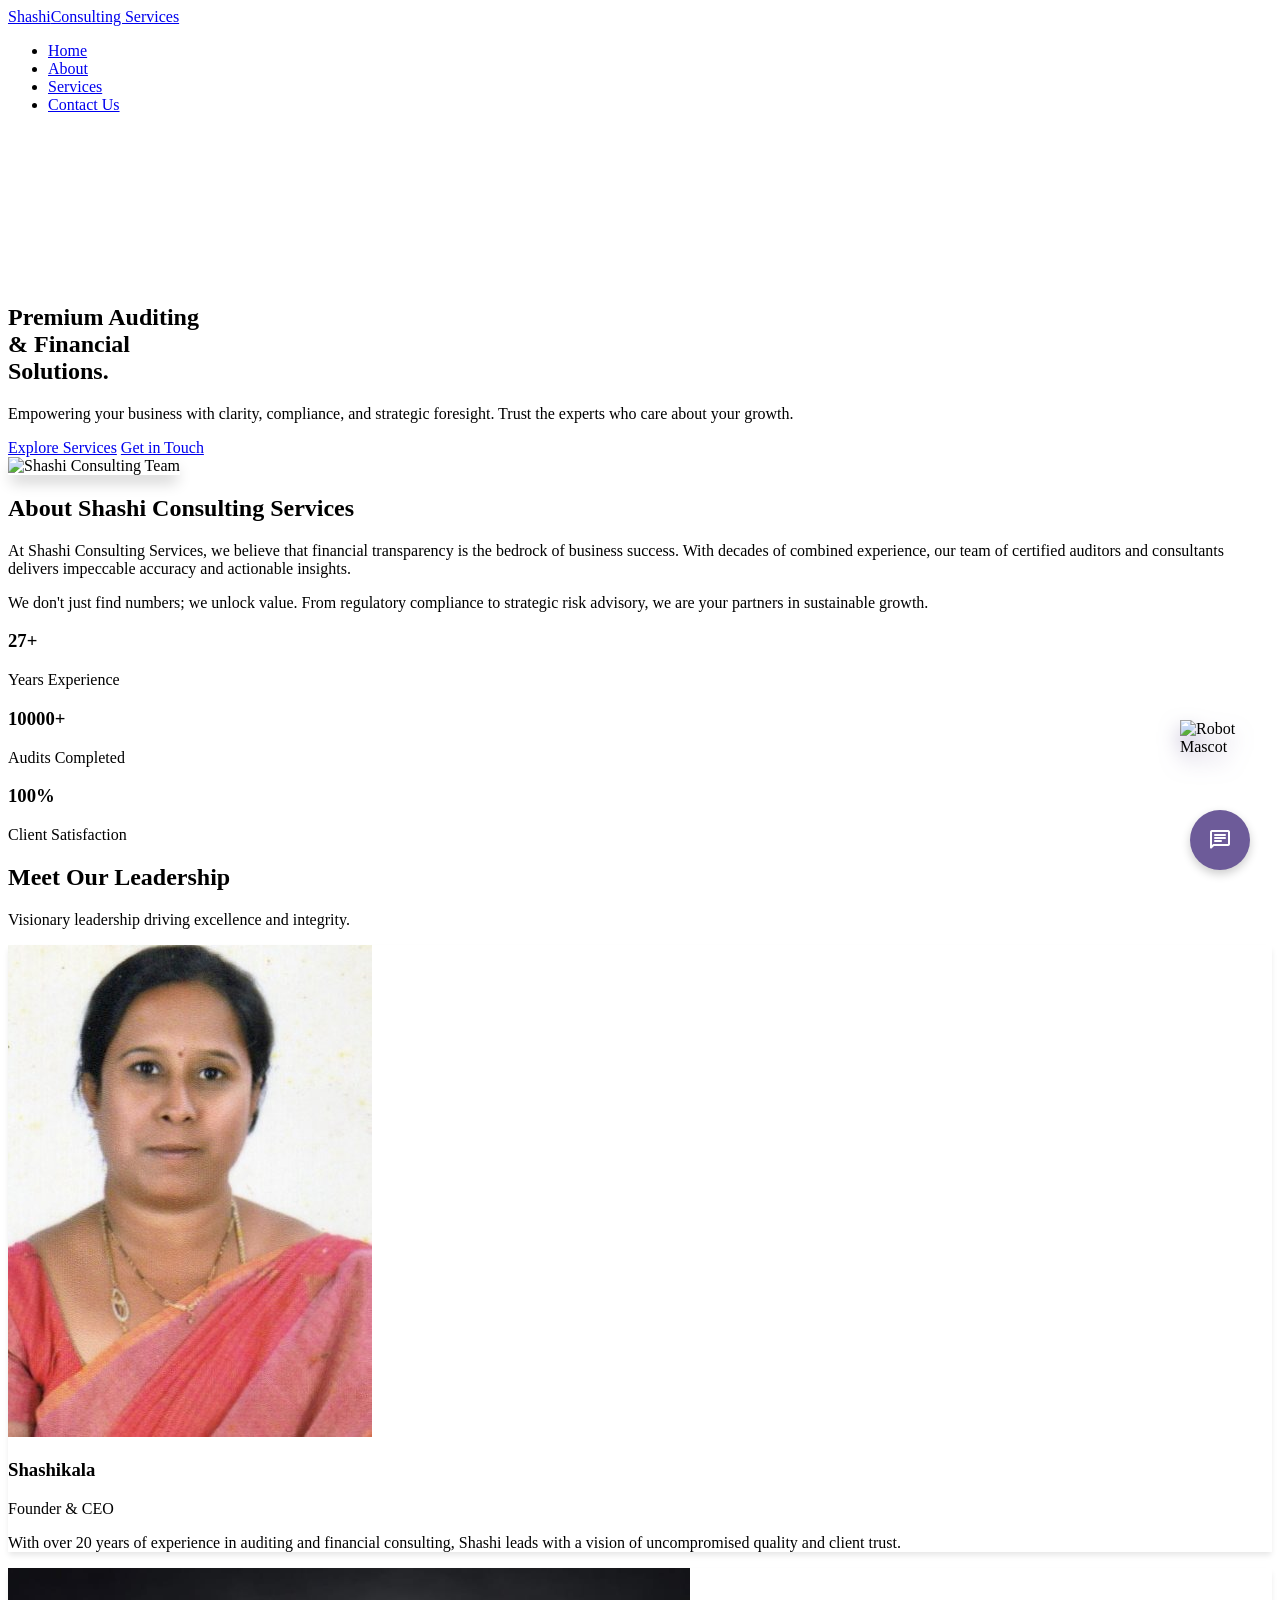
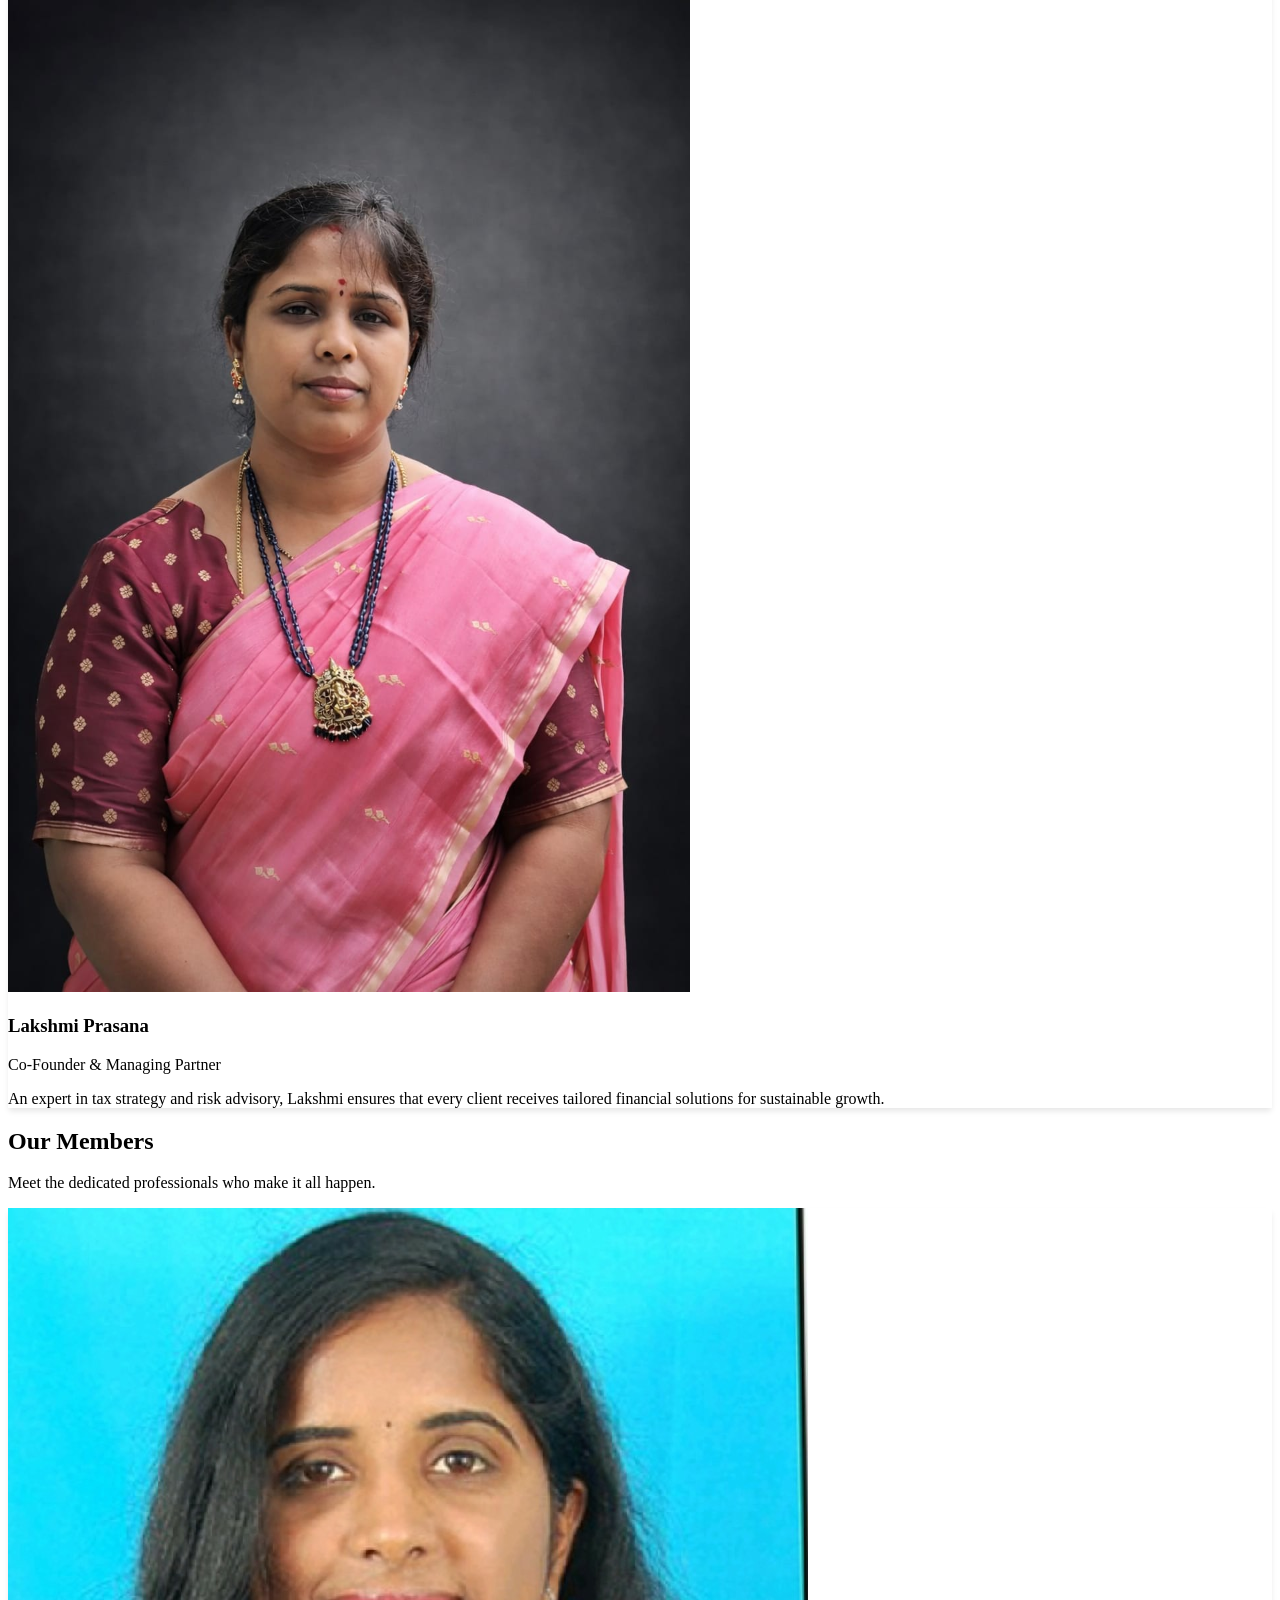
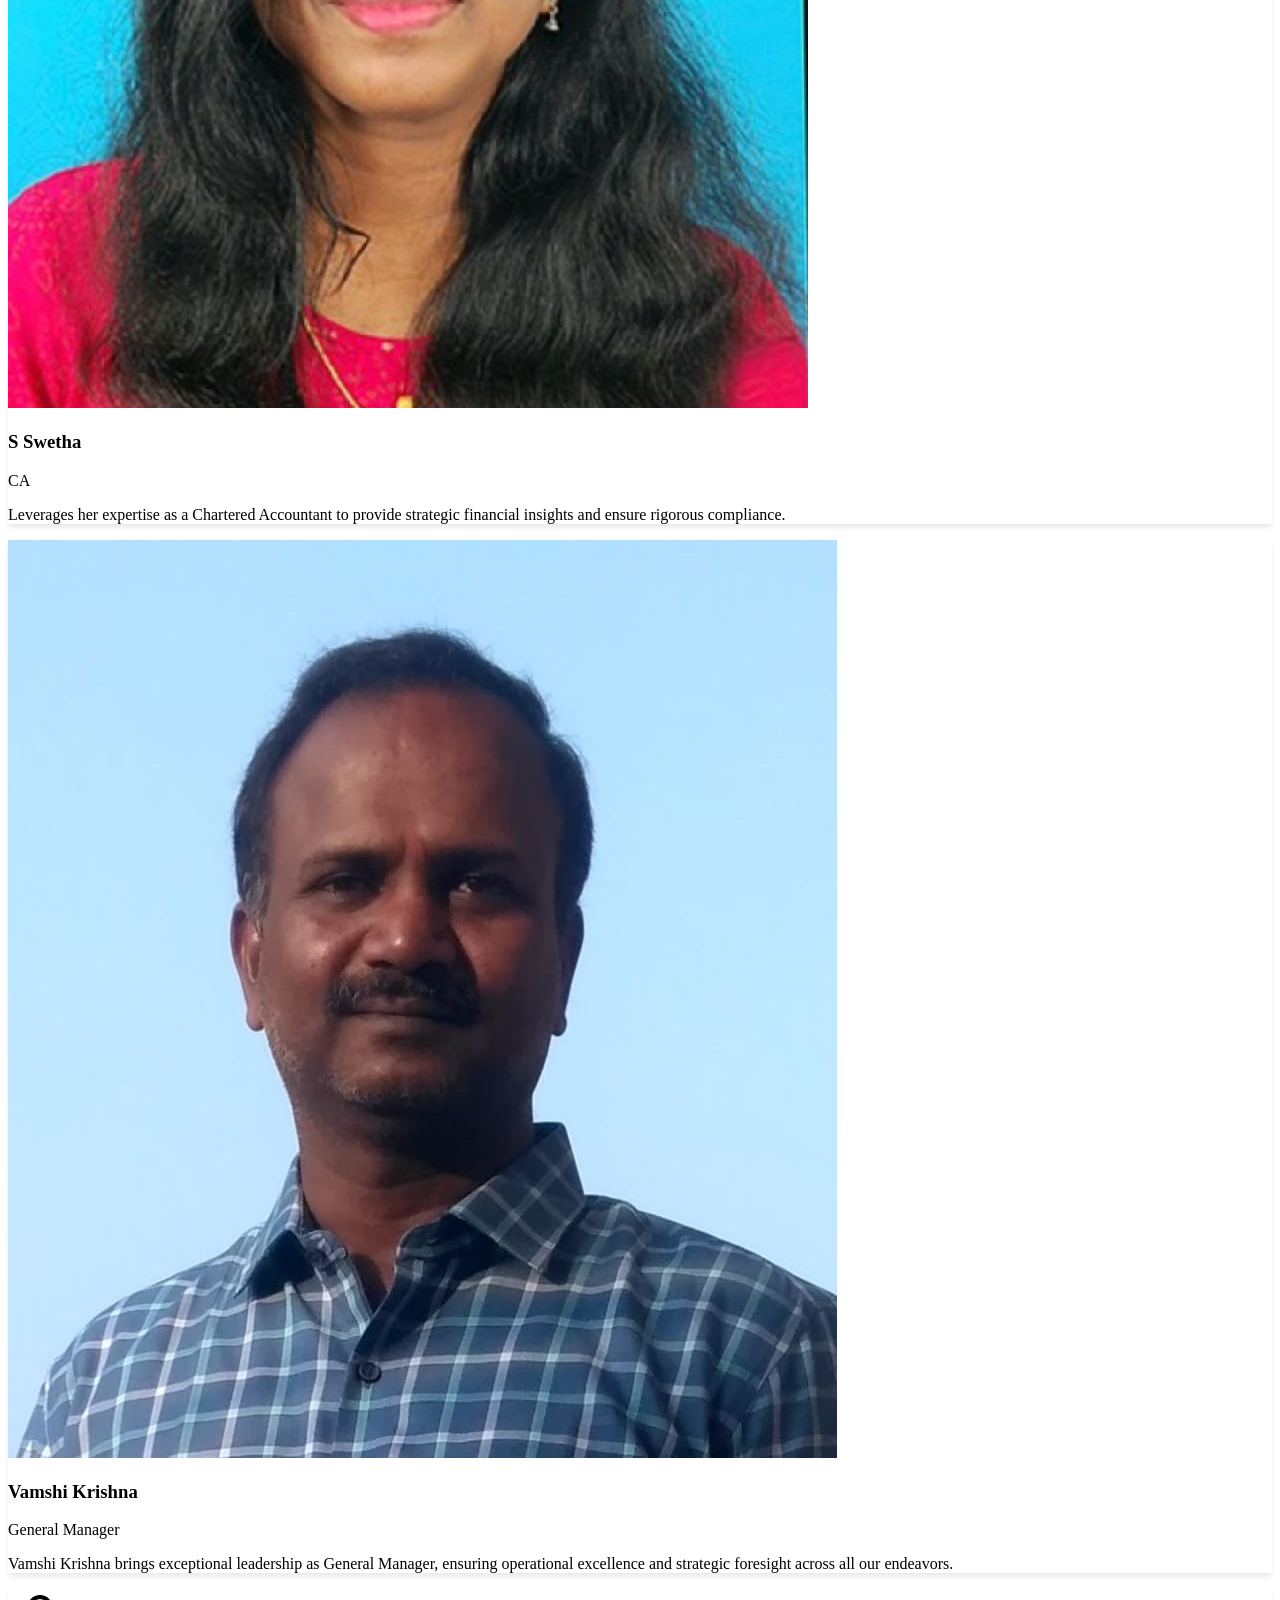
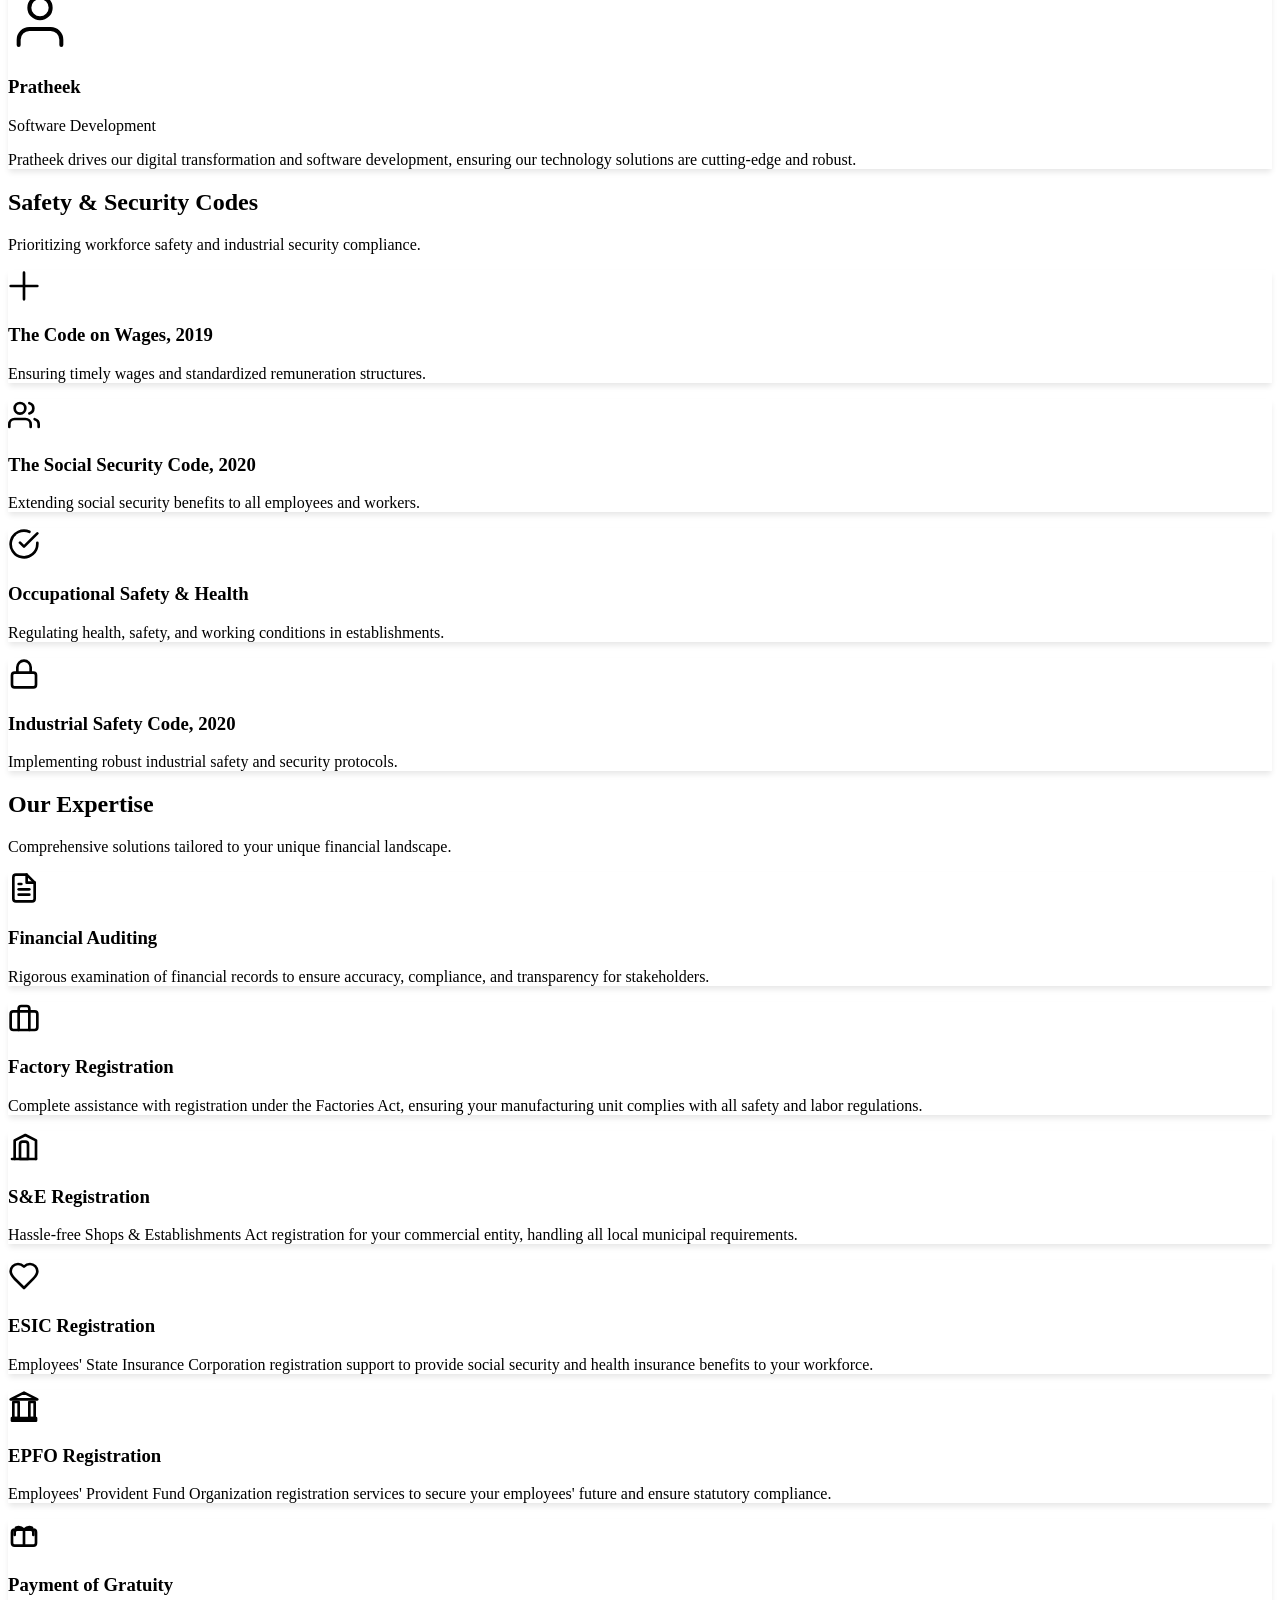
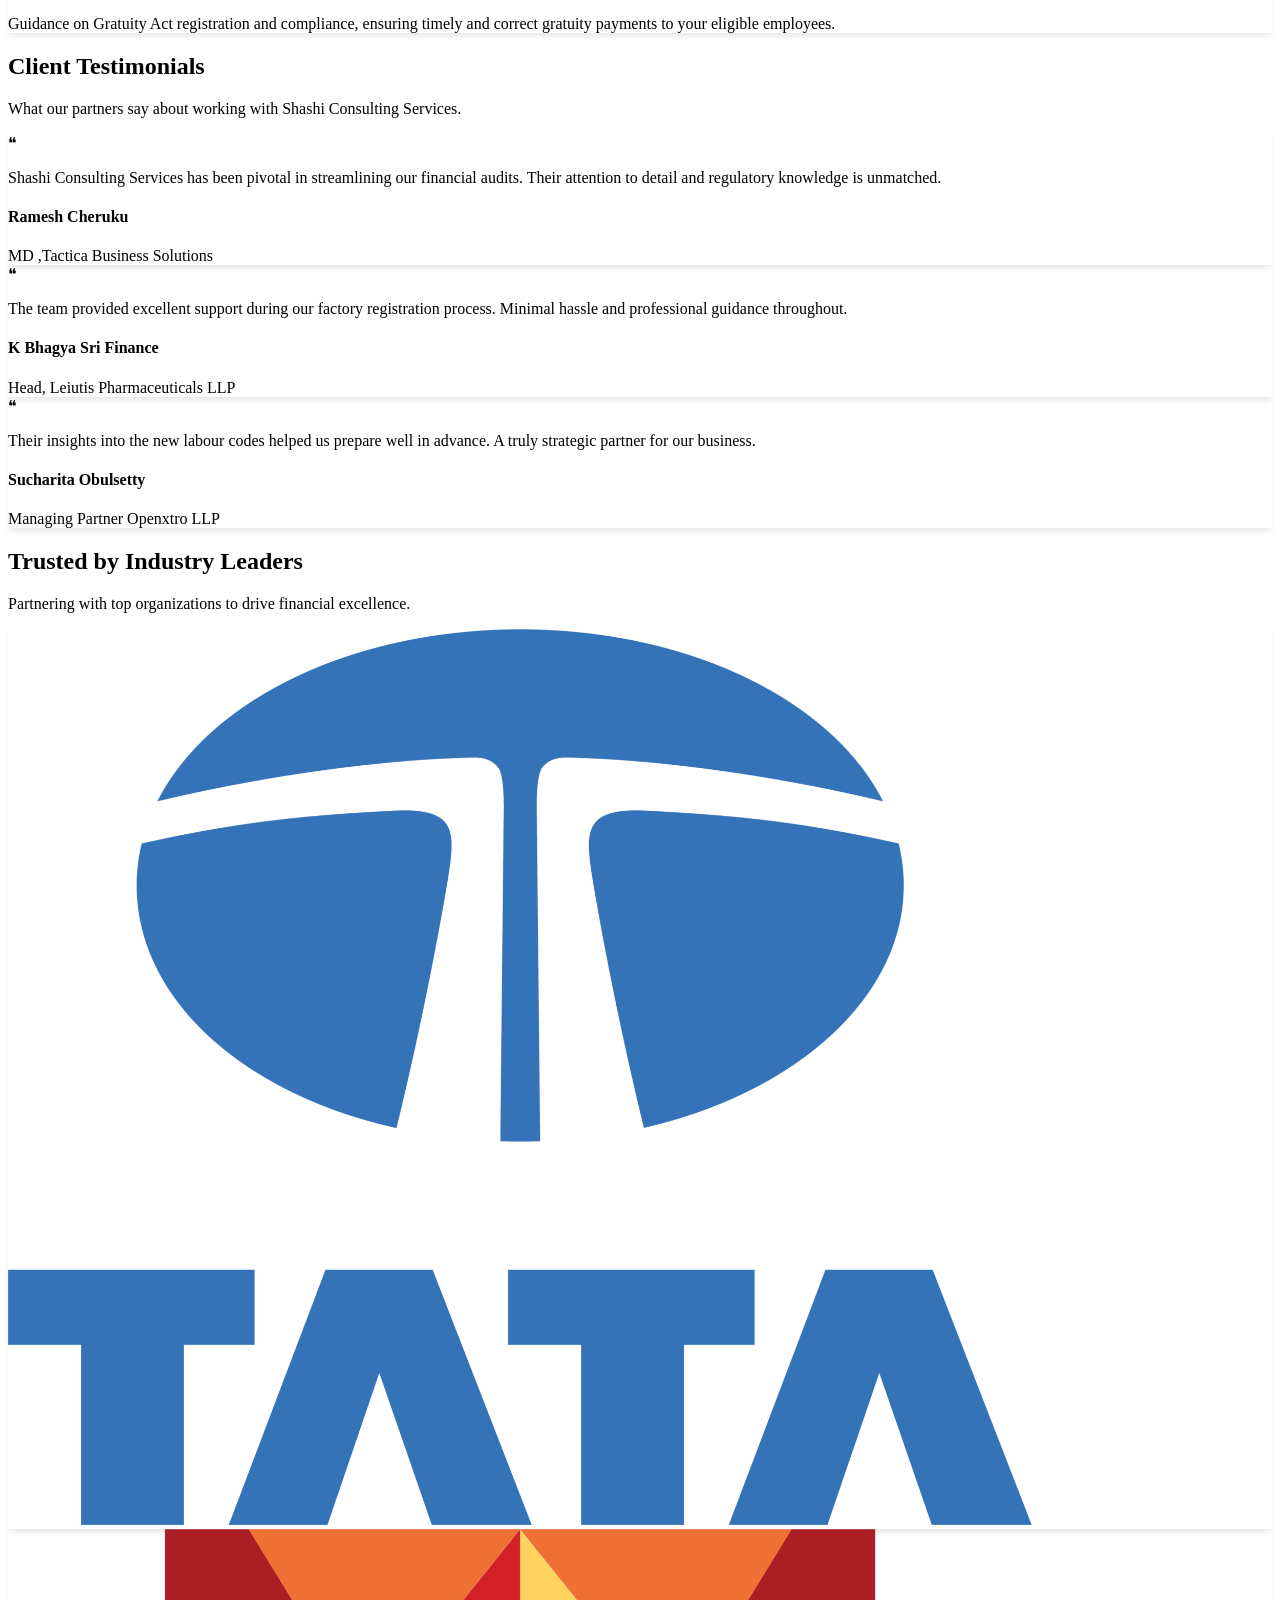
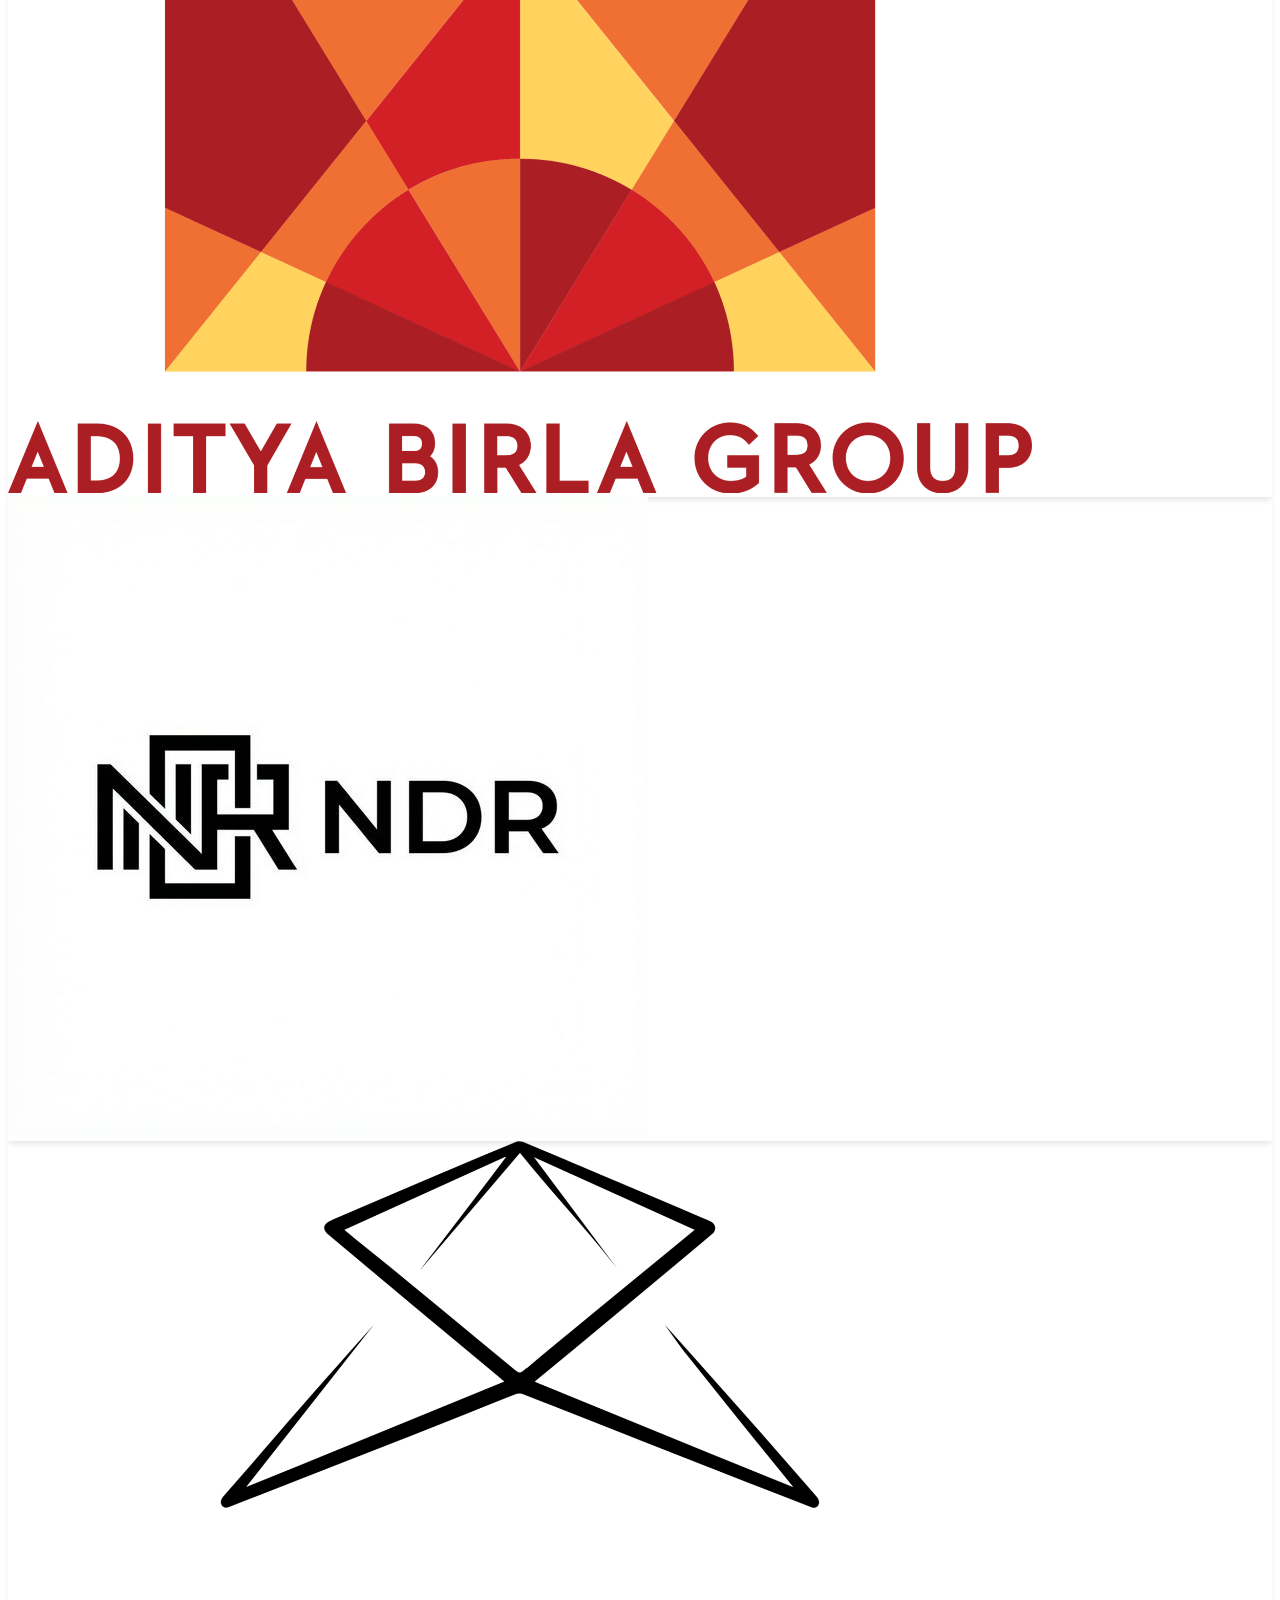
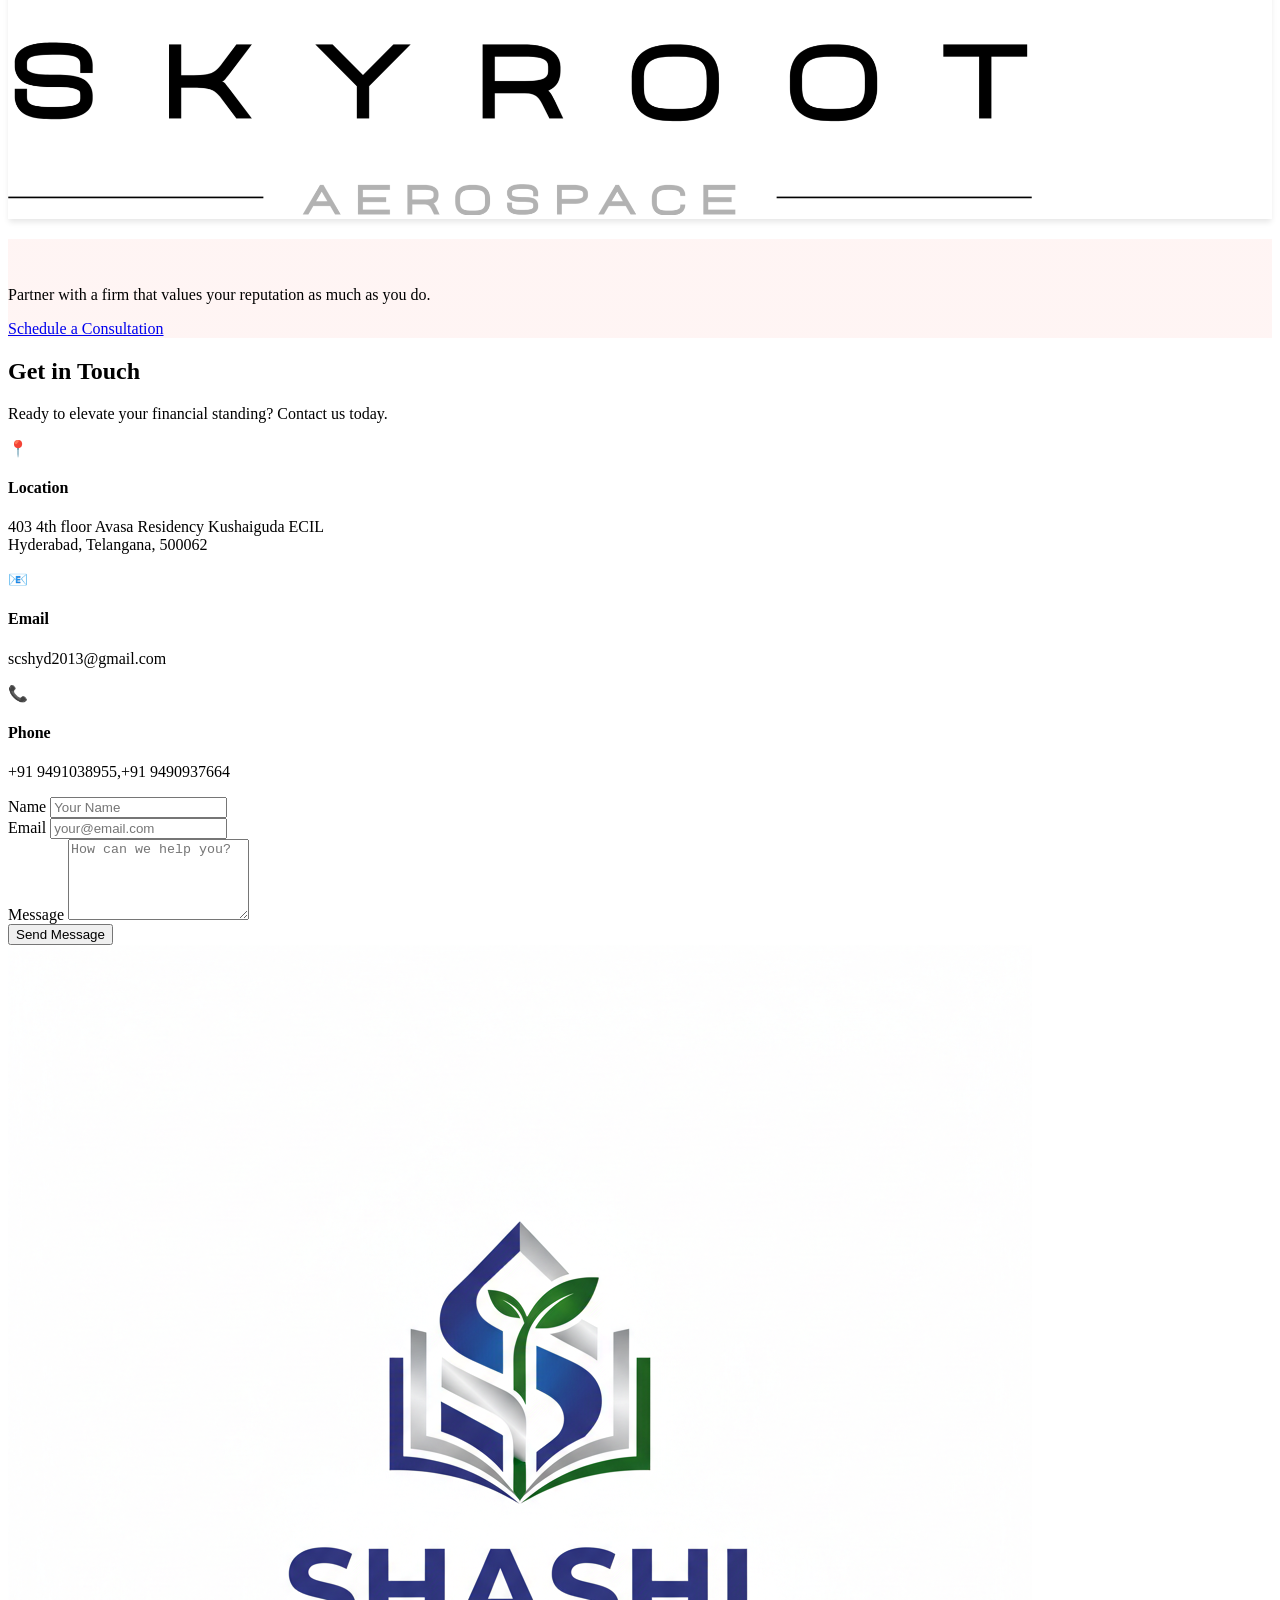
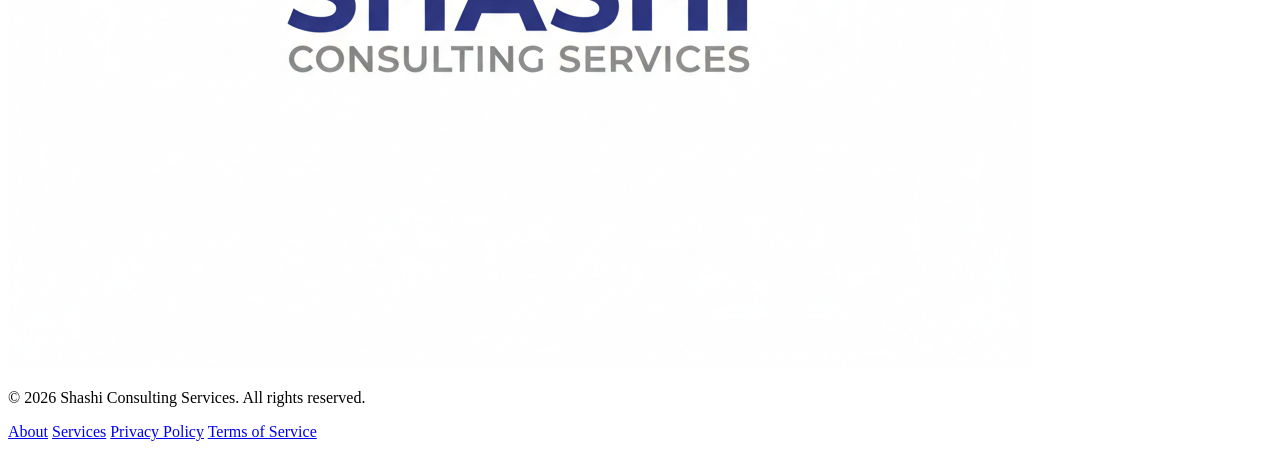
==== scs_final/index.html @ 48c7e406 "Replace Pratheek photo with default person avatar icon" ====
<!DOCTYPE html>
<html lang="en" class="scroll-smooth">

<head>
    <meta charset="UTF-8" />
    <meta name="google-site-verification" content="Rz_WsMTd1E-a7WMwHf61BI8sznam_wnW87gdrdBbGb8" />
    <meta name="viewport" content="width=device-width, initial-scale=1.0" />
    <title>Shashi Consulting Services | Labour Codes, Financial Auditing & Compliance in Hyderabad</title>
    <meta name="description"
        content="Shashi Consulting Services in Hyderabad offers expert financial auditing, labour code compliance, factory registration, ESIC, EPFO, S&E registration, and gratuity consulting. 27+ years of trusted service.">
    <meta name="keywords" content="Shashi Consulting Services, financial auditing Hyderabad, labour code compliance, factory registration India, ESIC registration, EPFO registration, S&E registration, payment of gratuity, tax consulting Hyderabad, risk advisory, occupational safety compliance, social security code, industrial safety, auditing firm Hyderabad, Kushaiguda">
    <meta name="author" content="Shashi Consulting Services">
    <meta name="robots" content="index, follow">
    <link rel="canonical" href="https://www.shashiconsultingservices.in/" />
    <link rel="icon" type="image/png" href="images/logo.png" />

    <!-- Open Graph / Facebook -->
    <meta property="og:type" content="website" />
    <meta property="og:url" content="https://www.shashiconsultingservices.in/" />
    <meta property="og:title" content="Shashi Consulting Services | Labour Codes, Auditing & Compliance" />
    <meta property="og:description" content="Expert financial auditing, labour code compliance, factory registration, ESIC, EPFO & more in Hyderabad. 27+ years of trusted service." />
    <meta property="og:image" content="https://www.shashiconsultingservices.in/images/logo.png" />
    <meta property="og:site_name" content="Shashi Consulting Services" />
    <meta property="og:locale" content="en_IN" />

    <!-- Twitter Card -->
    <meta name="twitter:card" content="summary_large_image" />
    <meta name="twitter:title" content="Shashi Consulting Services | Labour Codes, Auditing & Compliance" />
    <meta name="twitter:description" content="Expert financial auditing, labour code compliance, factory registration, ESIC, EPFO & more in Hyderabad." />
    <meta name="twitter:image" content="https://www.shashiconsultingservices.in/images/logo.png" />

    <!-- Geo Tags for Local SEO -->
    <meta name="geo.region" content="IN-TG" />
    <meta name="geo.placename" content="Hyderabad" />
    <meta name="geo.position" content="17.4611;78.5678" />
    <meta name="ICBM" content="17.4611, 78.5678" />

    <!-- Structured Data - Local Business -->
    <script type="application/ld+json">
    {
        "@context": "https://schema.org",
        "@type": "ProfessionalService",
        "name": "Shashi Consulting Services",
        "description": "Expert financial auditing, labour code compliance, factory registration, ESIC, EPFO, S&E registration, and gratuity consulting services in Hyderabad, India.",
        "url": "https://www.shashiconsultingservices.in",
        "logo": "https://www.shashiconsultingservices.in/images/logo.png",
        "image": "https://www.shashiconsultingservices.in/images/logo.png",
        "telephone": ["+91-9491038955", "+91-9490937664"],
        "email": "scshyd2013@gmail.com",
        "address": {
            "@type": "PostalAddress",
            "streetAddress": "403 4th floor Avasa Residency, Kushaiguda, ECIL",
            "addressLocality": "Hyderabad",
            "addressRegion": "Telangana",
            "postalCode": "500062",
            "addressCountry": "IN"
        },
        "geo": {
            "@type": "GeoCoordinates",
            "latitude": 17.4611,
            "longitude": 78.5678
        },
        "founder": [
            {
                "@type": "Person",
                "name": "Shashikala",
                "jobTitle": "Founder & CEO"
            },
            {
                "@type": "Person",
                "name": "Lakshmi Prasana",
                "jobTitle": "Co-Founder & Managing Partner"
            }
        ],
        "foundingDate": "1999",
        "numberOfEmployees": {
            "@type": "QuantitativeValue",
            "minValue": 5,
            "maxValue": 20
        },
        "areaServed": {
            "@type": "Place",
            "name": "Hyderabad, Telangana, India"
        },
        "serviceType": [
            "Financial Auditing",
            "Factory Registration",
            "S&E Registration",
            "ESIC Registration",
            "EPFO Registration",
            "Payment of Gratuity",
            "Labour Code Compliance",
            "Tax Consulting",
            "Risk Advisory"
        ],
        "priceRange": "$$",
        "sameAs": []
    }
    </script>

    <!-- Google Fonts -->
    <link rel="preconnect" href="https://fonts.googleapis.com">
    <link rel="preconnect" href="https://fonts.gstatic.com" crossorigin>
    <link
        href="https://fonts.googleapis.com/css2?family=Inter:wght@300;400;500;600&family=Playfair+Display:ital,wght@0,400;0,600;0,700;1,400&display=swap"
        rel="stylesheet">

    <!-- Material Symbols -->
    <link rel="stylesheet"
        href="https://fonts.googleapis.com/css2?family=Material+Symbols+Outlined:opsz,wght,FILL,GRAD@48,400,0,0" />
    <link rel="stylesheet"
        href="https://fonts.googleapis.com/css2?family=Material+Symbols+Rounded:opsz,wght,FILL,GRAD@48,400,1,0" />

    <!-- Tailwind CSS -->
    <script src="https://cdn.tailwindcss.com"></script>
    <script>
        tailwind.config = {
            theme: {
                extend: {
                    colors: {
                        primary: '#FFF2F1',
                        secondary: '#f1edff',
                        accent: '#6d5b99',
                        accentHover: '#50427a',
                        accentLight: 'rgba(109, 91, 153, 0.1)',
                        textLight: '#2d3748',
                        textDim: '#4a5568',
                        headingColor: '#1a202c',
                    },
                    fontFamily: {
                        heading: ['Playfair Display', 'serif'],
                        body: ['Inter', 'sans-serif'],
                    },
                    boxShadow: {
                        'glass': '0 4px 6px -1px rgba(0, 0, 0, 0.1)',
                        'glass-md': '0 10px 15px -3px rgba(0, 0, 0, 0.2)',
                        'glow': '0 0 15px rgba(109, 91, 153, 0.3)',
                    }
                }
            }
        }
    </script>

    <!-- Custom CSS -->
    <link rel="stylesheet" href="styles.css" />
</head>

<body class="font-body bg-primary text-textLight leading-relaxed overflow-x-hidden">

    <!-- Navbar -->
    <nav id="navbar" class="fixed top-0 left-0 w-full z-50 transition-all duration-300 py-5 bg-transparent">
        <div class="container mx-auto px-4 w-[90%] max-w-[1200px] flex justify-between items-center">
            <a href="#" class="font-heading text-2xl font-bold text-headingColor transition-colors">
                Shashi<span class="text-accent">Consulting Services</span>
            </a>

            <!-- Mobile Menu Toggle -->
            <div id="mobile-menu" class="hidden md:hidden cursor-pointer flex-col gap-[5px] z-[60]">
                <span class="block w-[25px] h-[3px] bg-accent transition-transform duration-300"></span>
                <span class="block w-[25px] h-[3px] bg-accent transition-transform duration-300"></span>
                <span class="block w-[25px] h-[3px] bg-accent transition-transform duration-300"></span>
            </div>

            <!-- Nav Links -->
            <ul id="nav-links" class="hidden md:flex items-center gap-8 font-medium text-[0.95rem] text-headingColor">
                <li><a href="#home" class="hover:text-accent transition-colors nav-link">Home</a></li>
                <li><a href="#about" class="hover:text-accent transition-colors nav-link">About</a></li>
                <li><a href="#services" class="hover:text-accent transition-colors nav-link">Services</a></li>
                <li><a href="#contact"
                        class="border border-accent px-5 py-2 rounded text-accent hover:bg-accentLight transition-colors nav-link">Contact
                        Us</a></li>
            </ul>
        </div>
    </nav>

    <!-- Hero Section -->
    <section id="home" class="relative h-screen flex items-center bg-primary overflow-hidden">
        <canvas id="hero-canvas" class="absolute top-0 left-0 w-full h-full z-0 pointer-events-none"></canvas>
        <div class="container mx-auto px-4 w-[90%] max-w-[1200px] relative z-10">
            <div class="max-w-[600px] fade-in-up appear">
                <h1 class="font-heading text-5xl md:text-6xl font-bold text-headingColor leading-[1.1] mb-5">
                    Premium <span class="text-accent">Auditing</span><br />& Financial<br />Solutions.
                </h1>
                <p class="text-xl text-textDim mb-10 max-w-[600px]">
                    Empowering your business with clarity, compliance, and strategic foresight. Trust the experts who
                    care about your growth.
                </p>
                <div class="flex flex-wrap gap-4">
                    <a href="#about"
                        class="px-8 py-3 bg-accent text-primary border-2 border-accent rounded font-medium hover:bg-transparent hover:text-accent transition-all">Explore
                        Services</a>
                    <a href="#contact"
                        class="px-8 py-3 bg-transparent text-accent border-2 border-accent rounded font-medium hover:bg-accentLight hover:text-headingColor transition-all">Get
                        in Touch</a>
                </div>
            </div>
        </div>
    </section>

    <!-- About Section -->
    <section id="about" class="py-[150px] relative">
        <div class="container mx-auto px-4 w-[90%] max-w-[1200px]">
            <div class="flex flex-col md:flex-row items-center gap-12">
                <div class="flex-1 w-full fade-in-left">
                    <div class="relative animate-float">
                        <img src="https://images.unsplash.com/photo-1542744173-8e7e53415bb0?auto=format&fit=crop&w=800&q=80"
                            alt="Shashi Consulting Team"
                            class="w-full rounded-[20px] shadow-glass-md border-2 border-white/50" />
                    </div>
                </div>
                <div class="flex-1 w-full fade-in-right">
                    <h2
                        class="font-heading text-4xl font-bold text-headingColor mb-5 inline-block relative after:content-[''] after:absolute after:-bottom-2.5 after:left-0 after:w-[60px] after:h-[3px] after:bg-accent">
                        About <span class="text-accent">Shashi Consulting Services</span>
                    </h2>
                    <p class="mt-8 mb-4 text-textDim text-lg">
                        At Shashi Consulting Services, we believe that financial transparency is the bedrock of business
                        success. With decades of combined experience, our team of certified auditors and consultants
                        delivers impeccable accuracy and actionable insights.
                    </p>
                    <p class="mb-8 text-textDim text-lg">
                        We don't just find numbers; we unlock value. From regulatory compliance to strategic risk
                        advisory, we are your partners in sustainable growth.
                    </p>
                    <div class="flex gap-10 mt-8 pt-8 border-t border-accentLight">
                        <div>
                            <h3 class="font-heading text-3xl font-bold text-accent">27+</h3>
                            <p class="text-sm">Years Experience</p>
                        </div>
                        <div>
                            <h3 class="font-heading text-3xl font-bold text-accent">10000+</h3>
                            <p class="text-sm">Audits Completed</p>
                        </div>
                        <div>
                            <h3 class="font-heading text-3xl font-bold text-accent">100%</h3>
                            <p class="text-sm">Client Satisfaction</p>
                        </div>
                    </div>
                </div>
            </div>
        </div>
    </section>

    <!-- Founders Section -->
    <section id="founders" class="py-[150px] bg-primary">
        <div class="container mx-auto px-4 w-[90%] max-w-[1200px]">
            <div class="text-center mb-16 fade-in-up">
                <h2
                    class="font-heading text-4xl font-bold text-headingColor mb-5 inline-block relative after:content-[''] after:absolute after:-bottom-2.5 after:left-1/2 after:-translate-x-1/2 after:w-[60px] after:h-[3px] after:bg-accent">
                    Meet Our <span class="text-accent">Leadership</span>
                </h2>
                <p class="text-textDim max-w-[600px] mx-auto mt-6 text-lg">Visionary leadership driving excellence and
                    integrity.</p>
            </div>
            <div class="flex flex-wrap justify-center gap-10 mt-10">
                <!-- Shashikala -->
                <div
                    class="flex-1 min-w-[300px] max-w-[400px] bg-white/60 backdrop-blur-md p-10 rounded-2xl text-center shadow-glass border border-accent/20 hover:-translate-y-4 hover:shadow-glow hover:border-accent transition-all duration-300 fade-in-up delay-100">
                    <div class="w-[120px] h-[120px] mx-auto mb-5 rounded-full overflow-hidden border-4 border-accent">
                        <img src="images/shashikala.jpg" alt="Shashikala"
                            class="w-full h-full object-cover object-top" />
                    </div>
                    <h3 class="font-heading text-2xl font-bold text-headingColor mb-1">Shashikala</h3>
                    <span class="block text-accent font-medium text-sm tracking-wide uppercase mb-4">Founder &
                        CEO</span>
                    <p class="text-textDim">With over 20 years of experience in auditing and financial consulting,
                        Shashi leads with a vision of uncompromised quality and client trust.</p>
                </div>
                <!-- Lakshmi Prasana -->
                <div
                    class="flex-1 min-w-[300px] max-w-[400px] bg-white/60 backdrop-blur-md p-10 rounded-2xl text-center shadow-glass border border-accent/20 hover:-translate-y-4 hover:shadow-glow hover:border-accent transition-all duration-300 fade-in-up delay-200">
                    <div class="w-[120px] h-[120px] mx-auto mb-5 rounded-full overflow-hidden border-4 border-accent">
                        <img src="images/lakshmi-prasana.png" alt="Lakshmi Prasana"
                            class="w-full h-full object-cover" />
                    </div>
                    <h3 class="font-heading text-2xl font-bold text-headingColor mb-1">Lakshmi Prasana</h3>
                    <span class="block text-accent font-medium text-sm tracking-wide uppercase mb-4">Co-Founder &
                        Managing Partner</span>
                    <p class="text-textDim">An expert in tax strategy and risk advisory, Lakshmi ensures that every
                        client receives tailored financial solutions for sustainable growth.</p>
                </div>
            </div>
        </div>
    </section>

    <!-- Our Members Section -->
    <section id="our-members" class="py-[150px] bg-primary">
        <div class="container mx-auto px-4 w-[90%] max-w-[1200px]">
            <div class="text-center mb-16 fade-in-up">
                <h2
                    class="font-heading text-4xl font-bold text-headingColor mb-5 inline-block relative after:content-[''] after:absolute after:-bottom-2.5 after:left-1/2 after:-translate-x-1/2 after:w-[60px] after:h-[3px] after:bg-accent">
                    Our <span class="text-accent">Members</span>
                </h2>
                <p class="text-textDim max-w-[600px] mx-auto mt-6 text-lg">Meet the dedicated professionals who make it
                    all happen.</p>
            </div>
            <div class="grid grid-cols-1 md:grid-cols-2 lg:grid-cols-3 gap-8 mt-10">
                <!-- Member 1 -->
                <div
                    class="bg-white/60 backdrop-blur-md p-8 md:p-10 rounded-2xl text-center shadow-glass border border-accent/20 hover:-translate-y-4 hover:shadow-glow hover:border-accent transition-all duration-300 fade-in-up delay-100">
                    <div class="w-[120px] h-[120px] mx-auto mb-5 rounded-full overflow-hidden border-4 border-accent">
                        <img src="images/swetha.jpg" alt="S Swetha" class="w-full h-full object-cover object-top" />
                    </div>
                    <h3 class="font-heading text-xl font-bold text-headingColor mb-1">S Swetha</h3>
                    <span class="block text-accent font-medium text-[0.85rem] tracking-wide uppercase mb-4">CA</span>
                    <p class="text-textDim text-sm">Leverages her expertise as a Chartered Accountant to
                        provide strategic financial insights and ensure rigorous compliance.</p>
                </div>
                <!-- Member 2 -->
                <div
                    class="bg-white/60 backdrop-blur-md p-8 md:p-10 rounded-2xl text-center shadow-glass border border-accent/20 hover:-translate-y-4 hover:shadow-glow hover:border-accent transition-all duration-300 fade-in-up delay-200">
                    <div class="w-[120px] h-[120px] mx-auto mb-5 rounded-full overflow-hidden border-4 border-accent">
                        <img src="images/vamshi.jpg" alt="Vamshi Krishna"
                            class="w-full h-full object-cover object-top brightness-[1.3] contrast-[1.1]" />
                    </div>
                    <h3 class="font-heading text-xl font-bold text-headingColor mb-1">Vamshi Krishna</h3>
                    <span class="block text-accent font-medium text-[0.85rem] tracking-wide uppercase mb-4">General
                        Manager</span>
                    <p class="text-textDim text-sm">Vamshi Krishna brings exceptional leadership as General Manager,
                        ensuring operational excellence and strategic foresight across all our endeavors.</p>
                </div>
                <!-- Member 3 -->
                <div
                    class="bg-white/60 backdrop-blur-md p-8 md:p-10 rounded-2xl text-center shadow-glass border border-accent/20 hover:-translate-y-4 hover:shadow-glow hover:border-accent transition-all duration-300 fade-in-up delay-300">
                    <div class="w-[120px] h-[120px] mx-auto mb-5 rounded-full overflow-hidden border-4 border-accent bg-accentLight flex items-center justify-center">
                        <svg xmlns="http://www.w3.org/2000/svg" width="64" height="64" viewBox="0 0 24 24" fill="none"
                            stroke="currentColor" stroke-width="1.5" stroke-linecap="round" stroke-linejoin="round"
                            class="text-accent">
                            <path d="M20 21v-2a4 4 0 0 0-4-4H8a4 4 0 0 0-4 4v2"></path>
                            <circle cx="12" cy="7" r="4"></circle>
                        </svg>
                    </div>
                    <h3 class="font-heading text-xl font-bold text-headingColor mb-1">Pratheek</h3>
                    <span class="block text-accent font-medium text-[0.85rem] tracking-wide uppercase mb-4">Software
                        Development</span>
                    <p class="text-textDim text-sm">Pratheek drives our digital transformation and software development,
                        ensuring our technology solutions are cutting-edge and robust.</p>
                </div>
            </div>
        </div>
    </section>

    <!-- Safety Codes Section -->
    <section id="safety-security-codes" class="py-[150px] bg-secondary">
        <div class="container mx-auto px-4 w-[90%] max-w-[1200px]">
            <div class="text-center mb-16 fade-in-up">
                <h2
                    class="font-heading text-4xl font-bold text-headingColor mb-5 inline-block relative after:content-[''] after:absolute after:-bottom-2.5 after:left-1/2 after:-translate-x-1/2 after:w-[60px] after:h-[3px] after:bg-accent">
                    Safety & <span class="text-accent">Security Codes</span>
                </h2>
                <p class="text-textDim max-w-[600px] mx-auto mt-6 text-lg">Prioritizing workforce safety and industrial
                    security compliance.</p>
            </div>
            <div class="grid grid-cols-1 md:grid-cols-2 lg:grid-cols-4 gap-8">
                <!-- Code 1 -->
                <div
                    class="bg-white/60 backdrop-blur-md p-8 md:p-10 rounded-2xl shadow-glass border border-accent/20 hover:-translate-y-4 hover:shadow-glow hover:border-accent transition-all duration-300 cursor-pointer fade-in-up">
                    <div class="text-accent mb-5">
                        <svg xmlns="http://www.w3.org/2000/svg" width="32" height="32" viewBox="0 0 24 24" fill="none"
                            stroke="currentColor" stroke-width="2" stroke-linecap="round" stroke-linejoin="round">
                            <path d="M12 2v20M2 12h20" />
                        </svg>
                    </div>
                    <h3 class="font-heading text-xl font-bold text-headingColor mb-4">The Code on Wages, 2019</h3>
                    <p class="text-textDim text-[0.95rem]">Ensuring timely wages and standardized remuneration
                        structures.</p>
                </div>
                <!-- Code 2 -->
                <div
                    class="bg-white/60 backdrop-blur-md p-8 md:p-10 rounded-2xl shadow-glass border border-accent/20 hover:-translate-y-4 hover:shadow-glow hover:border-accent transition-all duration-300 cursor-pointer fade-in-up delay-100">
                    <div class="text-accent mb-5">
                        <svg xmlns="http://www.w3.org/2000/svg" width="32" height="32" viewBox="0 0 24 24" fill="none"
                            stroke="currentColor" stroke-width="2" stroke-linecap="round" stroke-linejoin="round">
                            <path d="M17 21v-2a4 4 0 0 0-4-4H5a4 4 0 0 0-4 4v2"></path>
                            <circle cx="9" cy="7" r="4"></circle>
                            <path d="M23 21v-2a4 4 0 0 0-3-3.87"></path>
                            <path d="M16 3.13a4 4 0 0 1 0 7.75"></path>
                        </svg>
                    </div>
                    <h3 class="font-heading text-xl font-bold text-headingColor mb-4">The Social Security Code, 2020
                    </h3>
                    <p class="text-textDim text-[0.95rem]">Extending social security benefits to all employees and
                        workers.</p>
                </div>
                <!-- Code 3 -->
                <div
                    class="bg-white/60 backdrop-blur-md p-8 md:p-10 rounded-2xl shadow-glass border border-accent/20 hover:-translate-y-4 hover:shadow-glow hover:border-accent transition-all duration-300 cursor-pointer fade-in-up delay-200">
                    <div class="text-accent mb-5">
                        <svg xmlns="http://www.w3.org/2000/svg" width="32" height="32" viewBox="0 0 24 24" fill="none"
                            stroke="currentColor" stroke-width="2" stroke-linecap="round" stroke-linejoin="round">
                            <path d="M22 11.08V12a10 10 0 1 1-5.93-9.14"></path>
                            <polyline points="22 4 12 14.01 9 11.01"></polyline>
                        </svg>
                    </div>
                    <h3 class="font-heading text-xl font-bold text-headingColor mb-4">Occupational Safety & Health</h3>
                    <p class="text-textDim text-[0.95rem]">Regulating health, safety, and working conditions in
                        establishments.</p>
                </div>
                <!-- Code 4 -->
                <div
                    class="bg-white/60 backdrop-blur-md p-8 md:p-10 rounded-2xl shadow-glass border border-accent/20 hover:-translate-y-4 hover:shadow-glow hover:border-accent transition-all duration-300 cursor-pointer fade-in-up delay-300">
                    <div class="text-accent mb-5">
                        <svg xmlns="http://www.w3.org/2000/svg" width="32" height="32" viewBox="0 0 24 24" fill="none"
                            stroke="currentColor" stroke-width="2" stroke-linecap="round" stroke-linejoin="round">
                            <rect x="3" y="11" width="18" height="11" rx="2" ry="2"></rect>
                            <path d="M7 11V7a5 5 0 0 1 10 0v4"></path>
                        </svg>
                    </div>
                    <h3 class="font-heading text-xl font-bold text-headingColor mb-4">Industrial Safety Code, 2020</h3>
                    <p class="text-textDim text-[0.95rem]">Implementing robust industrial safety and security protocols.
                    </p>
                </div>
            </div>
        </div>
    </section>

    <!-- Services Section -->
    <section id="services" class="py-[150px] bg-secondary">
        <div class="container mx-auto px-4 w-[90%] max-w-[1200px]">
            <div class="text-center mb-16 fade-in-up">
                <h2
                    class="font-heading text-4xl font-bold text-headingColor mb-5 inline-block relative after:content-[''] after:absolute after:-bottom-2.5 after:left-1/2 after:-translate-x-1/2 after:w-[60px] after:h-[3px] after:bg-accent">
                    Our Expertise
                </h2>
                <p class="text-textDim max-w-[600px] mx-auto mt-6 text-lg">Comprehensive solutions tailored to your
                    unique financial landscape.</p>
            </div>
            <div class="grid grid-cols-1 md:grid-cols-2 lg:grid-cols-3 gap-8">
                <!-- Service 1 -->
                <div
                    class="bg-white/60 backdrop-blur-md p-8 md:p-10 rounded-2xl shadow-glass border border-accent/20 hover:-translate-y-4 hover:shadow-glow hover:border-accent transition-all duration-300 cursor-pointer fade-in-up">
                    <div class="text-accent mb-5">
                        <svg xmlns="http://www.w3.org/2000/svg" width="32" height="32" viewBox="0 0 24 24" fill="none"
                            stroke="currentColor" stroke-width="2" stroke-linecap="round" stroke-linejoin="round">
                            <path d="M14 2H6a2 2 0 0 0-2 2v16a2 2 0 0 0 2 2h12a2 2 0 0 0 2-2V8z"></path>
                            <polyline points="14 2 14 8 20 8"></polyline>
                            <line x1="16" y1="13" x2="8" y2="13"></line>
                            <line x1="16" y1="17" x2="8" y2="17"></line>
                            <polyline points="10 9 9 9 8 9"></polyline>
                        </svg>
                    </div>
                    <h3 class="font-heading text-2xl font-bold text-headingColor mb-4">Financial Auditing</h3>
                    <p class="text-textDim text-[0.95rem]">Rigorous examination of financial records to ensure accuracy,
                        compliance, and transparency for stakeholders.</p>
                </div>
                <!-- Service 2 -->
                <div
                    class="bg-white/60 backdrop-blur-md p-8 md:p-10 rounded-2xl shadow-glass border border-accent/20 hover:-translate-y-4 hover:shadow-glow hover:border-accent transition-all duration-300 cursor-pointer fade-in-up delay-100">
                    <div class="text-accent mb-5">
                        <svg xmlns="http://www.w3.org/2000/svg" width="32" height="32" viewBox="0 0 24 24" fill="none"
                            stroke="currentColor" stroke-width="2" stroke-linecap="round" stroke-linejoin="round">
                            <rect x="2" y="7" width="20" height="14" rx="2" ry="2"></rect>
                            <path d="M16 21V5a2 2 0 0 0-2-2h-4a2 2 0 0 0-2 2v16"></path>
                        </svg>
                    </div>
                    <h3 class="font-heading text-2xl font-bold text-headingColor mb-4">Factory Registration</h3>
                    <p class="text-textDim text-[0.95rem]">Complete assistance with registration under the Factories
                        Act, ensuring your manufacturing unit complies with all safety and labor regulations.</p>
                </div>
                <!-- Service 3 -->
                <div
                    class="bg-white/60 backdrop-blur-md p-8 md:p-10 rounded-2xl shadow-glass border border-accent/20 hover:-translate-y-4 hover:shadow-glow hover:border-accent transition-all duration-300 cursor-pointer fade-in-up delay-200">
                    <div class="text-accent mb-5">
                        <svg xmlns="http://www.w3.org/2000/svg" width="32" height="32" viewBox="0 0 24 24" fill="none"
                            stroke="currentColor" stroke-width="2" stroke-linecap="round" stroke-linejoin="round">
                            <path d="M3 21h18"></path>
                            <path d="M5 21V7l8-4 8 4v14"></path>
                            <path d="M9 10a2 2 0 0 1 2-2h2a2 2 0 0 1 2 2v11H9z"></path>
                        </svg>
                    </div>
                    <h3 class="font-heading text-2xl font-bold text-headingColor mb-4">S&E Registration</h3>
                    <p class="text-textDim text-[0.95rem]">Hassle-free Shops & Establishments Act registration for your
                        commercial entity, handling all local municipal requirements.</p>
                </div>
                <!-- Service 4 -->
                <div
                    class="bg-white/60 backdrop-blur-md p-8 md:p-10 rounded-2xl shadow-glass border border-accent/20 hover:-translate-y-4 hover:shadow-glow hover:border-accent transition-all duration-300 cursor-pointer fade-in-up">
                    <div class="text-accent mb-5">
                        <svg xmlns="http://www.w3.org/2000/svg" width="32" height="32" viewBox="0 0 24 24" fill="none"
                            stroke="currentColor" stroke-width="2" stroke-linecap="round" stroke-linejoin="round">
                            <path
                                d="M19 14c1.49-1.46 3-3.21 3-5.5A5.5 5.5 0 0 0 16.5 3c-1.76 0-3 .5-4.5 2-1.5-1.5-2.74-2-4.5-2A5.5 5.5 0 0 0 2 8.5c0 2.3 1.5 4.05 3 5.5l7 7Z">
                            </path>
                        </svg>
                    </div>
                    <h3 class="font-heading text-2xl font-bold text-headingColor mb-4">ESIC Registration</h3>
                    <p class="text-textDim text-[0.95rem]">Employees' State Insurance Corporation registration support
                        to provide social security and health insurance benefits to your workforce.</p>
                </div>
                <!-- Service 5 -->
                <div
                    class="bg-white/60 backdrop-blur-md p-8 md:p-10 rounded-2xl shadow-glass border border-accent/20 hover:-translate-y-4 hover:shadow-glow hover:border-accent transition-all duration-300 cursor-pointer fade-in-up delay-100">
                    <div class="text-accent mb-5">
                        <svg xmlns="http://www.w3.org/2000/svg" width="32" height="32" viewBox="0 0 24 24" fill="none"
                            stroke="currentColor" stroke-width="2" stroke-linecap="round" stroke-linejoin="round">
                            <rect x="3" y="21" width="18" height="2"></rect>
                            <rect x="4" y="9" width="4" height="12"></rect>
                            <rect x="16" y="9" width="4" height="12"></rect>
                            <polygon points="12 2 2 7 22 7"></polygon>
                        </svg>
                    </div>
                    <h3 class="font-heading text-2xl font-bold text-headingColor mb-4">EPFO Registration</h3>
                    <p class="text-textDim text-[0.95rem]">Employees' Provident Fund Organization registration services
                        to secure your employees' future and ensure statutory compliance.</p>
                </div>
                <!-- Service 6 -->
                <div
                    class="bg-white/60 backdrop-blur-md p-8 md:p-10 rounded-2xl shadow-glass border border-accent/20 hover:-translate-y-4 hover:shadow-glow hover:border-accent transition-all duration-300 cursor-pointer fade-in-up delay-200">
                    <div class="text-accent mb-5">
                        <svg xmlns="http://www.w3.org/2000/svg" width="32" height="32" viewBox="0 0 24 24" fill="none"
                            stroke="currentColor" stroke-width="2" stroke-linecap="round" stroke-linejoin="round">
                            <rect x="3" y="8" width="18" height="12" rx="2"></rect>
                            <path d="M12 8v12"></path>
                            <path d="M19 12v-2c0-1.1-.9-2-2-2H7c-1.1 0-2 .9-2 2v2"></path>
                            <path d="M12 8c2-2 3.6-2.6 6-1.5"></path>
                            <path d="M12 8c-2-2-3.6-2.6-6-1.5"></path>
                        </svg>
                    </div>
                    <h3 class="font-heading text-2xl font-bold text-headingColor mb-4">Payment of Gratuity</h3>
                    <p class="text-textDim text-[0.95rem]">Guidance on Gratuity Act registration and compliance,
                        ensuring timely and correct gratuity payments to your eligible employees.</p>
                </div>
            </div>
        </div>
    </section>

    <!-- Testimonials Section -->
    <section id="testimonials" class="py-[150px] bg-primary">
        <div class="container mx-auto px-4 w-[90%] max-w-[1200px]">
            <div class="text-center mb-16 fade-in-up">
                <h2
                    class="font-heading text-4xl font-bold text-headingColor mb-5 inline-block relative after:content-[''] after:absolute after:-bottom-2.5 after:left-1/2 after:-translate-x-1/2 after:w-[60px] after:h-[3px] after:bg-accent">
                    Client <span class="text-accent">Testimonials</span>
                </h2>
                <p class="text-textDim max-w-[600px] mx-auto mt-6 text-lg">What our partners say about working with
                    Shashi Consulting Services.</p>
            </div>
            <div class="grid grid-cols-1 md:grid-cols-3 gap-8">
                <!-- Testimonial 1 -->
                <div
                    class="bg-white/60 backdrop-blur-md p-10 rounded-2xl shadow-glass border border-accent/20 hover:-translate-y-2 hover:shadow-glass-md hover:border-accent transition-all duration-300 relative fade-in-up">
                    <div class="text-5xl text-accent/30 absolute top-5 left-5 leading-none">❝</div>
                    <p class="italic text-textDim mb-5 relative z-10">Shashi Consulting Services has been pivotal in
                        streamlining our financial audits. Their attention to detail and regulatory knowledge is
                        unmatched.</p>
                    <div class="pt-4 border-t border-accent/20">
                        <h4 class="font-heading text-lg font-bold text-headingColor mb-0.5">Ramesh Cheruku</h4>
                        <span class="text-accent font-medium text-sm">MD ,Tactica Business Solutions</span>
                    </div>
                </div>
                <!-- Testimonial 2 -->
                <div
                    class="bg-white/60 backdrop-blur-md p-10 rounded-2xl shadow-glass border border-accent/20 hover:-translate-y-2 hover:shadow-glass-md hover:border-accent transition-all duration-300 relative fade-in-up delay-100">
                    <div class="text-5xl text-accent/30 absolute top-5 left-5 leading-none">❝</div>
                    <p class="italic text-textDim mb-5 relative z-10">The team provided excellent support during our
                        factory registration process. Minimal hassle and professional guidance throughout.</p>
                    <div class="pt-4 border-t border-accent/20">
                        <h4 class="font-heading text-lg font-bold text-headingColor mb-0.5">K Bhagya Sri Finance</h4>
                        <span class="text-accent font-medium text-sm">Head, Leiutis Pharmaceuticals LLP</span>
                    </div>
                </div>
                <!-- Testimonial 3 -->
                <div
                    class="bg-white/60 backdrop-blur-md p-10 rounded-2xl shadow-glass border border-accent/20 hover:-translate-y-2 hover:shadow-glass-md hover:border-accent transition-all duration-300 relative fade-in-up delay-200">
                    <div class="text-5xl text-accent/30 absolute top-5 left-5 leading-none">❝</div>
                    <p class="italic text-textDim mb-5 relative z-10">Their insights into the new labour codes helped us
                        prepare well in advance. A truly strategic partner for our business.</p>
                    <div class="pt-4 border-t border-accent/20">
                        <h4 class="font-heading text-lg font-bold text-headingColor mb-0.5">Sucharita Obulsetty </h4>
                        <span class="text-accent font-medium text-sm">Managing Partner Openxtro LLP</span>
                    </div>
                </div>
            </div>
        </div>
    </section>

    <!-- Clients Section -->
    <section id="clients" class="py-[150px] bg-primary">
        <div class="container mx-auto px-4 w-[90%] max-w-[1200px]">
            <div class="text-center mb-16 fade-in-up">
                <h2
                    class="font-heading text-4xl font-bold text-headingColor mb-5 inline-block relative after:content-[''] after:absolute after:-bottom-2.5 after:left-1/2 after:-translate-x-1/2 after:w-[60px] after:h-[3px] after:bg-accent">
                    Trusted by <span class="text-accent">Industry Leaders</span>
                </h2>
                <p class="text-textDim max-w-[600px] mx-auto mt-6 text-lg">Partnering with top organizations to drive
                    financial excellence.</p>
            </div>
            <div class="grid grid-cols-2 md:grid-cols-4 gap-8 items-center mt-12">
                <div
                    class="bg-white/60 backdrop-blur-md p-8 rounded-2xl h-[100px] flex items-center justify-center border border-accent/20 shadow-glass transition-all duration-300 hover:-translate-y-1 hover:scale-105 hover:shadow-glow hover:border-accent client-card fade-in-up">
                    <img src="images/tata-logo.png" alt="Tata"
                        class="max-h-[50px] max-w-full grayscale opacity-70 transition-all duration-300 hover:grayscale-0 hover:opacity-100 hover:scale-110" />
                </div>
                <div
                    class="bg-white/60 backdrop-blur-md p-8 rounded-2xl h-[100px] flex items-center justify-center border border-accent/20 shadow-glass transition-all duration-300 hover:-translate-y-1 hover:scale-105 hover:shadow-glow hover:border-accent client-card fade-in-up delay-100">
                    <img src="images/aditya-birla-logo.png" alt="Aditya Birla"
                        class="max-h-[50px] max-w-full grayscale opacity-70 transition-all duration-300 hover:grayscale-0 hover:opacity-100 hover:scale-110" />
                </div>
                <div
                    class="bg-white/60 backdrop-blur-md p-8 rounded-2xl h-[100px] flex items-center justify-center border border-accent/20 shadow-glass transition-all duration-300 hover:-translate-y-1 hover:scale-105 hover:shadow-glow hover:border-accent client-card fade-in-up delay-200">
                    <img src="images/ndr-logo.png" alt="NDR"
                        class="max-h-[50px] max-w-full grayscale opacity-70 transition-all duration-300 hover:grayscale-0 hover:opacity-100 hover:scale-110" />
                </div>
                <div
                    class="bg-white/60 backdrop-blur-md p-8 rounded-2xl h-[100px] flex items-center justify-center border border-accent/20 shadow-glass transition-all duration-300 hover:-translate-y-1 hover:scale-105 hover:shadow-glow hover:border-accent client-card fade-in-up delay-300">
                    <img src="images/skyroot-logo.png" alt="Skyroot"
                        class="max-h-[50px] max-w-full grayscale opacity-70 transition-all duration-300 hover:grayscale-0 hover:opacity-100 hover:scale-110" />
                </div>
            </div>
        </div>
    </section>

    <!-- CTA Section -->
    <section class="py-[150px] text-center relative bg-cover bg-fixed bg-center"
        style="background-image: linear-gradient(rgba(255, 242, 241, 0.8), rgba(255, 242, 241, 0.8)), url('https://images.unsplash.com/photo-1486406146926-c627a92ad1ab?auto=format&fit=crop&w=1920&q=80');">
        <div class="container mx-auto px-4 w-[90%] max-w-[1200px] relative z-10">
            <h2 class="font-heading text-5xl font-bold text-headingColor mb-5 fade-in-up">Integrity. Insight. Impact.
            </h2>
            <p class="text-xl text-textLight mb-10 fade-in-up">Partner with a firm that values your reputation as much
                as you do.</p>
            <a href="#contact"
                class="px-8 py-3 bg-accent text-primary border-2 border-accent rounded font-medium hover:bg-transparent hover:text-accent transition-all inline-block fade-in-up">Schedule
                a Consultation</a>
        </div>
    </section>

    <!-- Contact Section -->
    <section id="contact" class="py-[150px] bg-primary">
        <div class="container mx-auto px-4 w-[90%] max-w-[1200px]">
            <div class="flex flex-col md:flex-row gap-12">
                <div class="flex-1 fade-in-left">
                    <h2
                        class="font-heading text-4xl font-bold text-headingColor mb-5 inline-block relative after:content-[''] after:absolute after:-bottom-2.5 after:left-0 after:w-[60px] after:h-[3px] after:bg-accent">
                        Get in Touch
                    </h2>
                    <p class="text-textDim text-lg mb-10 mt-6">Ready to elevate your financial standing? Contact us
                        today.</p>

                    <div class="space-y-8">
                        <div class="flex items-start">
                            <span class="text-2xl mr-5 -mt-1">📍</span>
                            <div>
                                <h4 class="font-heading text-lg font-bold text-headingColor mb-1">Location</h4>
                                <p class="text-textDim">403 4th floor Avasa Residency Kushaiguda ECIL <br />Hyderabad,
                                    Telangana,
                                    500062</p>
                            </div>
                        </div>
                        <div class="flex items-start">
                            <span class="text-2xl mr-5 -mt-1">📧</span>
                            <div>
                                <h4 class="font-heading text-lg font-bold text-headingColor mb-1">Email</h4>
                                <p class="text-textDim">scshyd2013@gmail.com</p>
                            </div>
                        </div>
                        <div class="flex items-start">
                            <span class="text-2xl mr-5 -mt-1">📞</span>
                            <div>
                                <h4 class="font-heading text-lg font-bold text-headingColor mb-1">Phone</h4>
                                <p class="text-textDim">+91 9491038955,+91 9490937664</p>
                            </div>
                        </div>
                    </div>
                </div>

                <div class="flex-[1.2] fade-in-right">
                    <form id="contactForm"
                        class="bg-secondary p-10 rounded-xl shadow-[0_10px_30px_-10px_rgba(0,0,0,0.5)]">
                        <div class="mb-5">
                            <label for="name" class="block mb-2 text-textLight text-sm">Name</label>
                            <input type="text" id="name" required placeholder="Your Name"
                                class="w-full p-3 bg-white/60 text-headingColor border border-accent/20 rounded font-body focus:outline-none focus:border-accent transition-colors" />
                        </div>
                        <div class="mb-5">
                            <label for="email" class="block mb-2 text-textLight text-sm">Email</label>
                            <input type="email" id="email" required placeholder="your@email.com"
                                class="w-full p-3 bg-white/60 text-headingColor border border-accent/20 rounded font-body focus:outline-none focus:border-accent transition-colors" />
                        </div>
                        <div class="mb-5">
                            <label for="message" class="block mb-2 text-textLight text-sm">Message</label>
                            <textarea id="message" rows="5" required placeholder="How can we help you?"
                                class="w-full p-3 bg-white/60 text-headingColor border border-accent/20 rounded font-body focus:outline-none focus:border-accent transition-colors"></textarea>
                        </div>

                        <div id="form-status" class="mb-4 text-sm font-medium"></div>

                        <button type="submit" id="submit-btn"
                            class="w-full px-8 py-3 bg-accent text-primary border-2 border-accent rounded font-medium hover:bg-transparent hover:text-accent transition-all flex justify-center items-center gap-2 disabled:bg-opacity-50">
                            <span class="btn-text">Send Message</span>
                        </button>
                    </form>
                </div>
            </div>
        </div>
    </section>

    <!-- Footer -->
    <footer class="py-10 bg-primary border-t border-accentLight">
        <div class="container mx-auto px-4 w-[90%] max-w-[1200px]">
            <div class="flex flex-col md:flex-row justify-between items-center text-center md:text-left">
                <div class="mb-6 md:mb-0">
                    <img src="images/logo.png" alt="Shashi Consulting Services" class="h-[50px] mb-4 mx-auto md:mx-0" />
                    <p class="text-textDim text-sm">&copy; 2026 Shashi Consulting Services. All rights reserved.</p>
                </div>
                <div class="flex flex-wrap justify-center gap-6">
                    <a href="#about"
                        class="text-headingColor hover:text-accent transition-colors text-sm font-medium">About</a>
                    <a href="#services"
                        class="text-headingColor hover:text-accent transition-colors text-sm font-medium">Services</a>
                    <a href="privacy-policy.html"
                        class="text-headingColor hover:text-accent transition-colors text-sm font-medium">Privacy
                        Policy</a>
                    <a href="terms-of-service.html"
                        class="text-headingColor hover:text-accent transition-colors text-sm font-medium">Terms of
                        Service</a>
                </div>
            </div>
        </div>
    </footer>

    <!-- Chatbot Component -->
    <div class="chatbot-floating-mascot" id="chatbot-mascot-container">
        <img src="https://raw.githubusercontent.com/Tarikul-Islam-Anik/Animated-Fluent-Emojis/master/Emojis/Smilies/Robot.png"
            alt="Robot Mascot" width="60" height="60" class="chatbot-avatar" id="chatbot-mascot" />
    </div>

    <button class="chatbot-toggler" id="chatbot-toggler">
        <span class="material-symbols-rounded">chat</span>
        <span class="material-symbols-outlined">close</span>
    </button>

    <div class="chatbot" id="chatbot-ui">
        <header>
            <h2>Chat with us</h2>
            <span class="close-btn material-symbols-outlined" id="close-btn">close</span>
        </header>
        <ul class="chatbox" id="chatbox">
            <!-- Initial Message -->
            <li class="chat incoming">
                <span class="material-symbols-outlined">smart_toy</span>
                <p>Hi there 👋<br />How can I help you today?</p>
            </li>
        </ul>
        <div class="chat-input">
            <textarea id="chat-input-field" placeholder="Enter a message..." spellcheck="false" required></textarea>
            <span id="send-btn" class="material-symbols-rounded">send</span>
        </div>
    </div>

    <!-- Scripts -->
    <script src="https://cdnjs.cloudflare.com/ajax/libs/three.js/r128/three.min.js"></script>
    <script src="script.js"></script>

</body>

</html>
---- scs_final/styles.css ----
/* Custom Tailwind Utilities for Animations */

@layer utilities {
    .shadow-glass {
        box-shadow: 0 4px 6px -1px rgba(0, 0, 0, 0.1);
    }

    .shadow-glass-md {
        box-shadow: 0 10px 15px -3px rgba(0, 0, 0, 0.2);
    }

    .shadow-glow {
        box-shadow: 0 0 15px rgba(109, 91, 153, 0.3);
    }
}

/* Animations */
@keyframes float {

    0%,
    100% {
        transform: translateY(0);
    }

    50% {
        transform: translateY(-20px);
    }
}

.animate-float {
    animation: float 6s ease-in-out infinite;
}

/* Scroll Fade Animations */
.fade-in,
.fade-in-up,
.fade-in-left,
.fade-in-right {
    opacity: 0;
    transition: opacity 0.8s ease-out, transform 0.8s ease-out;
}

.fade-in-up {
    transform: translateY(40px);
}

.fade-in-left {
    transform: translateX(-40px);
}

.fade-in-right {
    transform: translateX(40px);
}

.appear {
    opacity: 1;
    transform: translate(0, 0);
}

/* Delay Utilities for Grid items */
.delay-100 {
    transition-delay: 100ms;
}

.delay-200 {
    transition-delay: 200ms;
}

.delay-300 {
    transition-delay: 300ms;
}

/* Custom Scrollbar for Chatbot */
.scrollbar-thin::-webkit-scrollbar {
    width: 6px;
}

.scrollbar-thin::-webkit-scrollbar-track {
    background: transparent;
}

.scrollbar-thin::-webkit-scrollbar-thumb {
    background: rgba(109, 91, 153, 0.2);
    border-radius: 10px;
}

/* Chatbot visibility toggle */
body.show-chatbot {
    overflow: hidden;
    /* Stop background scrolling on mobile */
}

@media (min-width: 768px) {
    body.show-chatbot {
        overflow: auto;
        /* Allow background scroll on desktop */
    }
}

/* Chatbot Styles from Original Project */
.chatbot-floating-mascot {
    position: fixed;
    bottom: 100px;
    right: 20px;
    width: 80px;
    height: 80px;
    z-index: 10000;
    pointer-events: none;
    transition: all 0.3s ease;
}

body.show-chatbot .chatbot-floating-mascot {
    opacity: 0;
    transform: scale(0.5);
}

.chatbot-avatar {
    width: 100%;
    height: 100%;
    animation: floatMascot 3s ease-in-out infinite;
    filter: drop-shadow(0px 10px 10px rgba(109, 91, 153, 0.5));
}

@keyframes floatMascot {

    0%,
    100% {
        transform: translateY(0);
    }

    50% {
        transform: translateY(-10px);
    }
}

.chatbot-toggler {
    position: fixed;
    bottom: 30px;
    right: 30px;
    outline: none;
    border: none;
    height: 60px;
    width: 60px;
    display: flex;
    cursor: pointer;
    align-items: center;
    justify-content: center;
    border-radius: 50%;
    background: var(--accent-color, #6d5b99);
    transition: all 0.2s ease;
    box-shadow: 0 4px 10px rgba(0, 0, 0, 0.2);
    z-index: 9999;
}

body.show-chatbot .chatbot-toggler {
    transform: rotate(90deg);
}

.chatbot-toggler span {
    color: #fff;
    position: absolute;
}

.chatbot-toggler span:last-child,
body.show-chatbot .chatbot-toggler span:first-child {
    opacity: 0;
}

body.show-chatbot .chatbot-toggler span:last-child {
    opacity: 1;
}

.chatbot {
    position: fixed;
    right: 30px;
    bottom: 105px;
    width: 350px;
    background: #fff;
    border-radius: 15px;
    overflow: hidden;
    opacity: 0;
    pointer-events: none;
    transform: scale(0.5);
    transform-origin: bottom right;
    box-shadow: 0 0 128px 0 rgba(0, 0, 0, 0.1),
        0 32px 64px -48px rgba(0, 0, 0, 0.5);
    transition: all 0.1s ease;
    z-index: 9999;
}

body.show-chatbot .chatbot {
    opacity: 1;
    pointer-events: auto;
    transform: scale(1);
}

.chatbot header {
    padding: 16px 0;
    position: relative;
    text-align: center;
    color: #fff;
    background: var(--accent-color, #6d5b99);
    box-shadow: 0 2px 10px rgba(0, 0, 0, 0.1);
}

.chatbot header span {
    position: absolute;
    right: 15px;
    top: 50%;
    display: none;
    cursor: pointer;
    transform: translateY(-50%);
}

.chatbot header h2 {
    font-size: 1.4rem;
    color: #fff;
    margin: 0;
}

.chatbot .chatbox {
    overflow-y: auto;
    height: 320px;
    padding: 30px 20px 100px;
}

.chatbot :where(.chatbox, textarea)::-webkit-scrollbar {
    width: 6px;
}

.chatbot :where(.chatbox, textarea)::-webkit-scrollbar-track {
    background: #fff;
    border-radius: 25px;
}

.chatbot :where(.chatbox, textarea)::-webkit-scrollbar-thumb {
    background: #ccc;
    border-radius: 25px;
}

.chatbox .chat {
    display: flex;
    list-style: none;
}

.chatbox .outgoing {
    margin: 20px 0;
    justify-content: flex-end;
}

.chatbox .incoming span {
    width: 32px;
    height: 32px;
    color: #fff;
    cursor: default;
    text-align: center;
    line-height: 32px;
    align-self: flex-end;
    background: var(--accent-color, #6d5b99);
    border-radius: 4px;
    margin: 0 10px 7px 0;
}

.chatbox .chat p {
    white-space: pre-wrap;
    padding: 12px 16px;
    border-radius: 10px 10px 0 10px;
    max-width: 75%;
    font-size: 0.95rem;
    background: var(--accent-color, #6d5b99);
    color: #fff;
}

.chatbox .incoming p {
    border-radius: 10px 10px 10px 0;
    color: #000;
    background: #f2f2f2;
}

.chatbox .incoming p.error {
    color: #721c24;
    background: #f8d7da;
}

.chatbot .chat-input {
    display: flex;
    gap: 5px;
    position: absolute;
    bottom: 0;
    width: 100%;
    background: #fff;
    padding: 3px 20px;
    border-top: 1px solid #ddd;
}

.chat-input textarea {
    height: 55px;
    width: 100%;
    border: none;
    outline: none;
    resize: none;
    max-height: 180px;
    padding: 15px 15px 15px 0;
    font-size: 0.95rem;
    font-family: inherit;
}

.chat-input span {
    align-self: flex-end;
    color: var(--accent-color, #6d5b99);
    cursor: pointer;
    height: 55px;
    display: flex;
    align-items: center;
    visibility: hidden;
    font-size: 1.35rem;
}

.chat-input textarea:valid~span {
    visibility: visible;
}

@media (max-width: 490px) {
    .chatbot {
        right: 0;
        bottom: 0;
        height: 100%;
        border-radius: 0;
        width: 100%;
    }

    .chatbot .chatbox {
        height: 90%;
        padding: 25px 15px 100px;
    }

    .chatbot .chat-input {
        padding: 5px 15px;
    }

    .chatbot header span {
        display: block;
    }
}
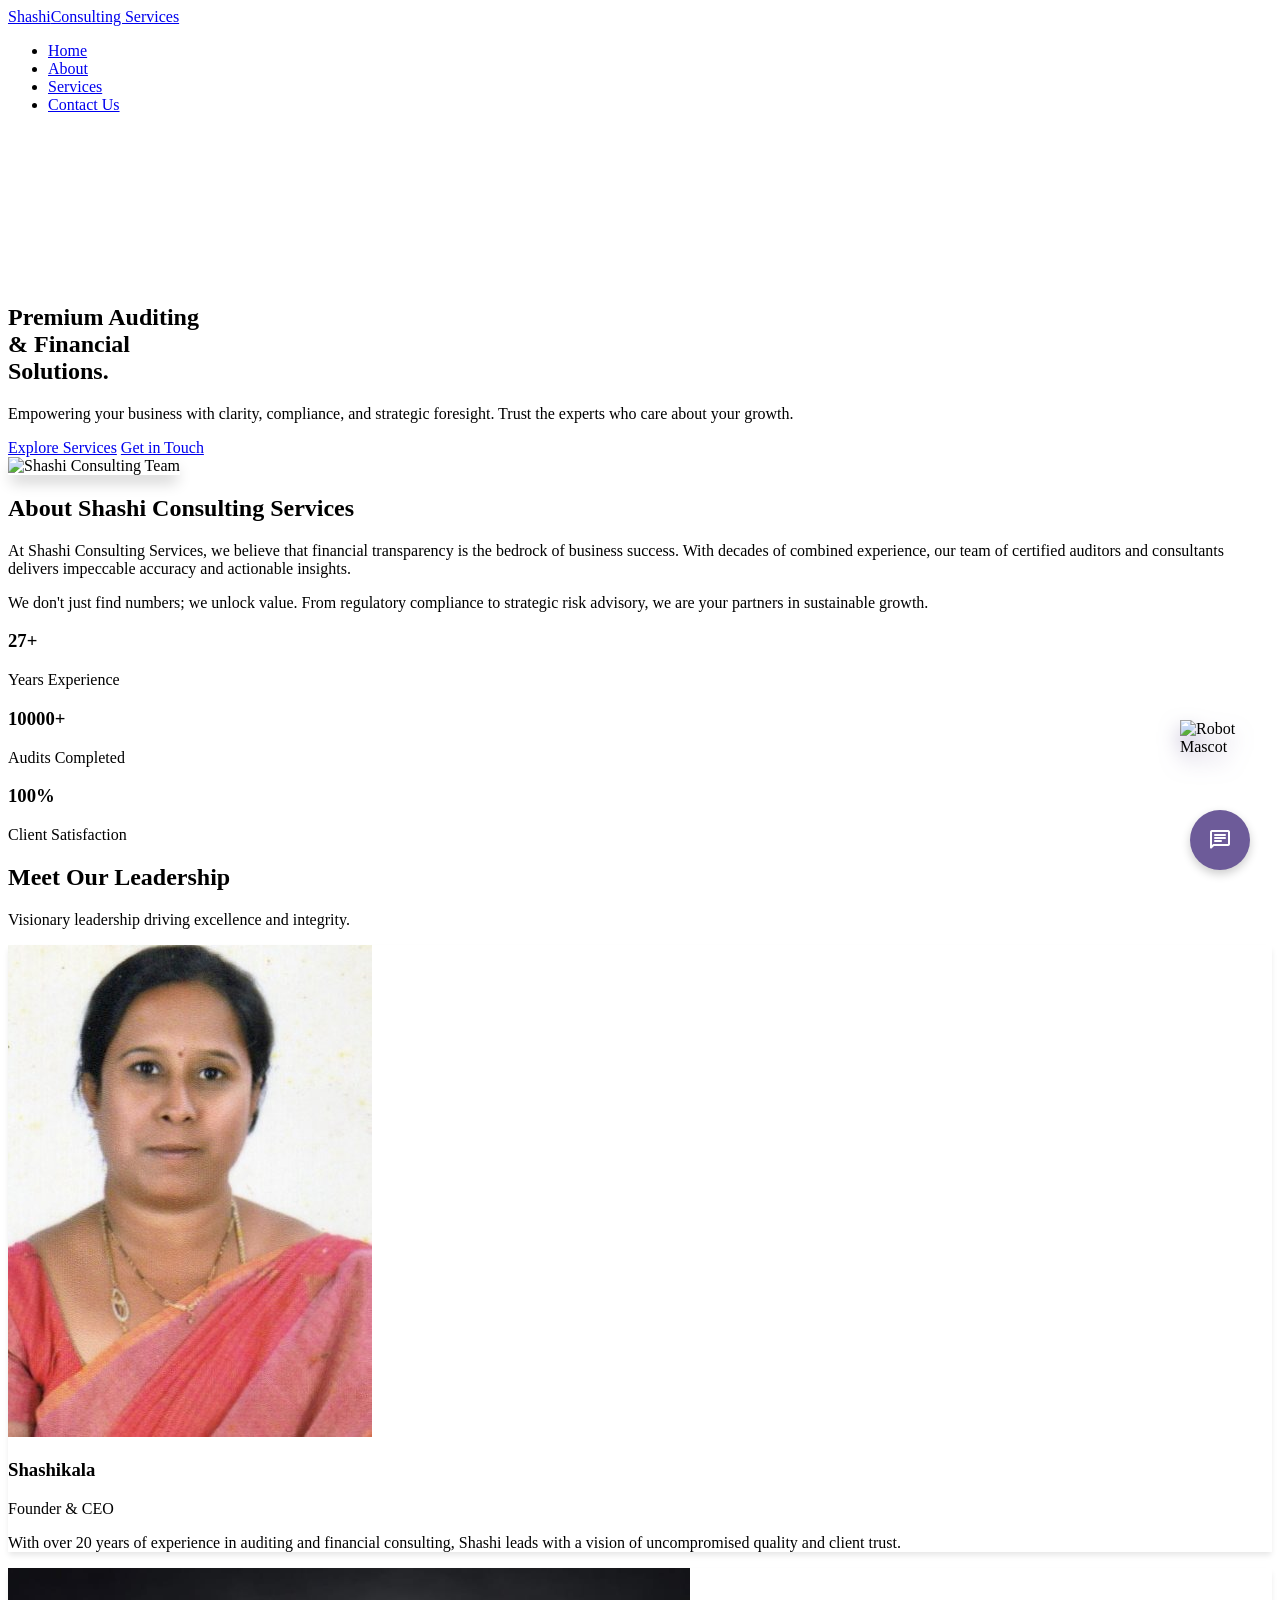
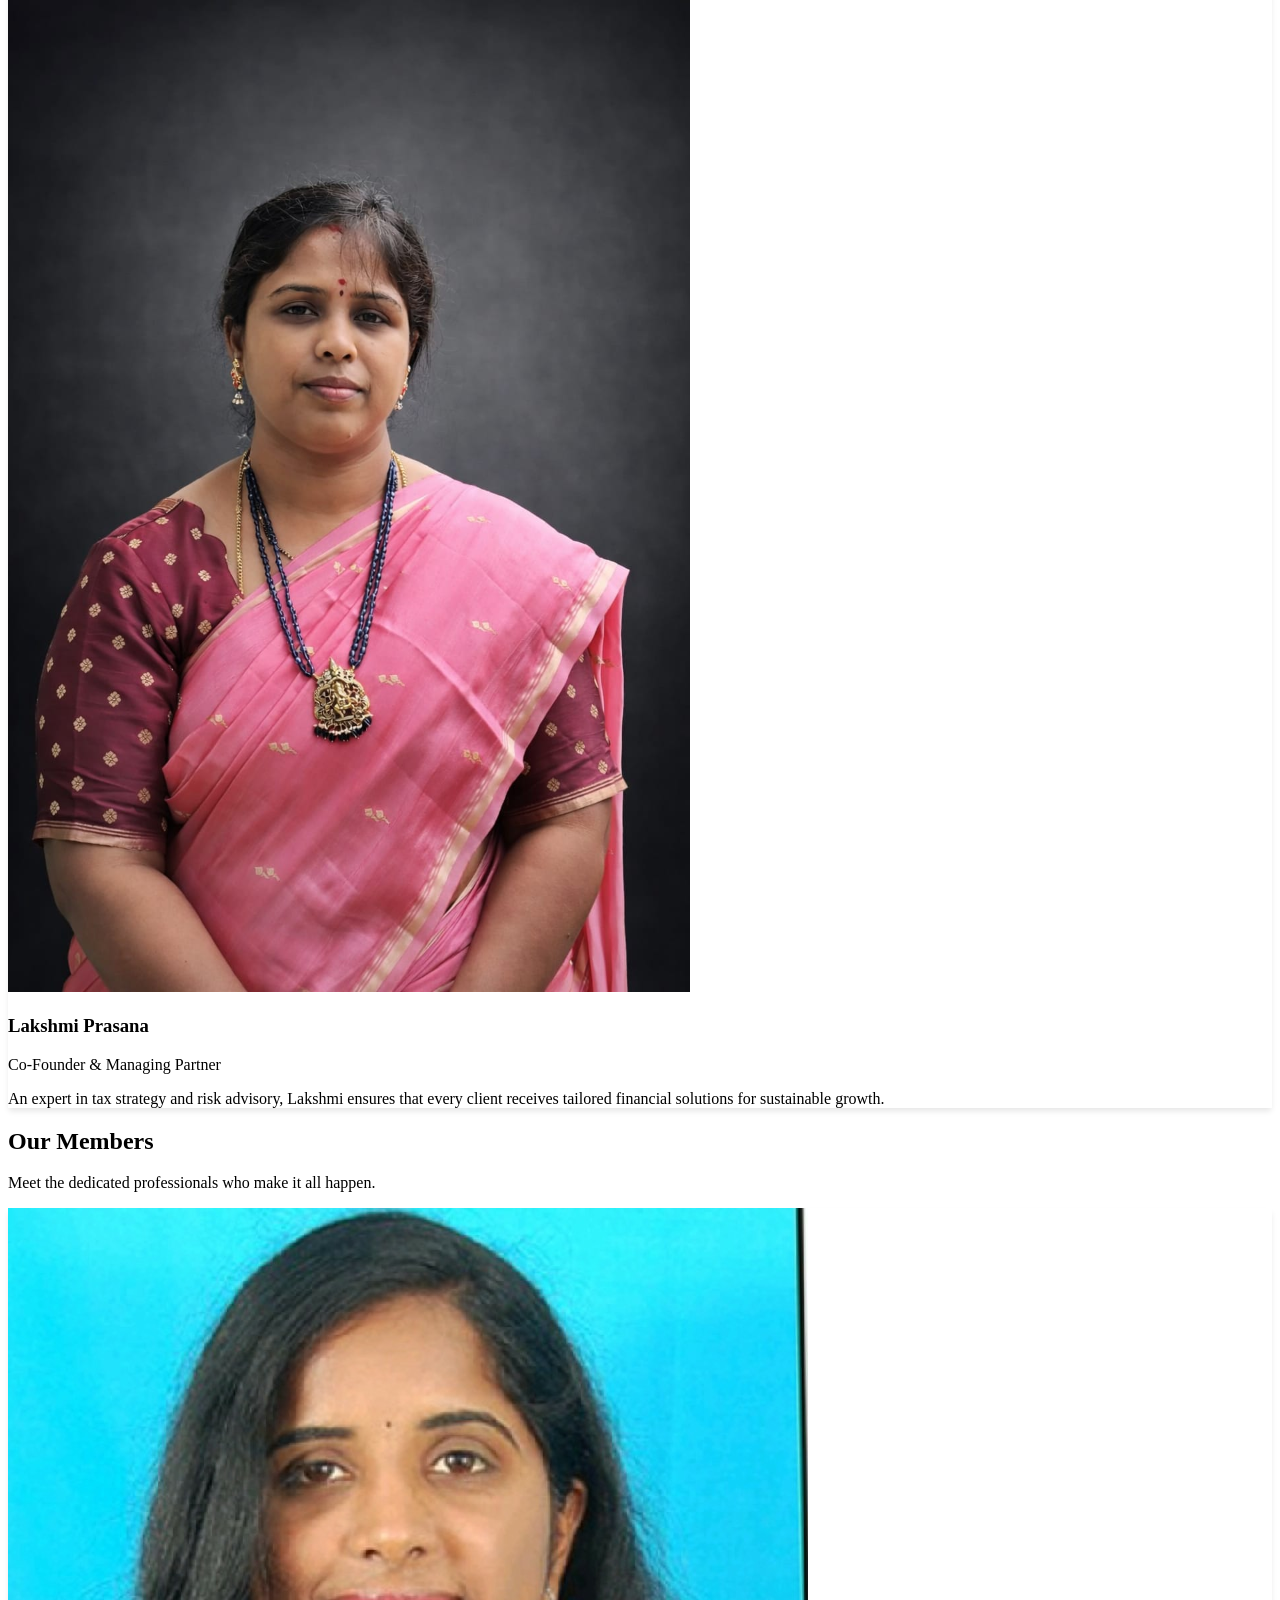
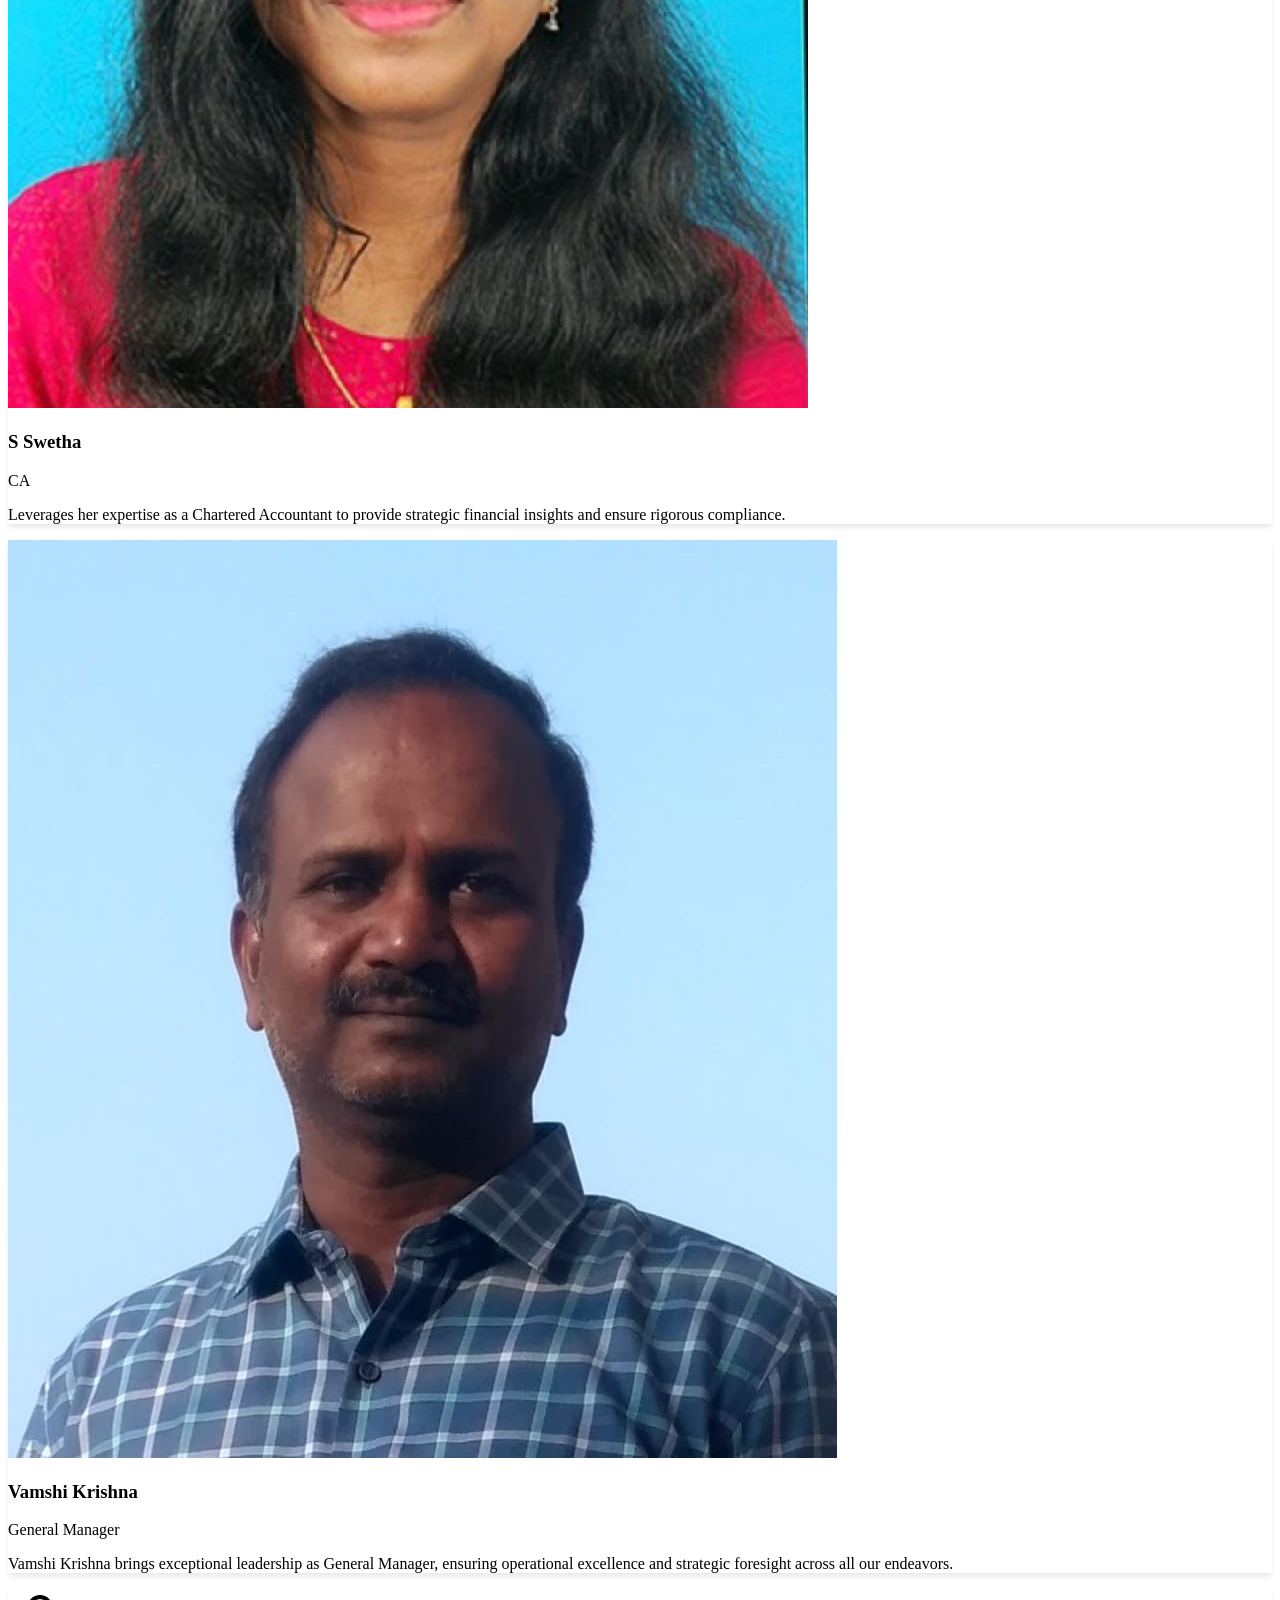
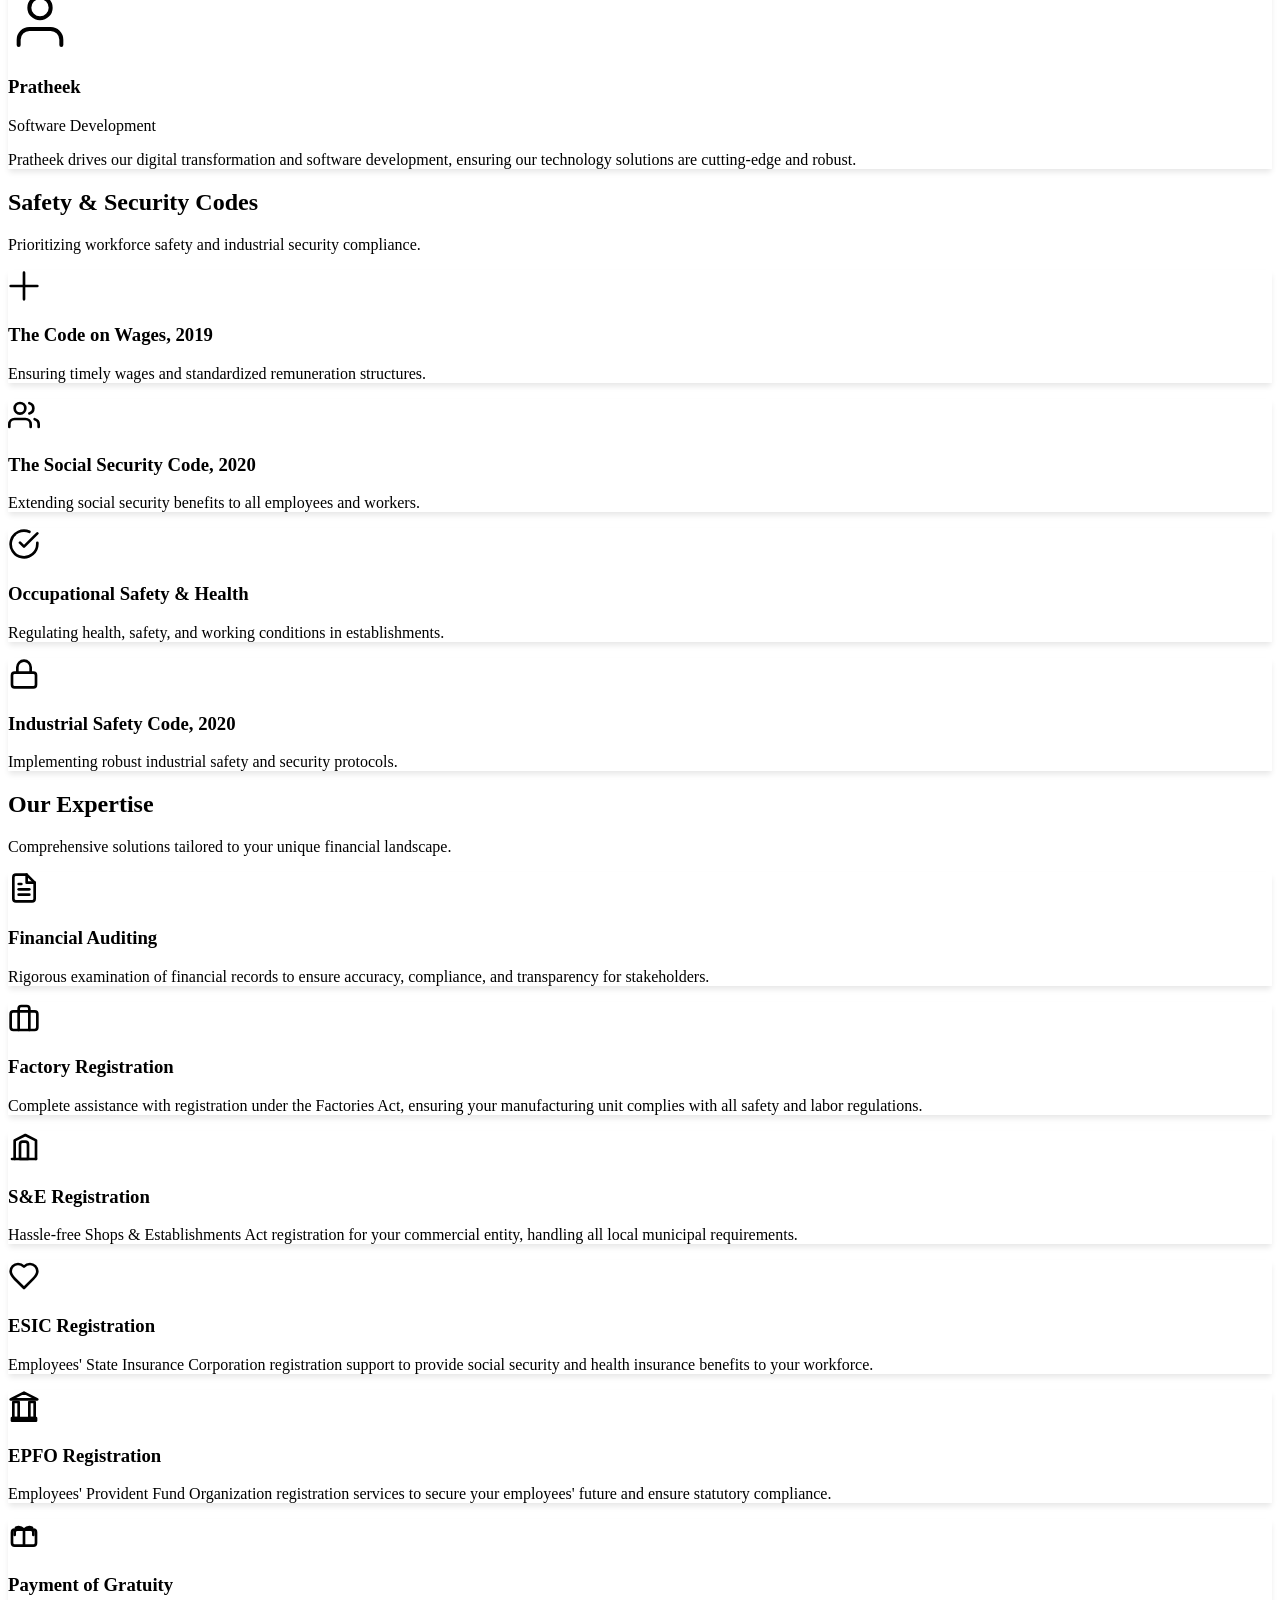
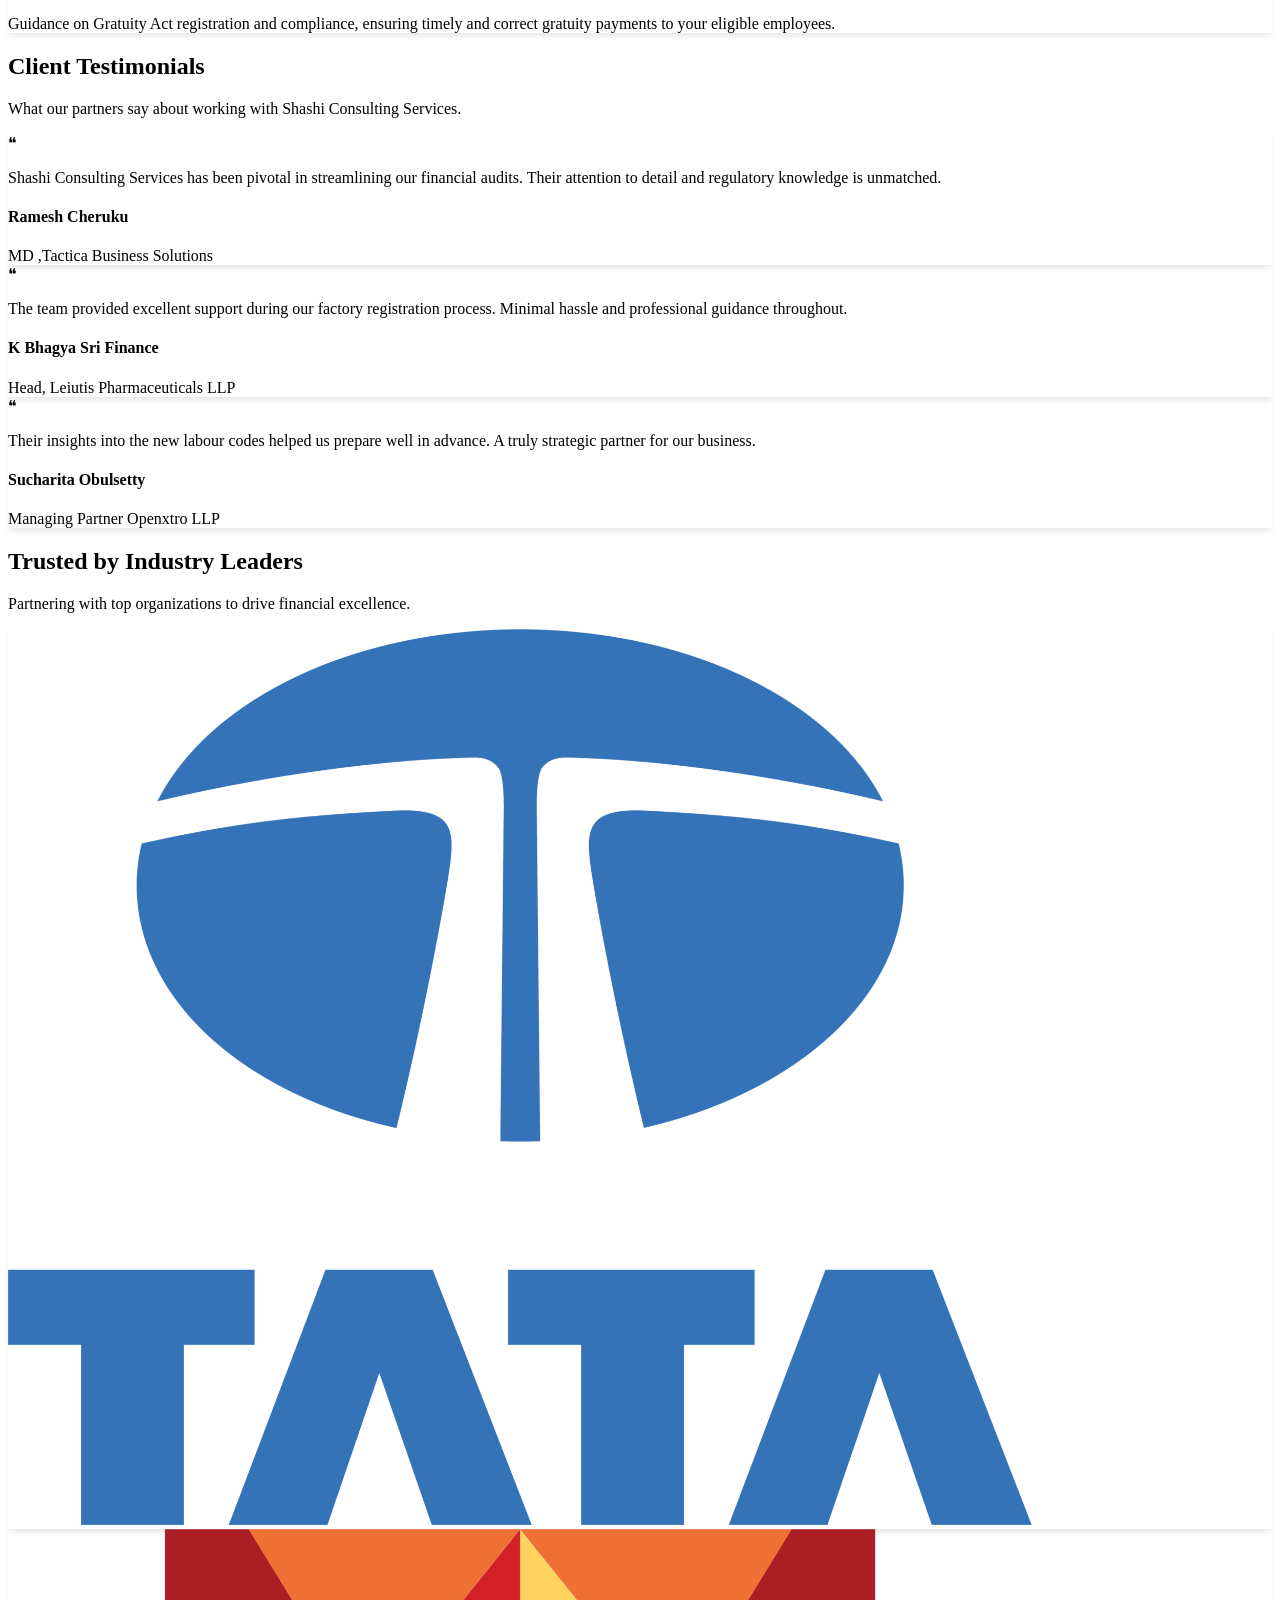
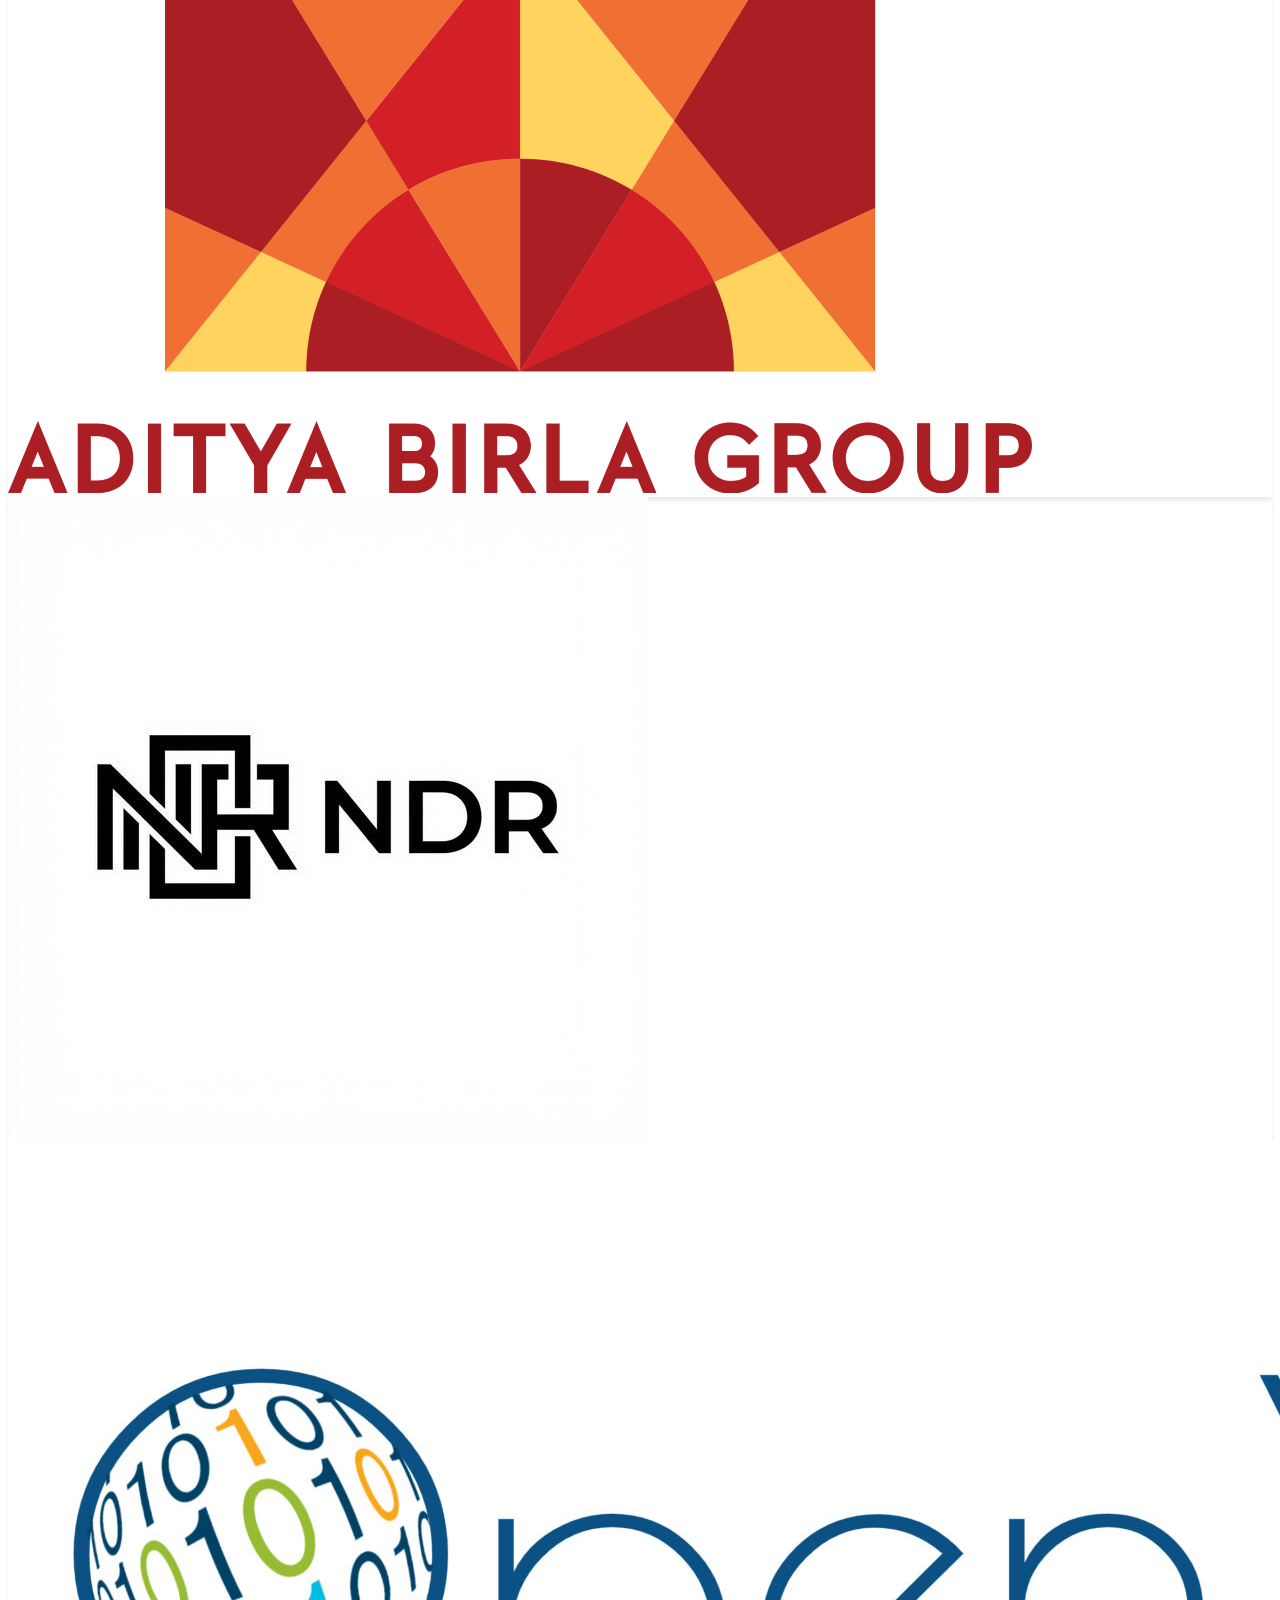
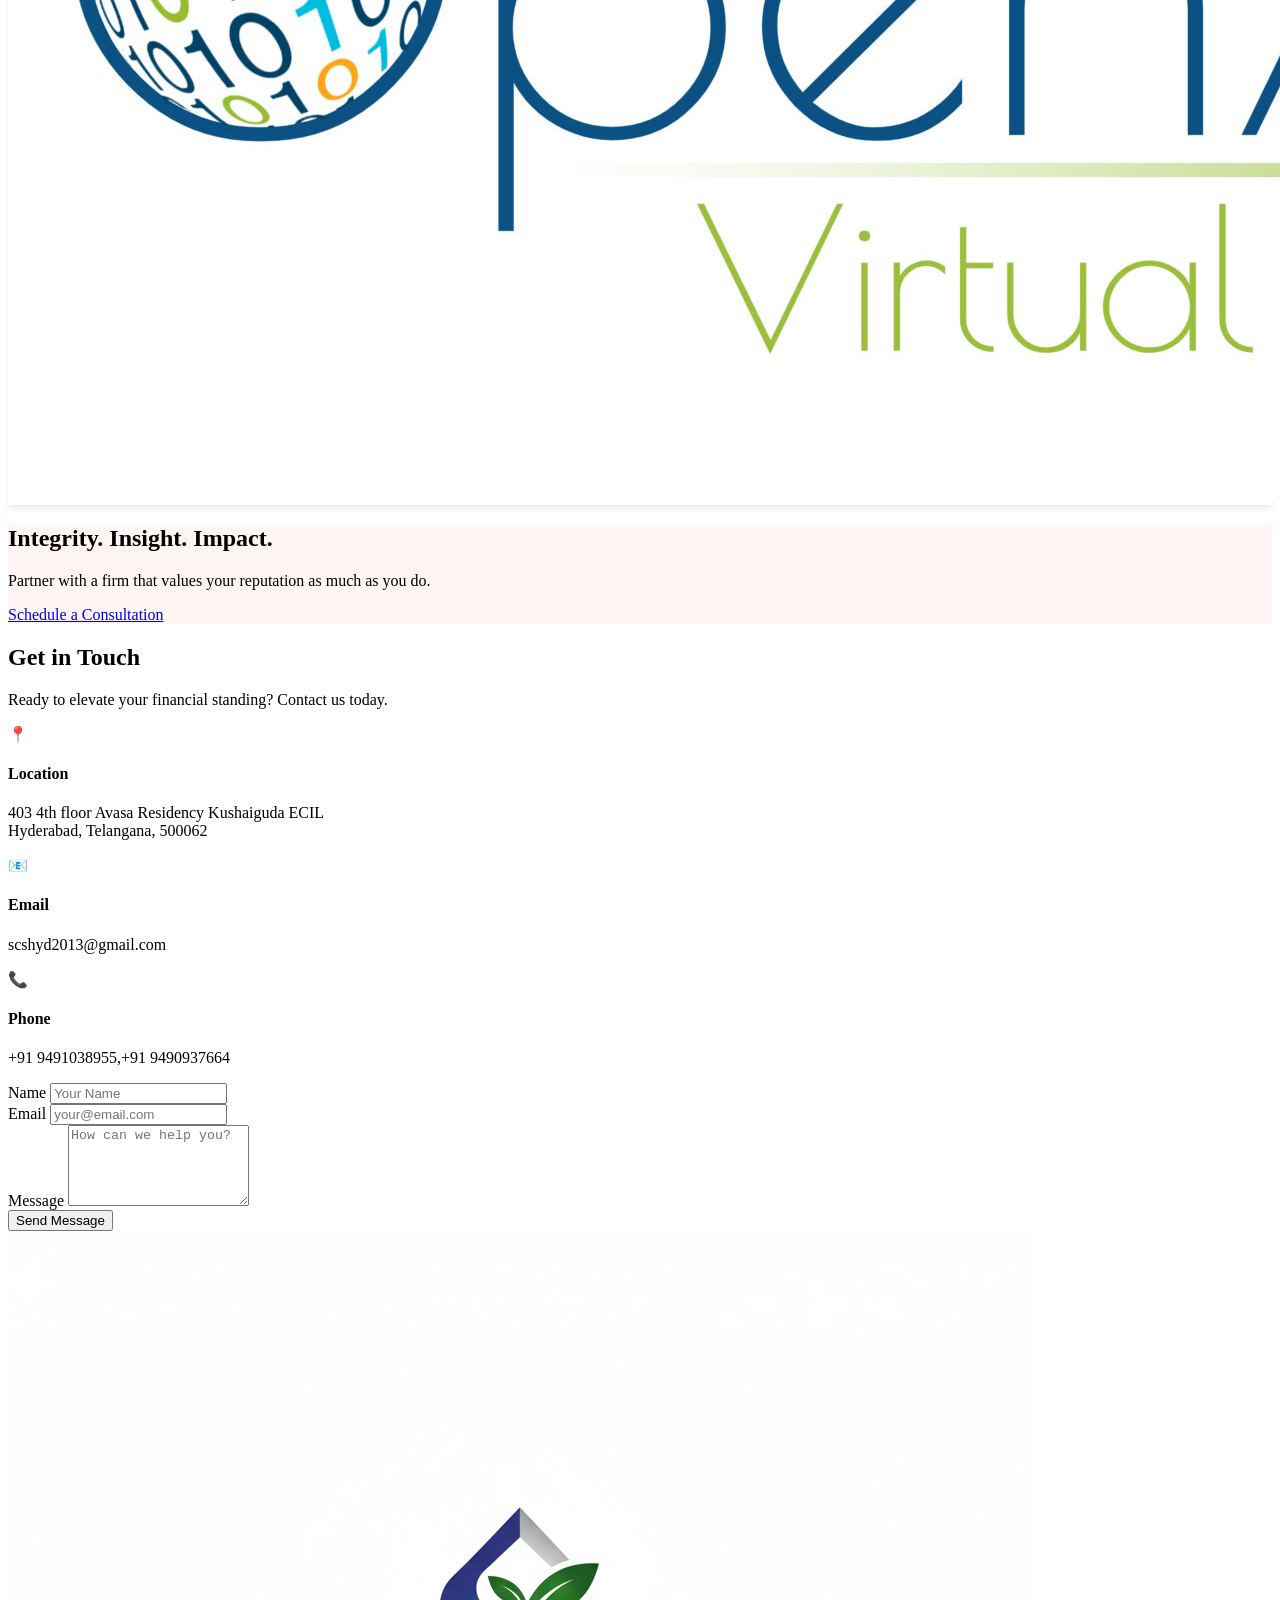
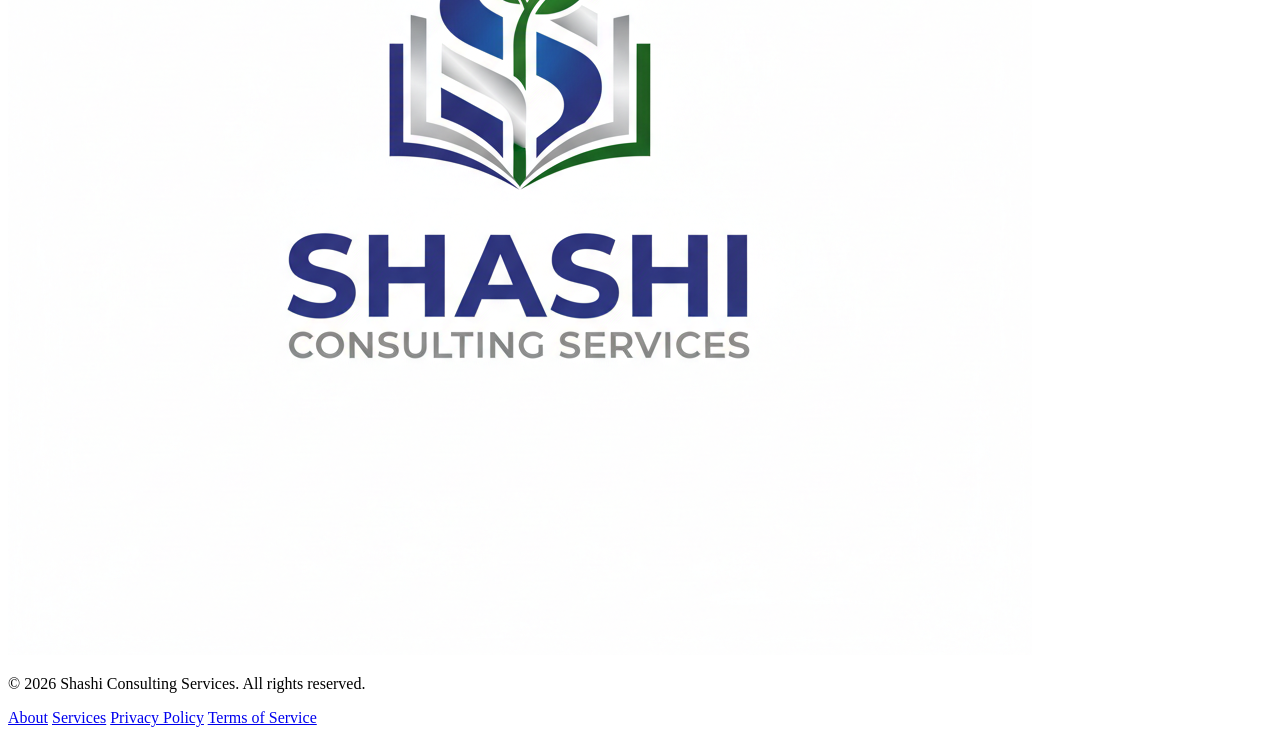
==== commit 28e5ad33: "Replace Skyroot logo with Openxtro logo and format meta tags" ====
--- a/scs_final/index.html
+++ b/scs_final/index.html
@@ -8,7 +8,8 @@
     <title>Shashi Consulting Services | Labour Codes, Financial Auditing & Compliance in Hyderabad</title>
     <meta name="description"
         content="Shashi Consulting Services in Hyderabad offers expert financial auditing, labour code compliance, factory registration, ESIC, EPFO, S&E registration, and gratuity consulting. 27+ years of trusted service.">
-    <meta name="keywords" content="Shashi Consulting Services, financial auditing Hyderabad, labour code compliance, factory registration India, ESIC registration, EPFO registration, S&E registration, payment of gratuity, tax consulting Hyderabad, risk advisory, occupational safety compliance, social security code, industrial safety, auditing firm Hyderabad, Kushaiguda">
+    <meta name="keywords"
+        content="Shashi Consulting Services, financial auditing Hyderabad, labour code compliance, factory registration India, ESIC registration, EPFO registration, S&E registration, payment of gratuity, tax consulting Hyderabad, risk advisory, occupational safety compliance, social security code, industrial safety, auditing firm Hyderabad, Kushaiguda">
     <meta name="author" content="Shashi Consulting Services">
     <meta name="robots" content="index, follow">
     <link rel="canonical" href="https://www.shashiconsultingservices.in/" />
@@ -18,7 +19,8 @@
     <meta property="og:type" content="website" />
     <meta property="og:url" content="https://www.shashiconsultingservices.in/" />
     <meta property="og:title" content="Shashi Consulting Services | Labour Codes, Auditing & Compliance" />
-    <meta property="og:description" content="Expert financial auditing, labour code compliance, factory registration, ESIC, EPFO & more in Hyderabad. 27+ years of trusted service." />
+    <meta property="og:description"
+        content="Expert financial auditing, labour code compliance, factory registration, ESIC, EPFO & more in Hyderabad. 27+ years of trusted service." />
     <meta property="og:image" content="https://www.shashiconsultingservices.in/images/logo.png" />
     <meta property="og:site_name" content="Shashi Consulting Services" />
     <meta property="og:locale" content="en_IN" />
@@ -26,7 +28,8 @@
     <!-- Twitter Card -->
     <meta name="twitter:card" content="summary_large_image" />
     <meta name="twitter:title" content="Shashi Consulting Services | Labour Codes, Auditing & Compliance" />
-    <meta name="twitter:description" content="Expert financial auditing, labour code compliance, factory registration, ESIC, EPFO & more in Hyderabad." />
+    <meta name="twitter:description"
+        content="Expert financial auditing, labour code compliance, factory registration, ESIC, EPFO & more in Hyderabad." />
     <meta name="twitter:image" content="https://www.shashiconsultingservices.in/images/logo.png" />
 
     <!-- Geo Tags for Local SEO -->
@@ -322,7 +325,8 @@
                 <!-- Member 3 -->
                 <div
                     class="bg-white/60 backdrop-blur-md p-8 md:p-10 rounded-2xl text-center shadow-glass border border-accent/20 hover:-translate-y-4 hover:shadow-glow hover:border-accent transition-all duration-300 fade-in-up delay-300">
-                    <div class="w-[120px] h-[120px] mx-auto mb-5 rounded-full overflow-hidden border-4 border-accent bg-accentLight flex items-center justify-center">
+                    <div
+                        class="w-[120px] h-[120px] mx-auto mb-5 rounded-full overflow-hidden border-4 border-accent bg-accentLight flex items-center justify-center">
                         <svg xmlns="http://www.w3.org/2000/svg" width="64" height="64" viewBox="0 0 24 24" fill="none"
                             stroke="currentColor" stroke-width="1.5" stroke-linecap="round" stroke-linejoin="round"
                             class="text-accent">
@@ -603,7 +607,7 @@
                 </div>
                 <div
                     class="bg-white/60 backdrop-blur-md p-8 rounded-2xl h-[100px] flex items-center justify-center border border-accent/20 shadow-glass transition-all duration-300 hover:-translate-y-1 hover:scale-105 hover:shadow-glow hover:border-accent client-card fade-in-up delay-300">
-                    <img src="images/skyroot-logo.png" alt="Skyroot"
+                    <img src="images/openxtro-logo.jpeg" alt="Openxtro"
                         class="max-h-[50px] max-w-full grayscale opacity-70 transition-all duration-300 hover:grayscale-0 hover:opacity-100 hover:scale-110" />
                 </div>
             </div>
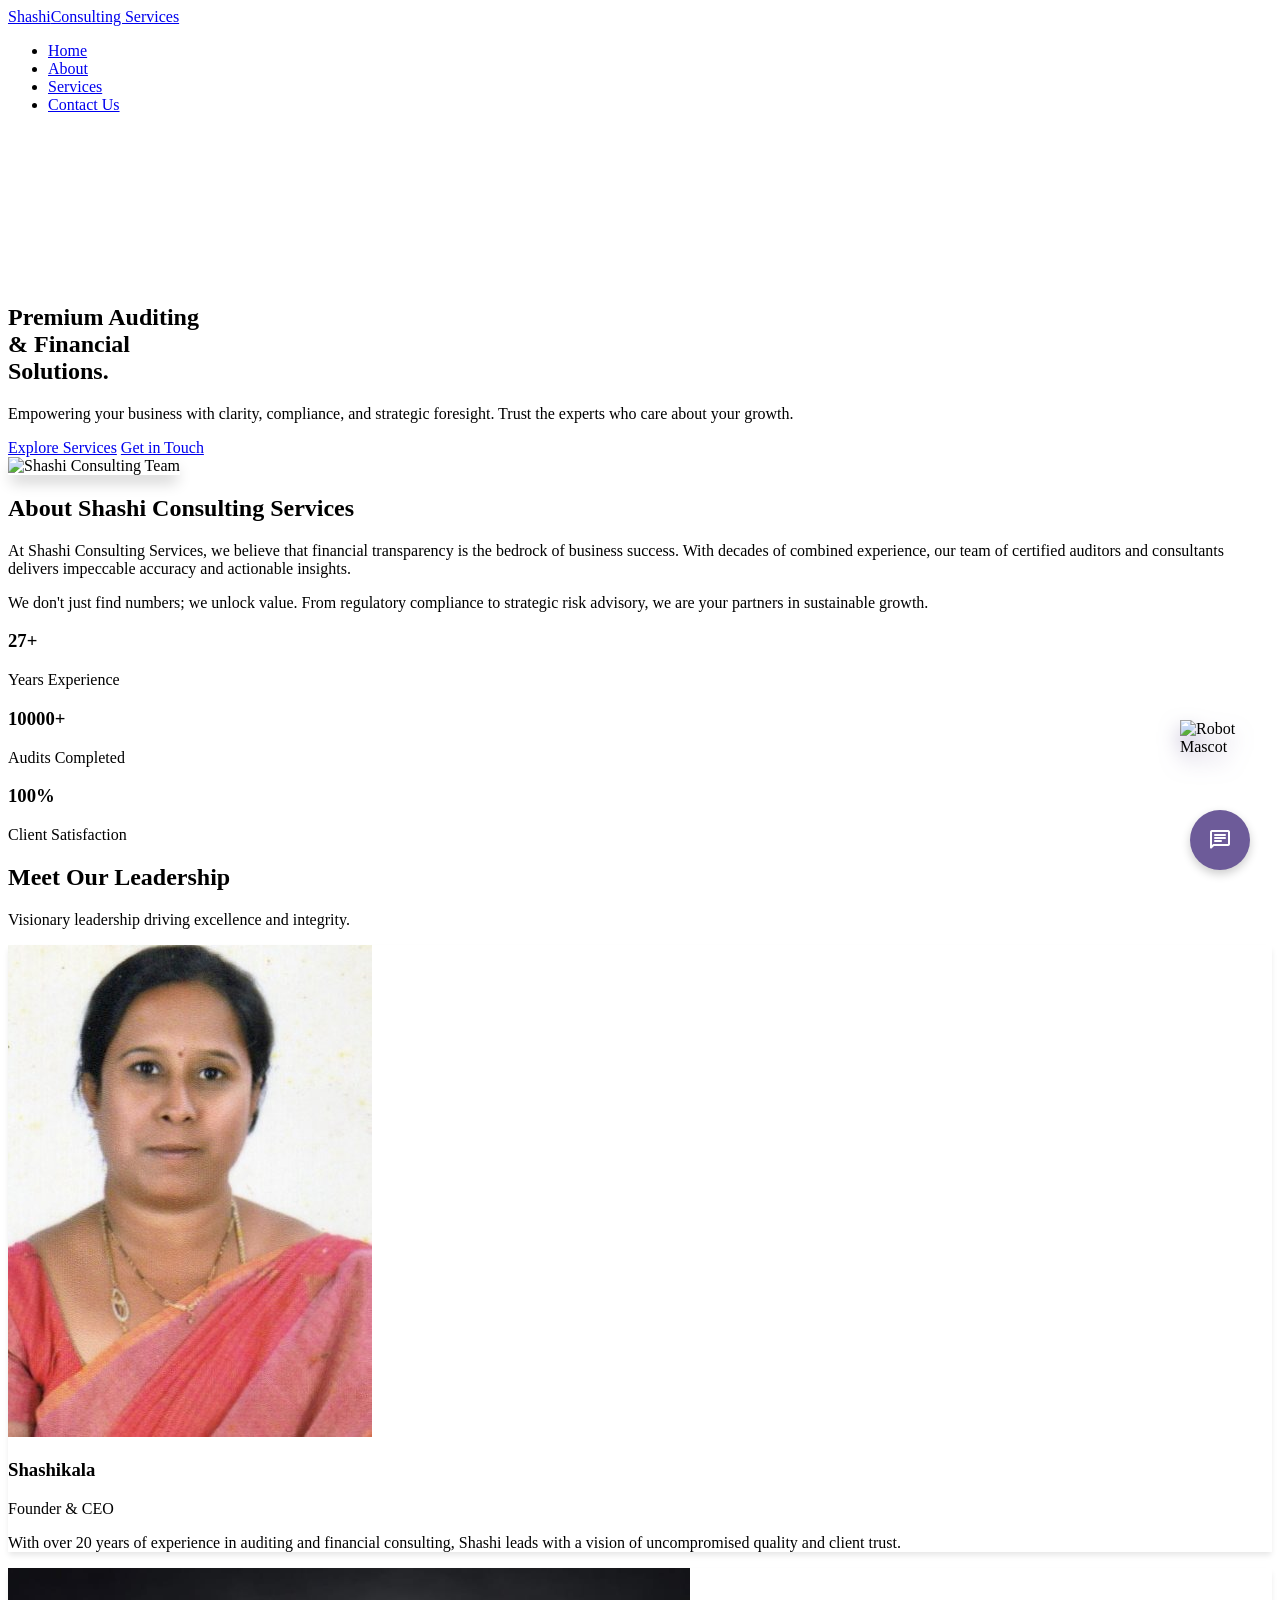
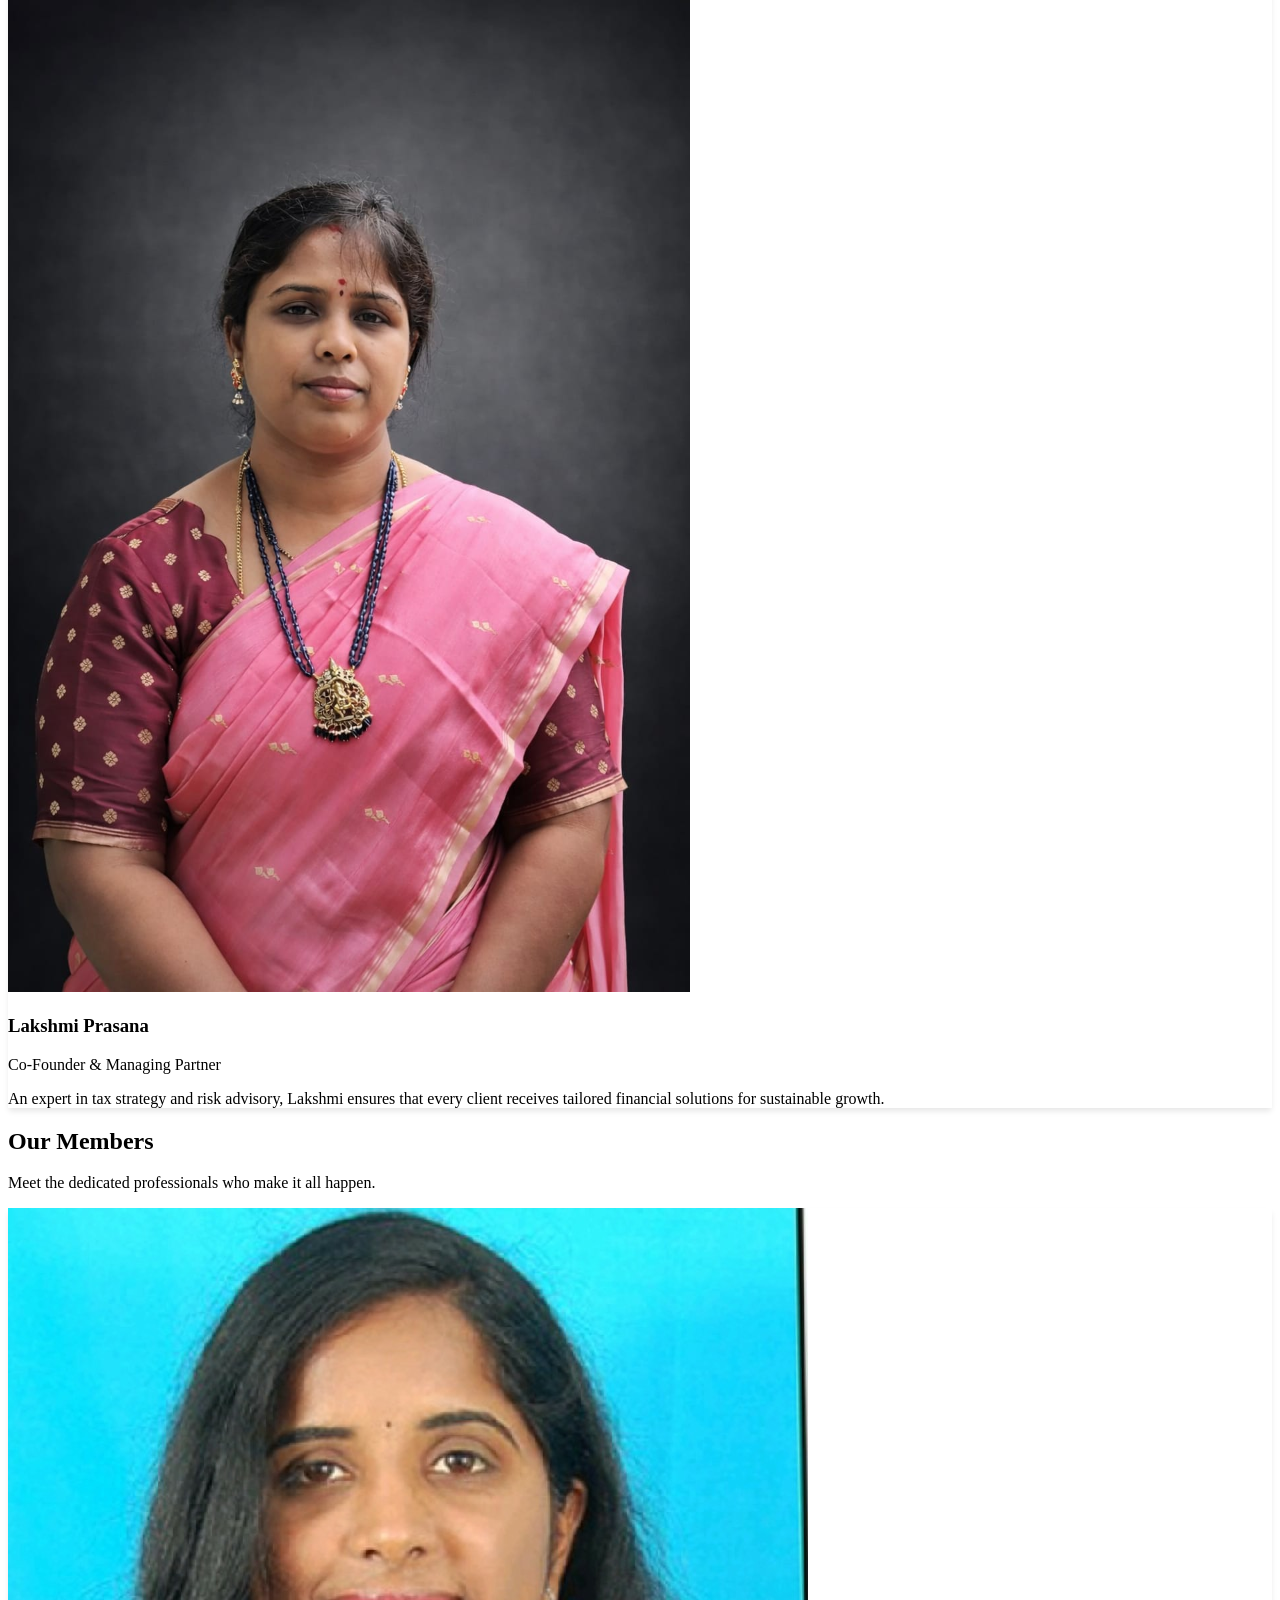
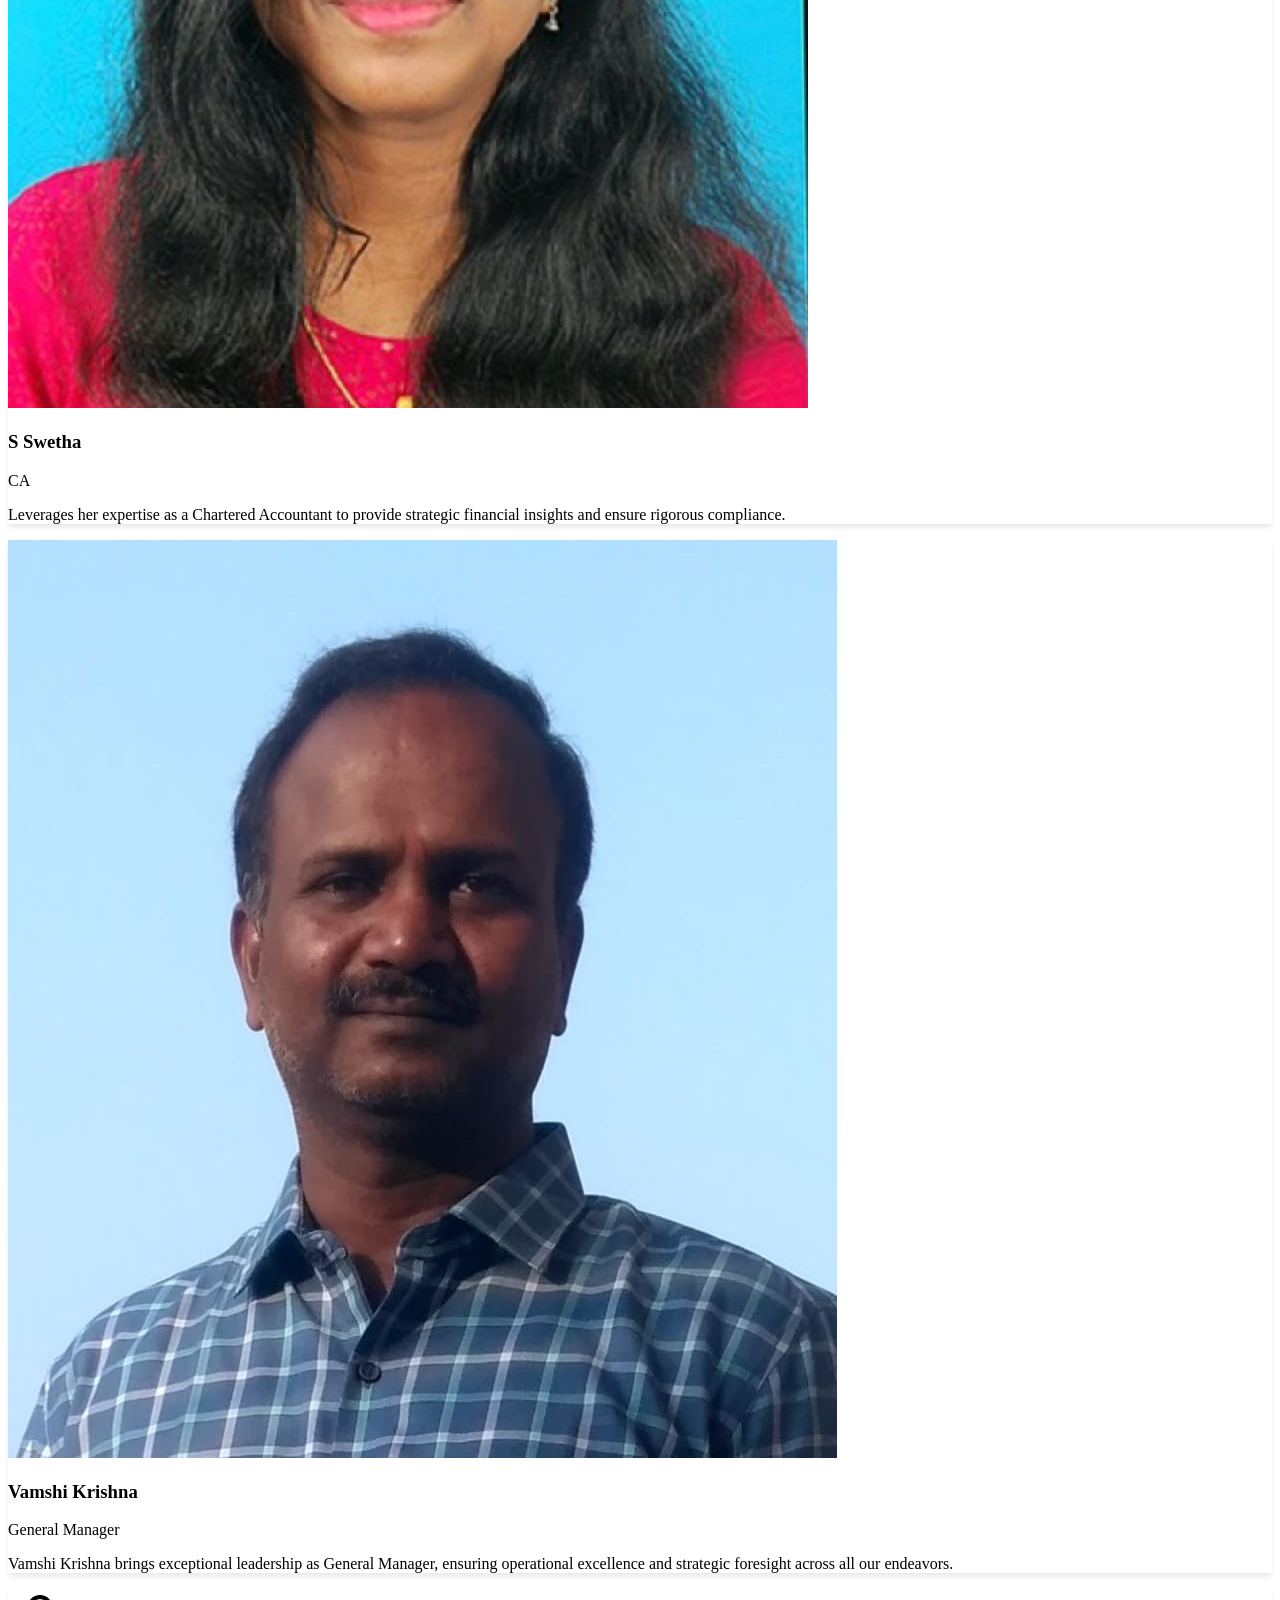
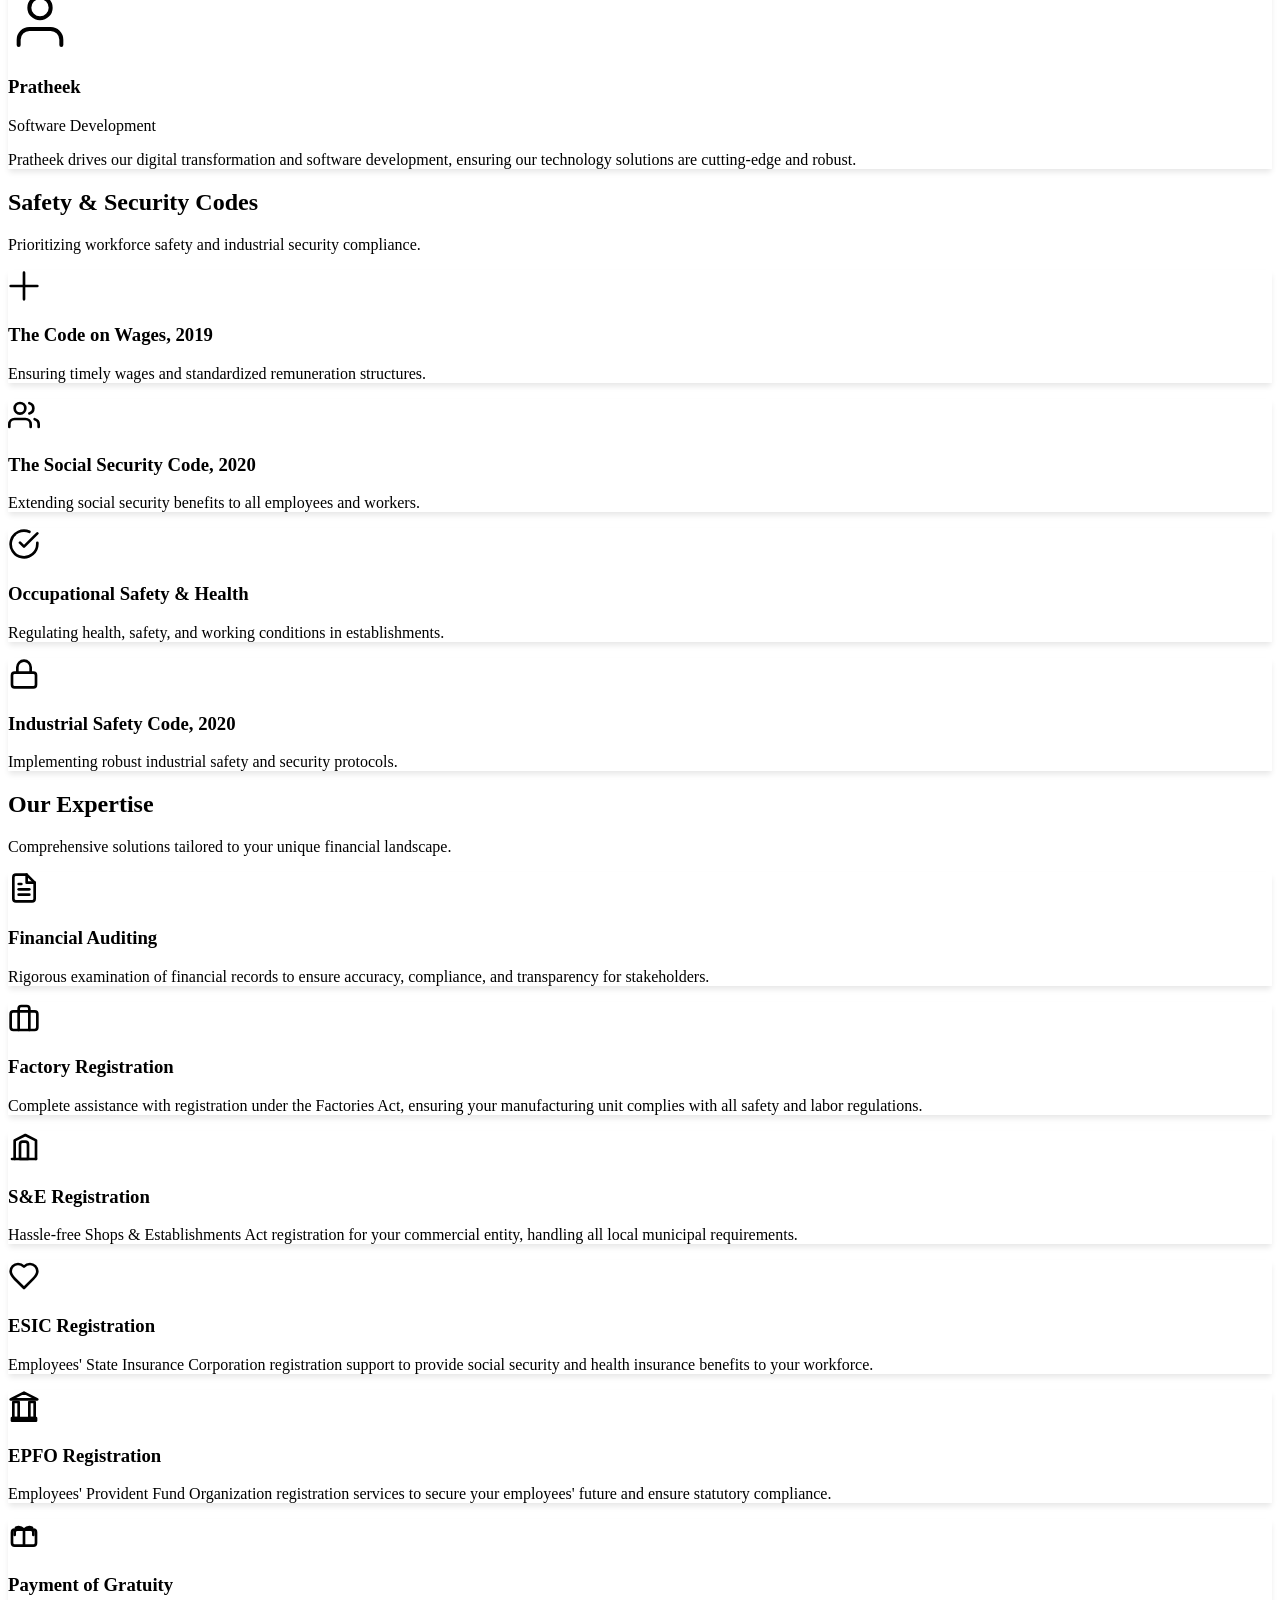
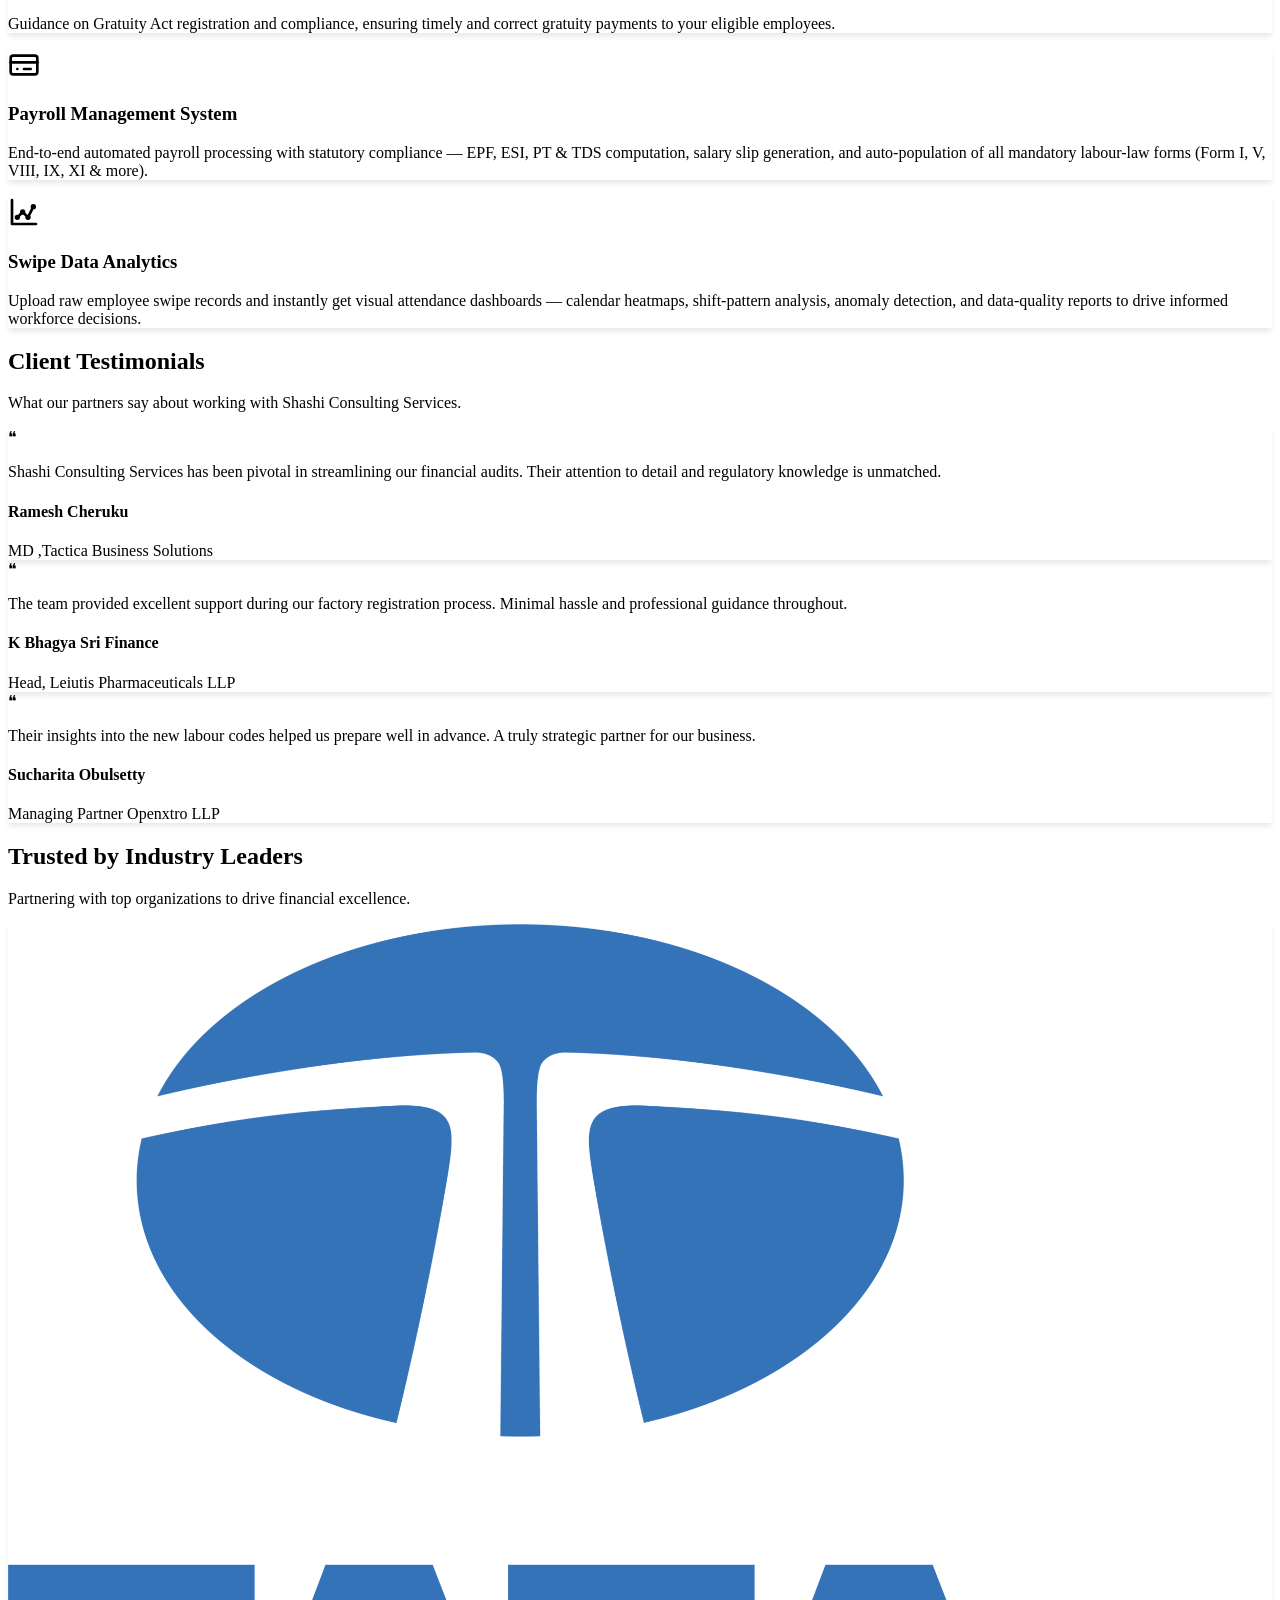
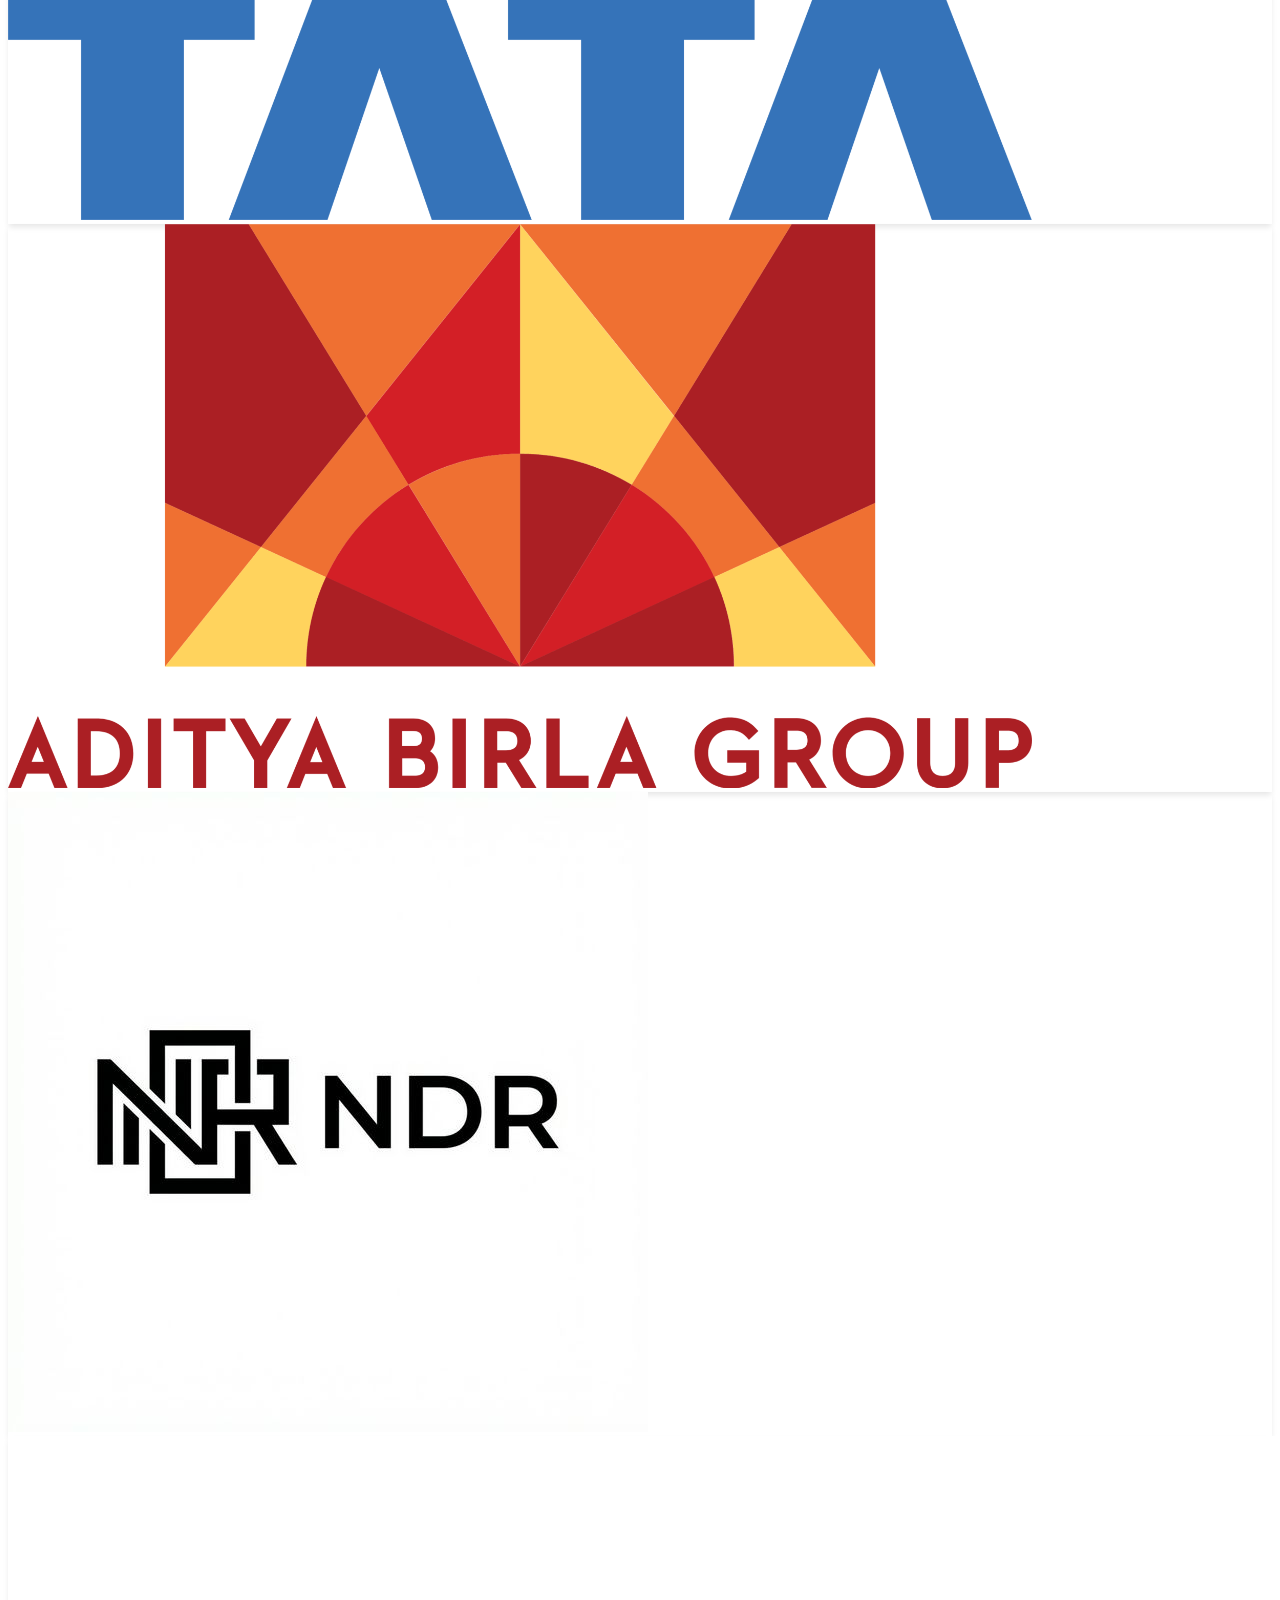
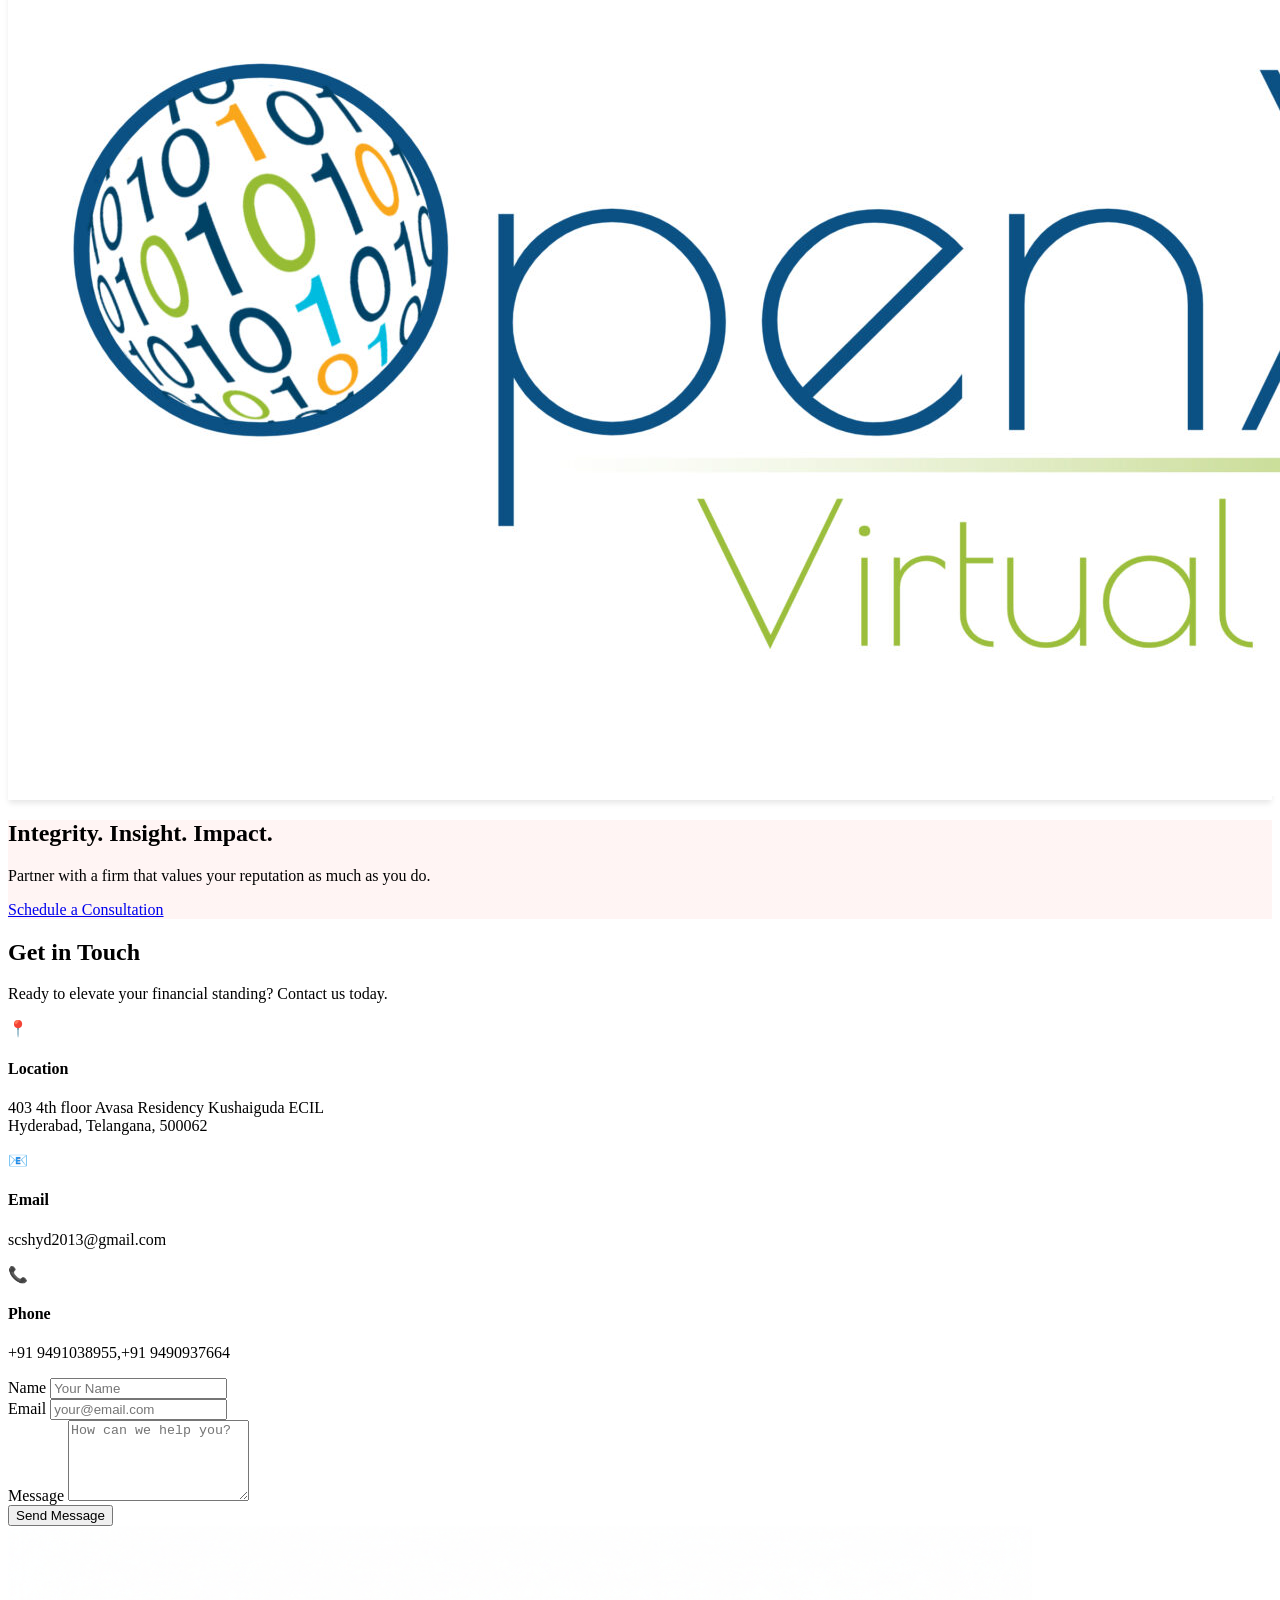
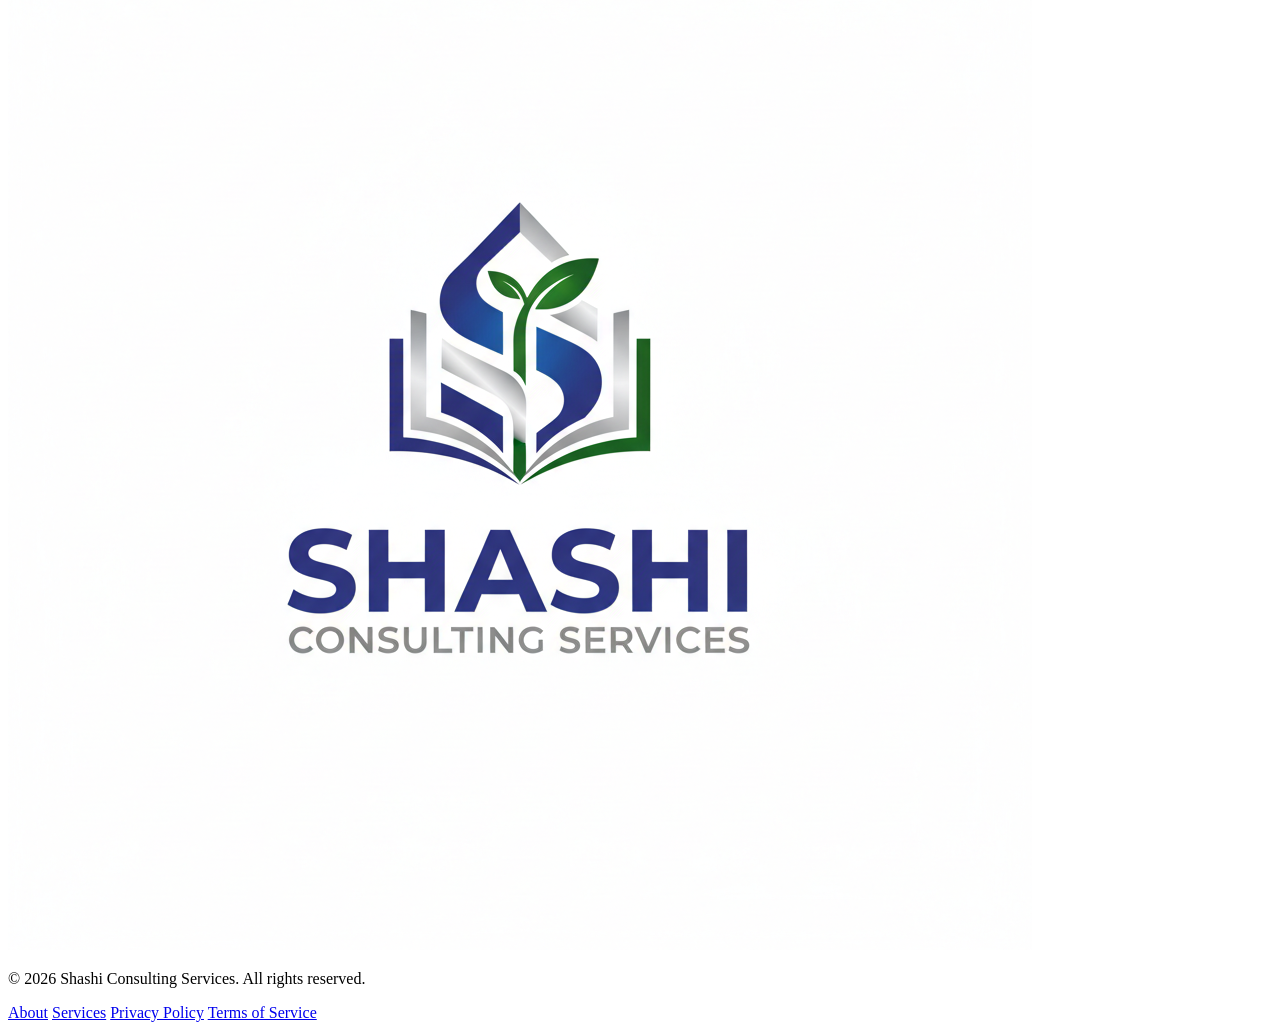
==== commit 10797c3d: "Add Payroll Management System and Swipe Data Analytics service cards Two new services added to the O" ====
--- a/scs_final/index.html
+++ b/scs_final/index.html
@@ -524,6 +524,42 @@
                     <p class="text-textDim text-[0.95rem]">Guidance on Gratuity Act registration and compliance,
                         ensuring timely and correct gratuity payments to your eligible employees.</p>
                 </div>
+                <!-- Service 7 -->
+                <div
+                    class="bg-white/60 backdrop-blur-md p-8 md:p-10 rounded-2xl shadow-glass border border-accent/20 hover:-translate-y-4 hover:shadow-glow hover:border-accent transition-all duration-300 cursor-pointer fade-in-up">
+                    <div class="text-accent mb-5">
+                        <svg xmlns="http://www.w3.org/2000/svg" width="32" height="32" viewBox="0 0 24 24" fill="none"
+                            stroke="currentColor" stroke-width="2" stroke-linecap="round" stroke-linejoin="round">
+                            <rect x="2" y="5" width="20" height="14" rx="2"></rect>
+                            <line x1="2" y1="10" x2="22" y2="10"></line>
+                            <line x1="7" y1="15" x2="7" y2="15"></line>
+                            <line x1="12" y1="15" x2="17" y2="15"></line>
+                        </svg>
+                    </div>
+                    <h3 class="font-heading text-2xl font-bold text-headingColor mb-4">Payroll Management System</h3>
+                    <p class="text-textDim text-[0.95rem]">End-to-end automated payroll processing with statutory
+                        compliance — EPF, ESI, PT & TDS computation, salary slip generation, and auto-population of all
+                        mandatory labour-law forms (Form I, V, VIII, IX, XI & more).</p>
+                </div>
+                <!-- Service 8 -->
+                <div
+                    class="bg-white/60 backdrop-blur-md p-8 md:p-10 rounded-2xl shadow-glass border border-accent/20 hover:-translate-y-4 hover:shadow-glow hover:border-accent transition-all duration-300 cursor-pointer fade-in-up delay-100">
+                    <div class="text-accent mb-5">
+                        <svg xmlns="http://www.w3.org/2000/svg" width="32" height="32" viewBox="0 0 24 24" fill="none"
+                            stroke="currentColor" stroke-width="2" stroke-linecap="round" stroke-linejoin="round">
+                            <path d="M3 3v18h18"></path>
+                            <path d="M7 16l4-4 4 4 4-8"></path>
+                            <circle cx="7" cy="16" r="1" fill="currentColor"></circle>
+                            <circle cx="11" cy="12" r="1" fill="currentColor"></circle>
+                            <circle cx="15" cy="16" r="1" fill="currentColor"></circle>
+                            <circle cx="19" cy="8" r="1" fill="currentColor"></circle>
+                        </svg>
+                    </div>
+                    <h3 class="font-heading text-2xl font-bold text-headingColor mb-4">Swipe Data Analytics</h3>
+                    <p class="text-textDim text-[0.95rem]">Upload raw employee swipe records and instantly get
+                        visual attendance dashboards — calendar heatmaps, shift-pattern analysis, anomaly detection,
+                        and data-quality reports to drive informed workforce decisions.</p>
+                </div>
             </div>
         </div>
     </section>
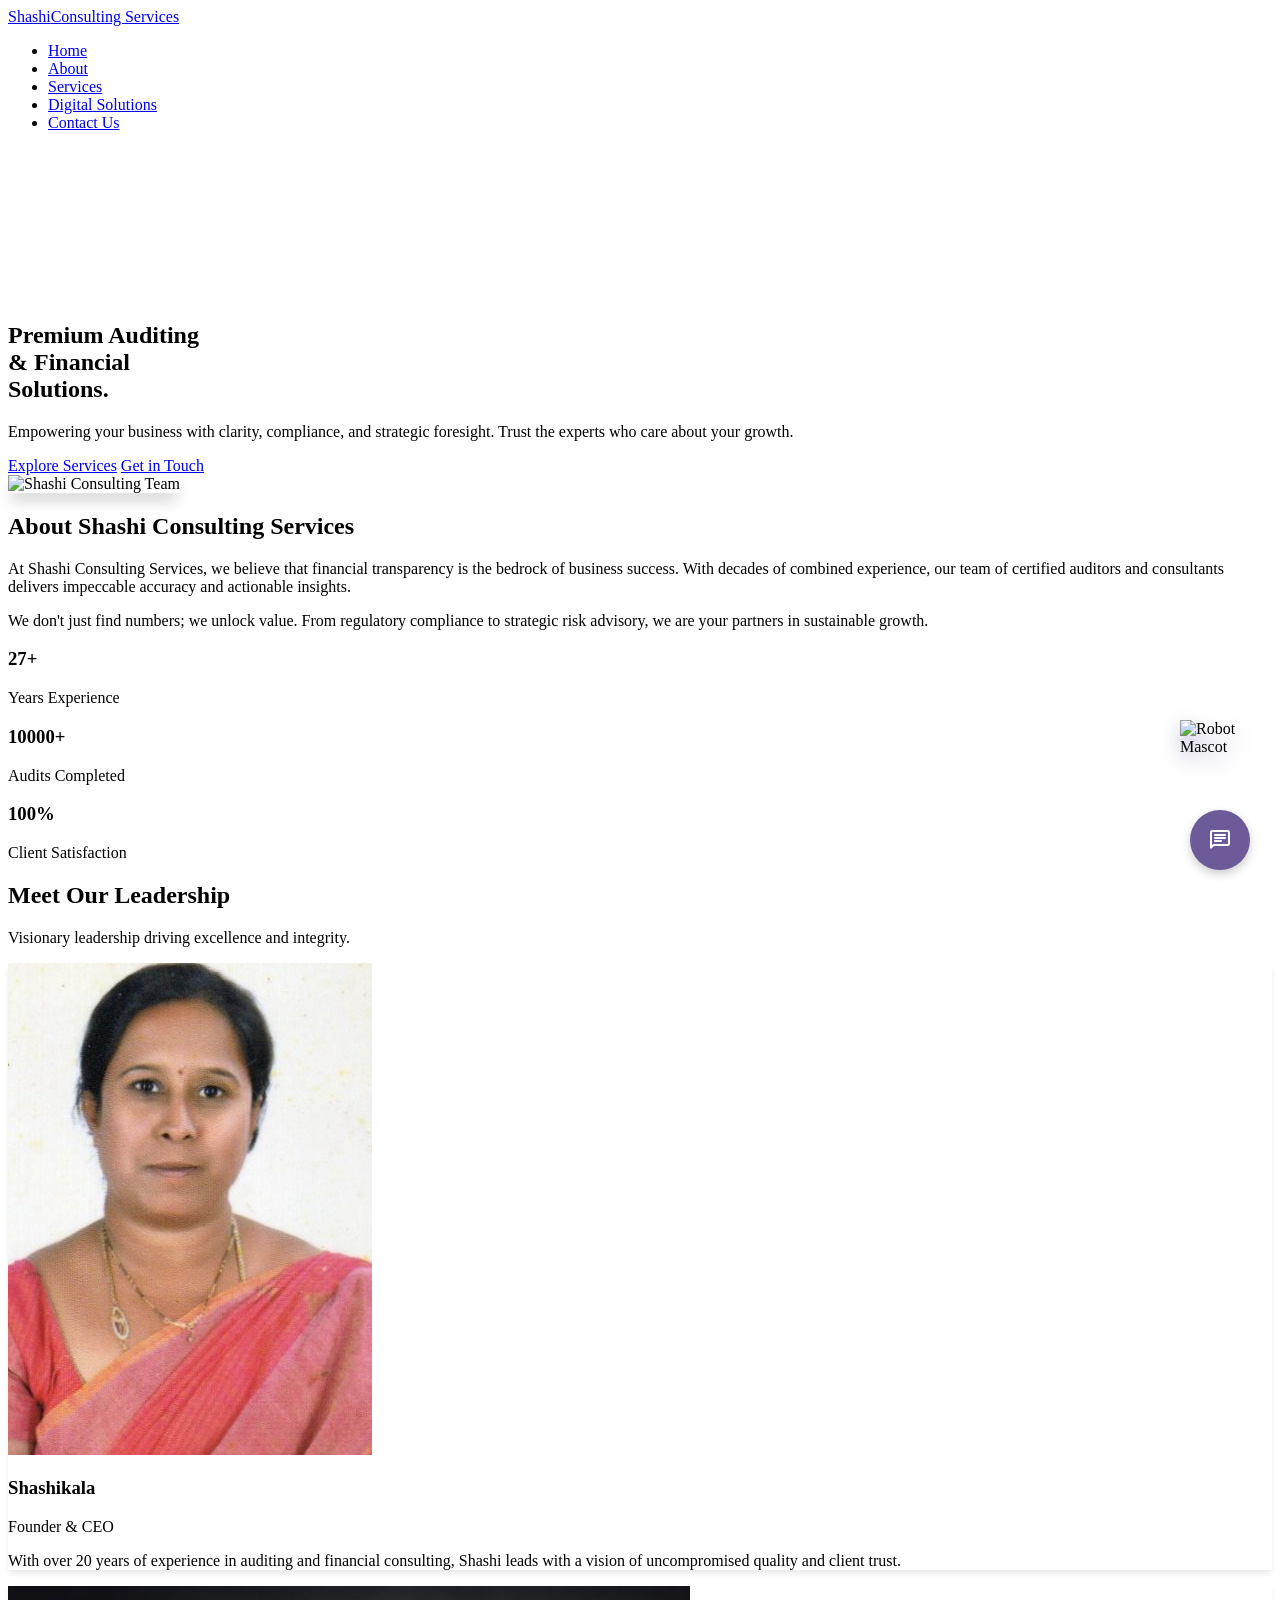
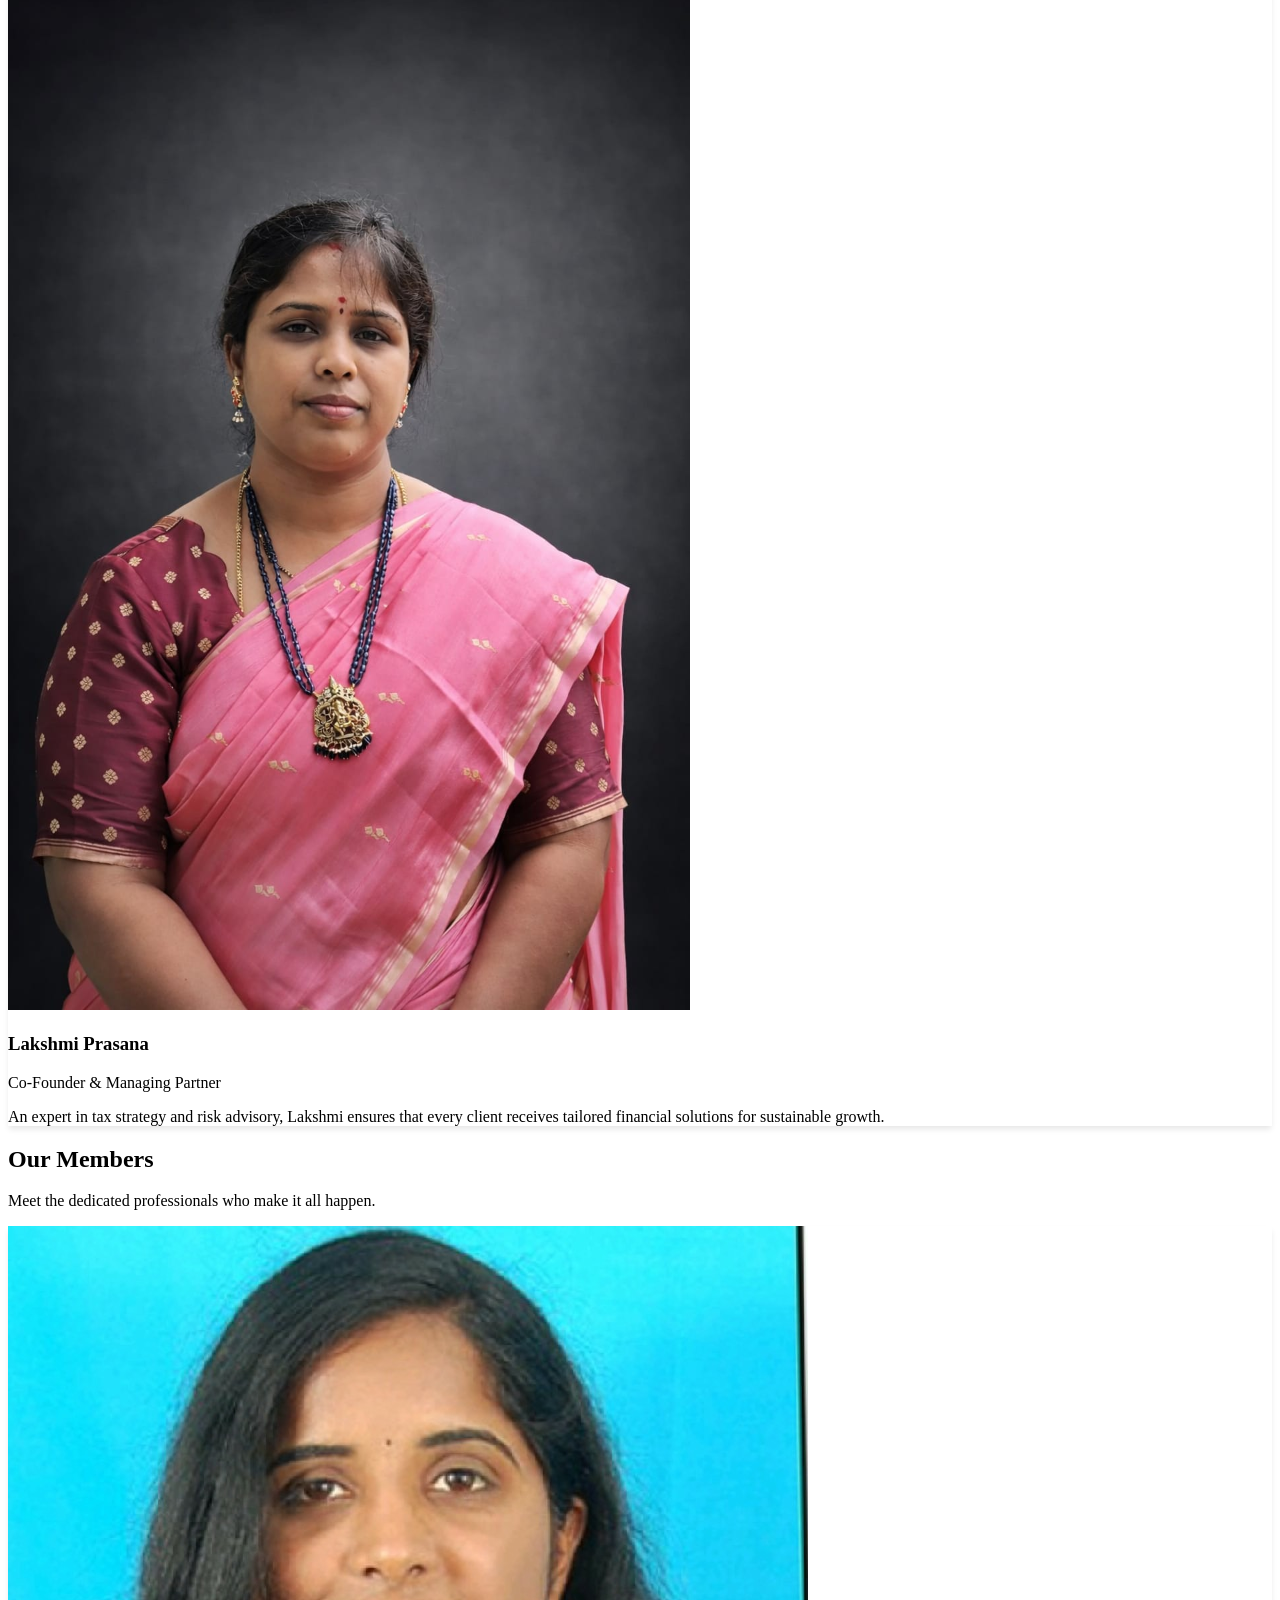
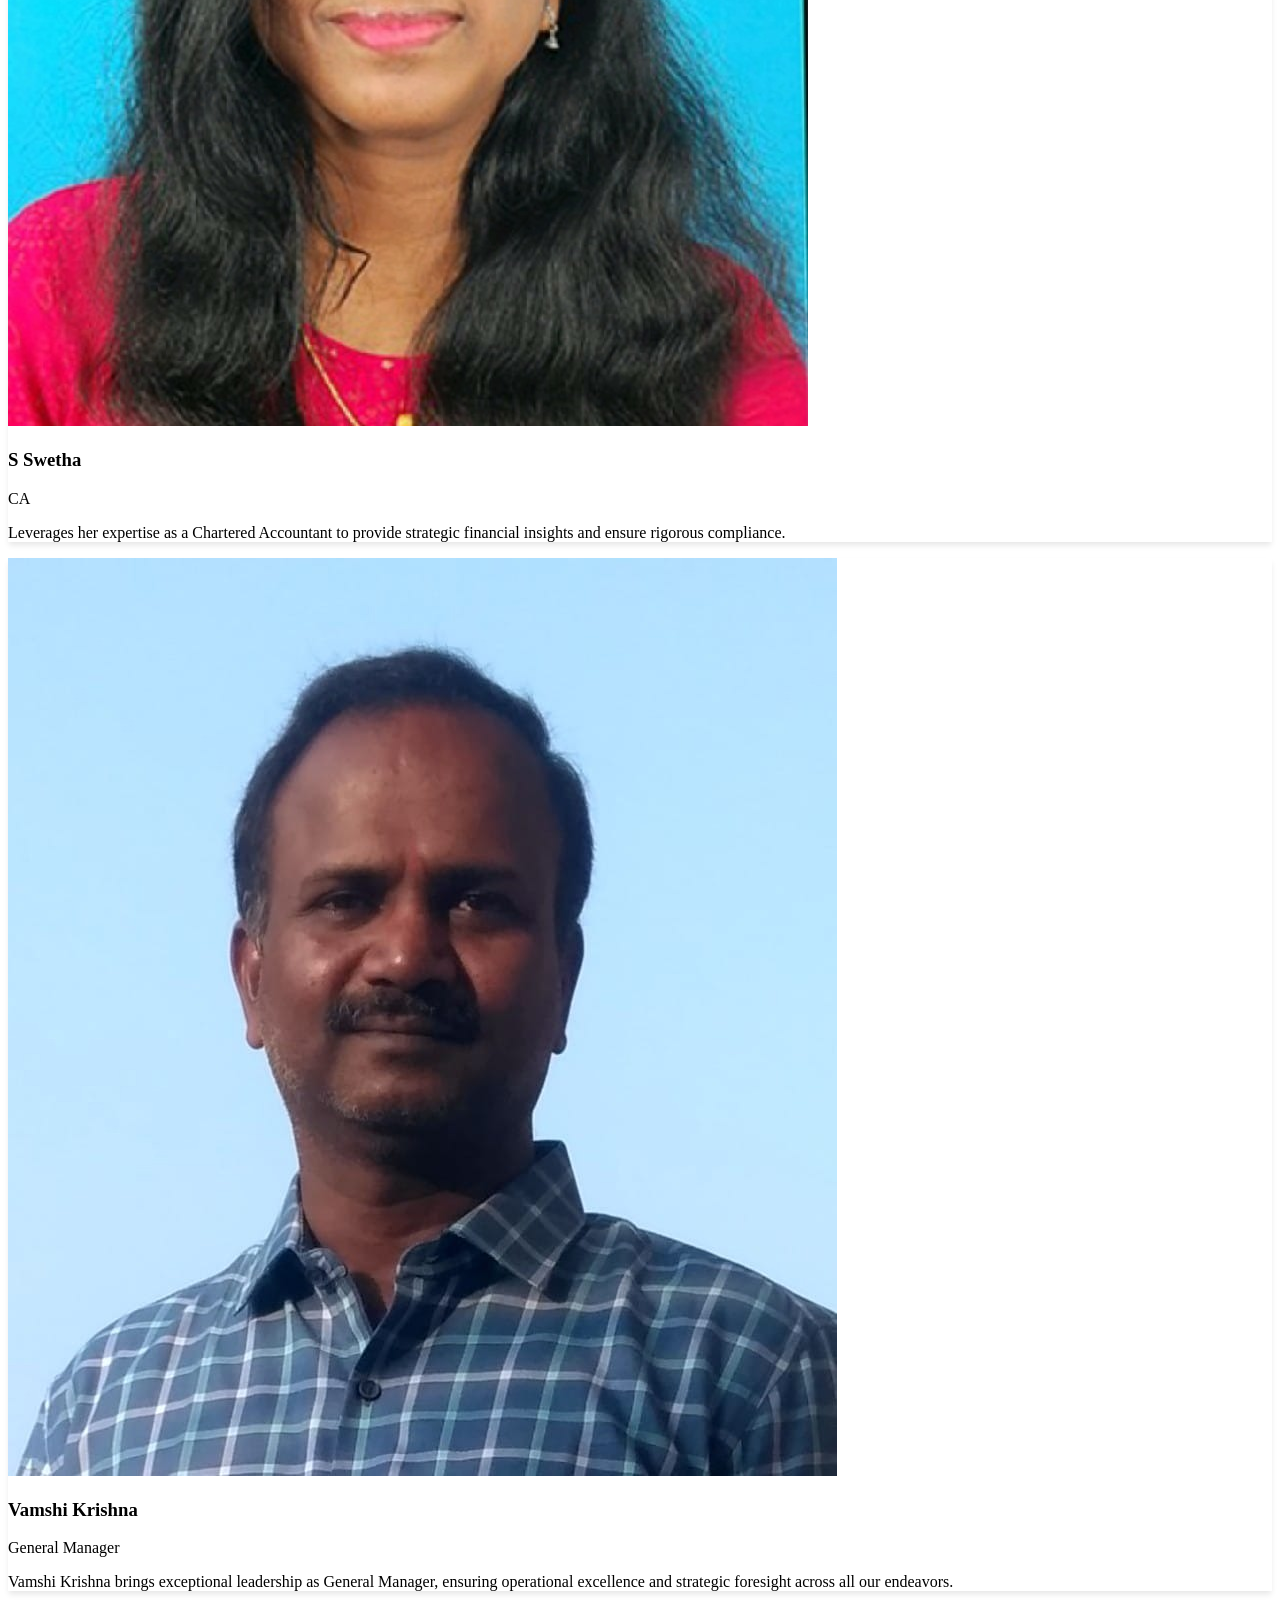
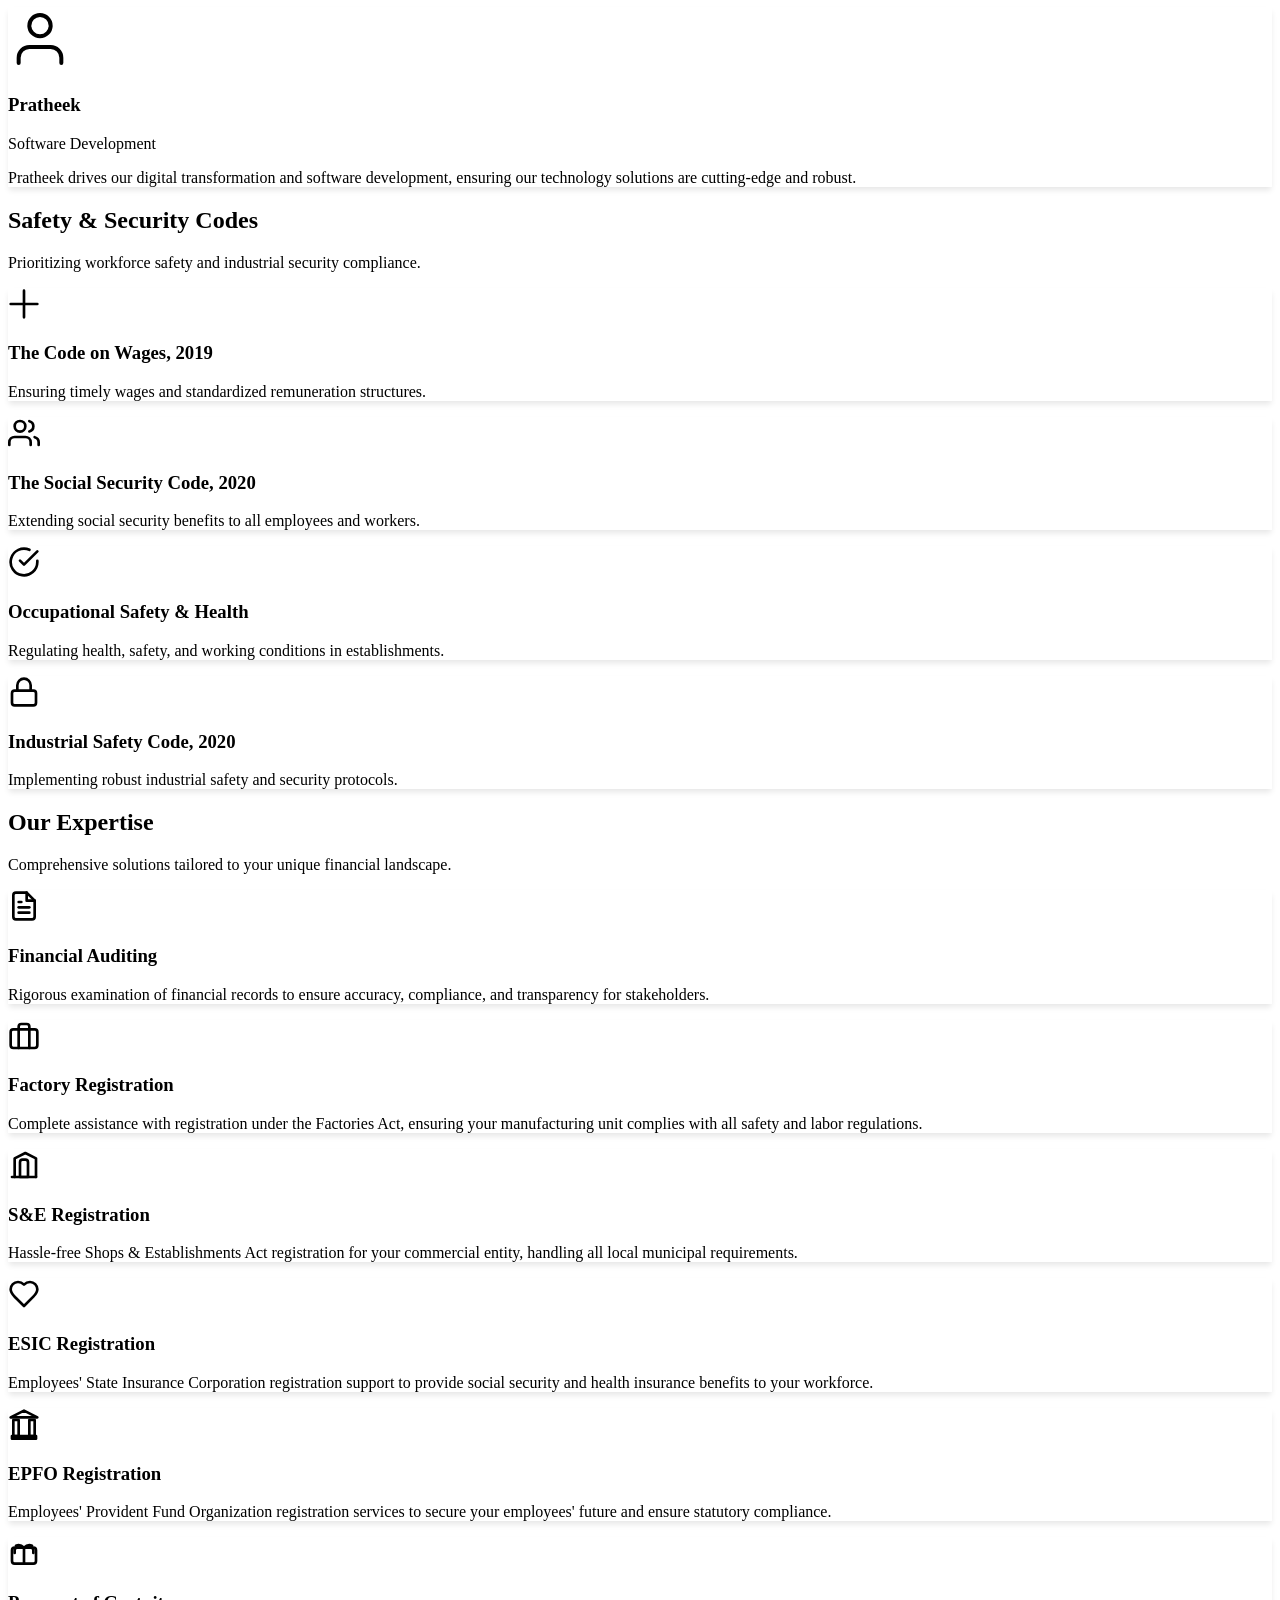
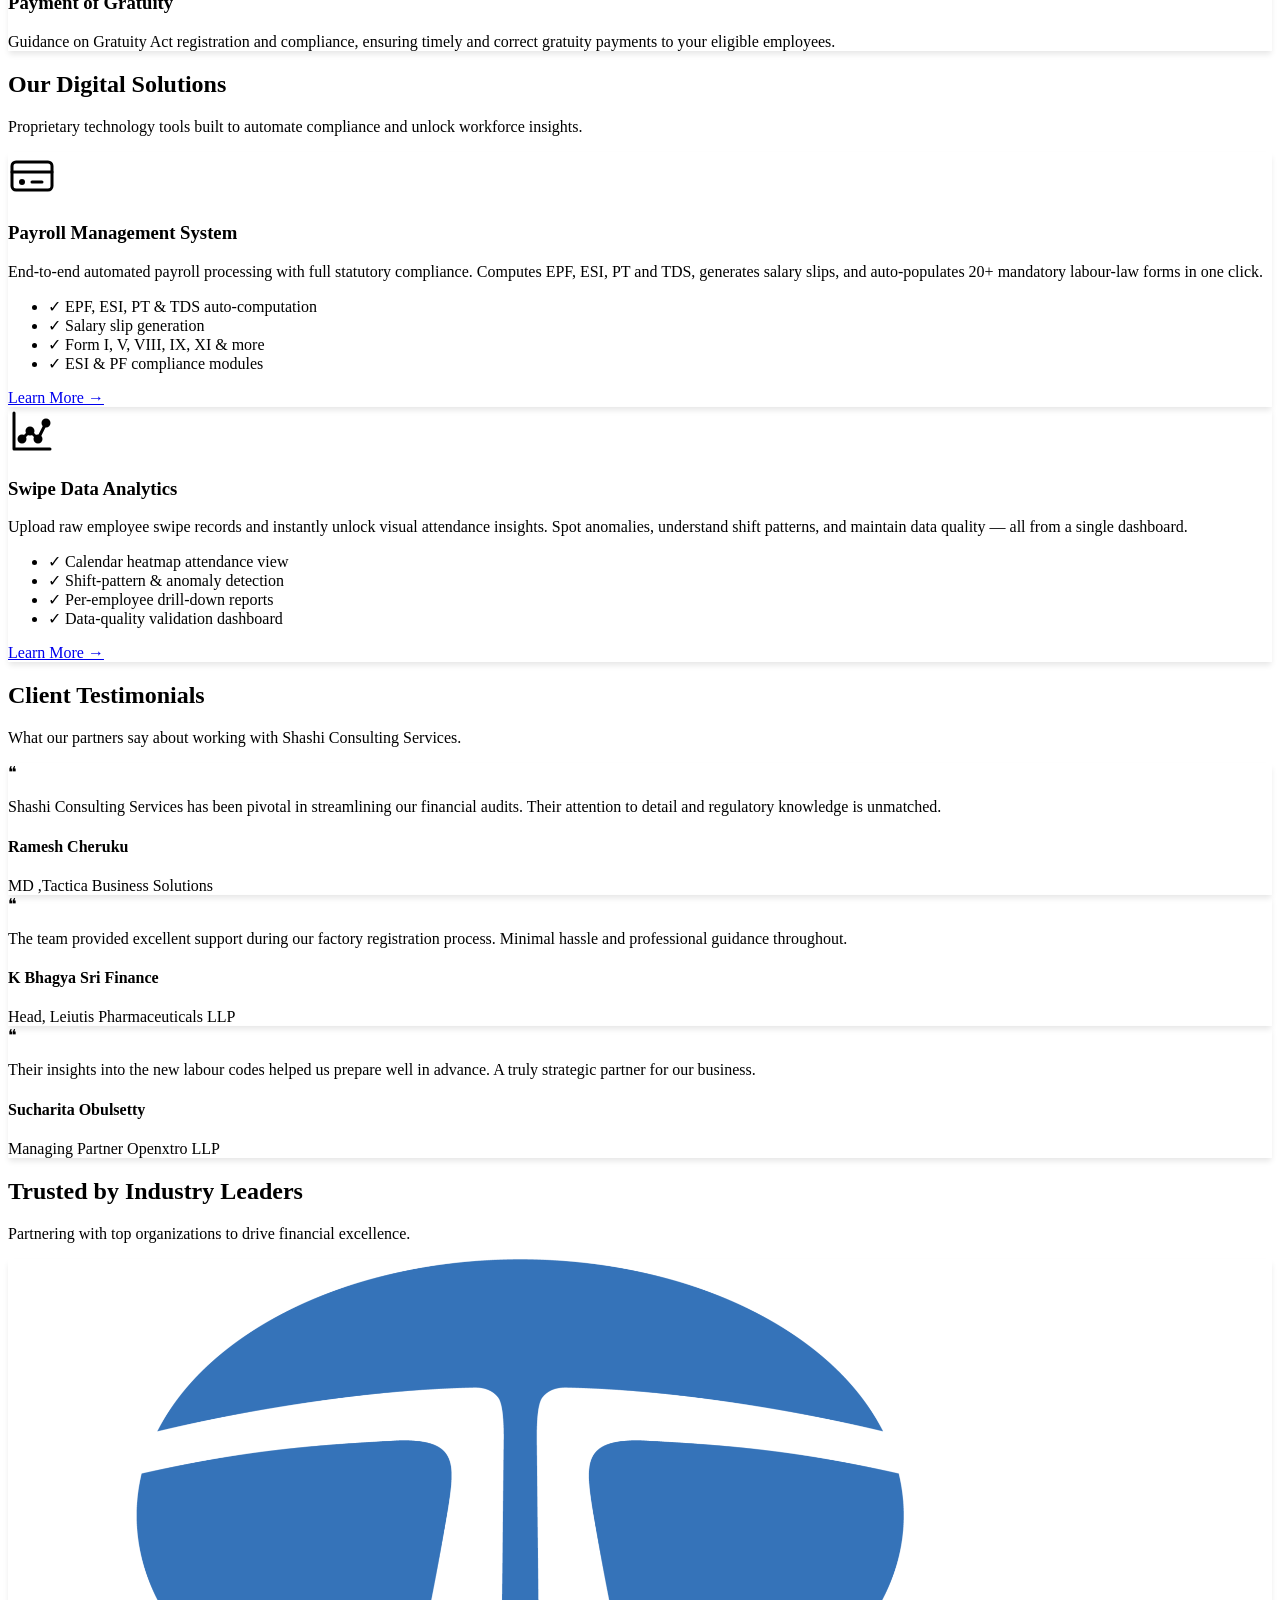
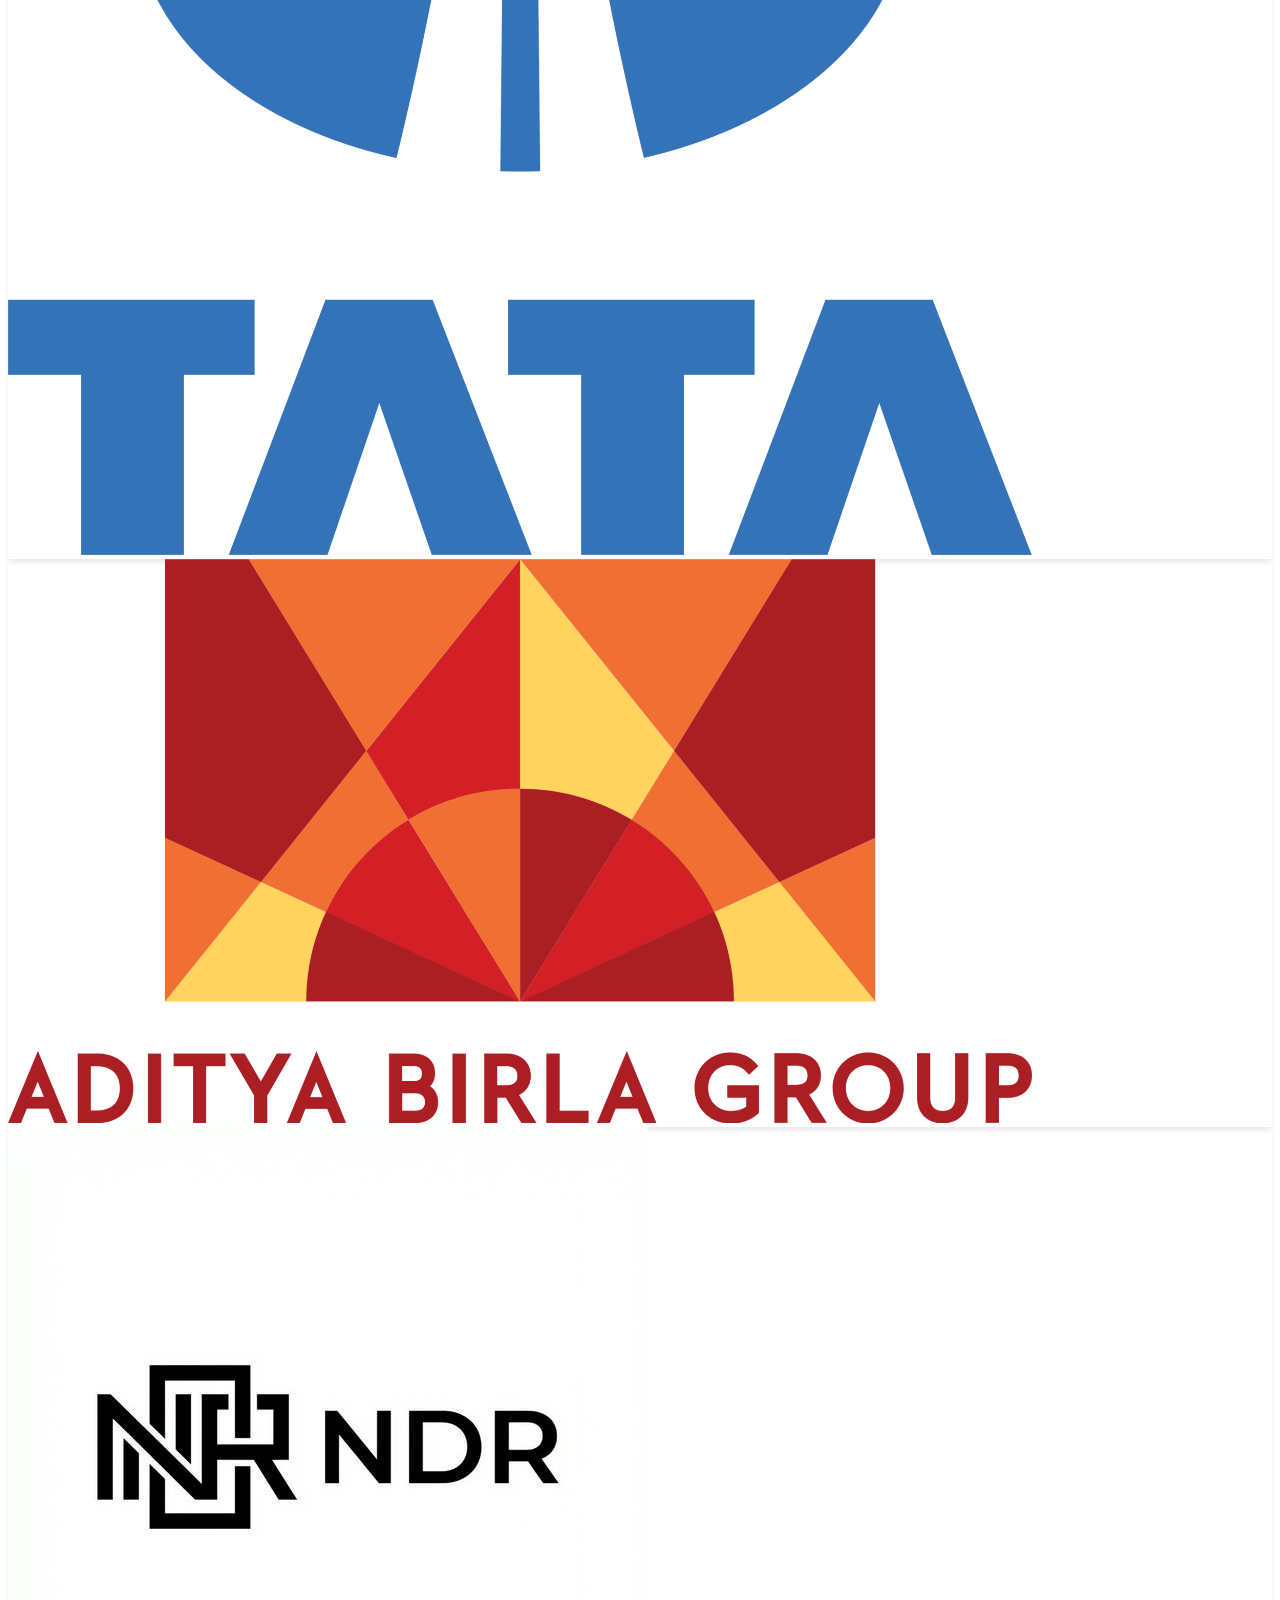
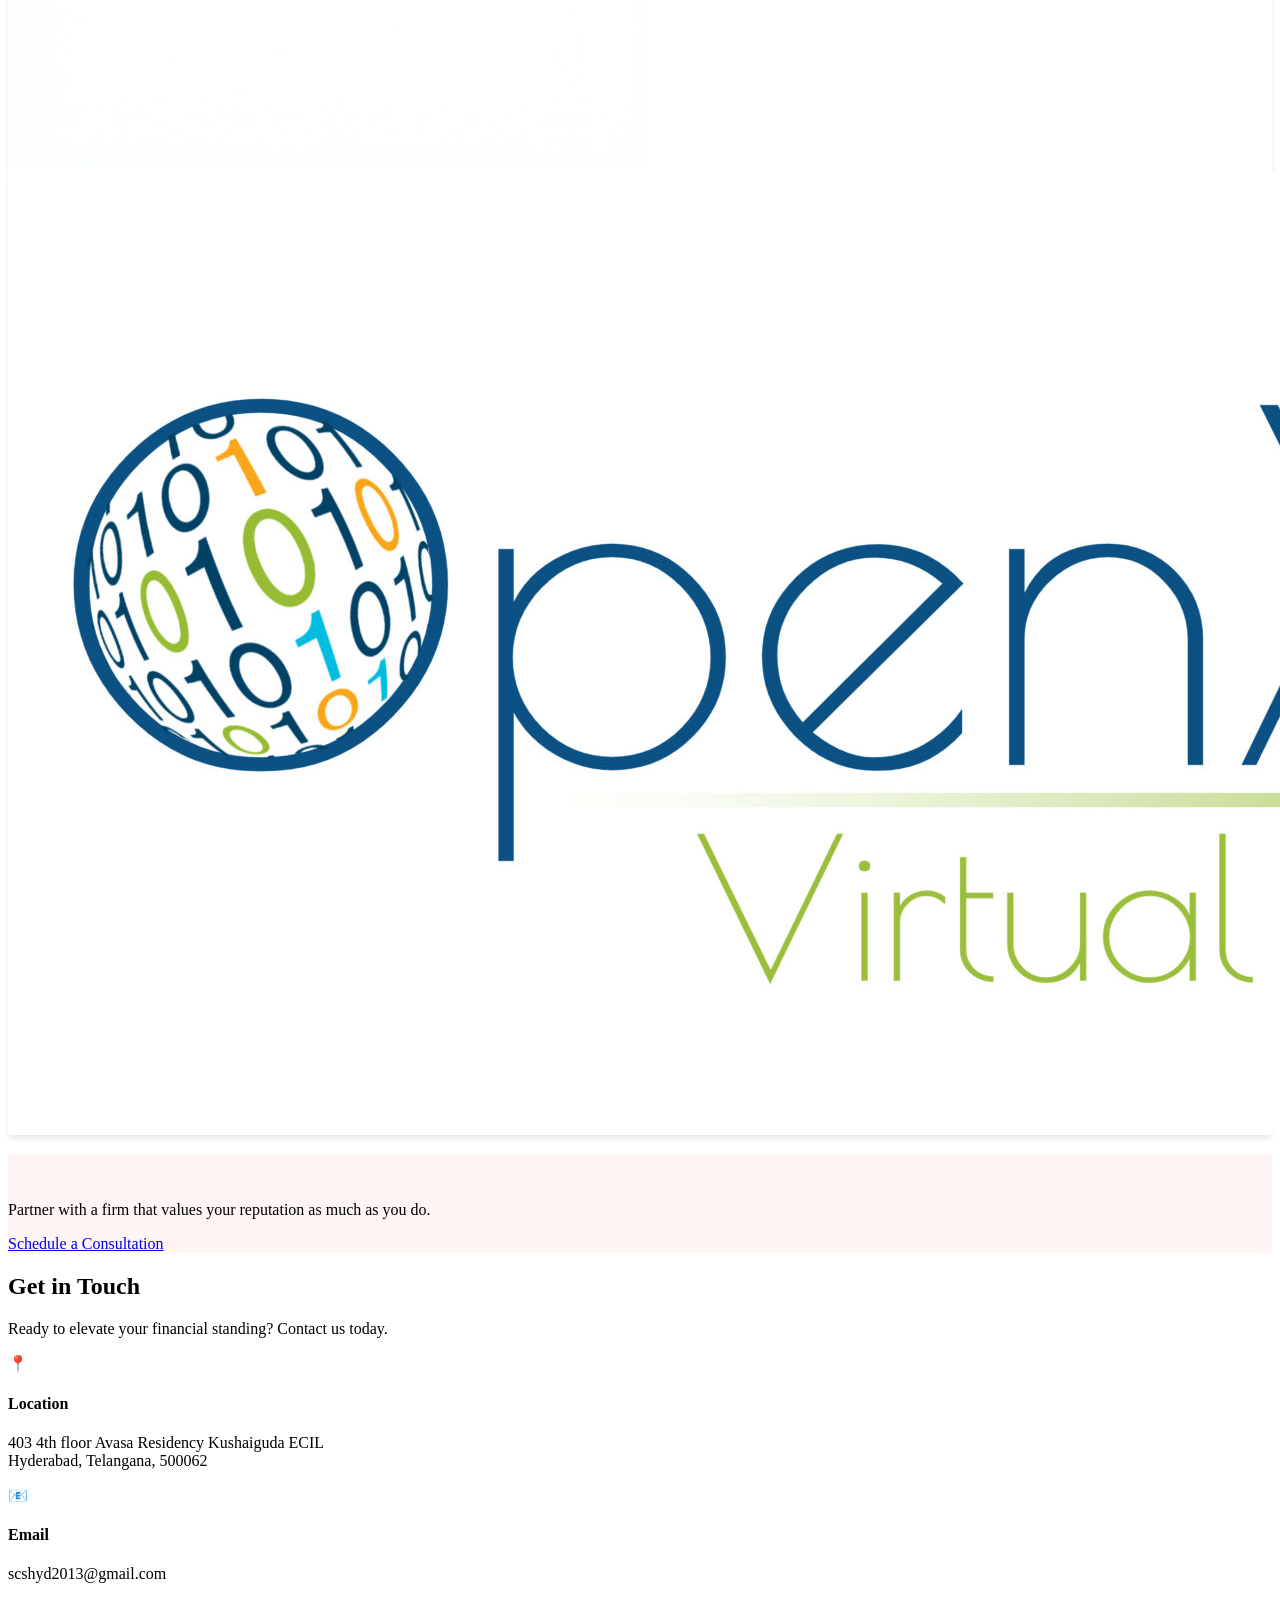
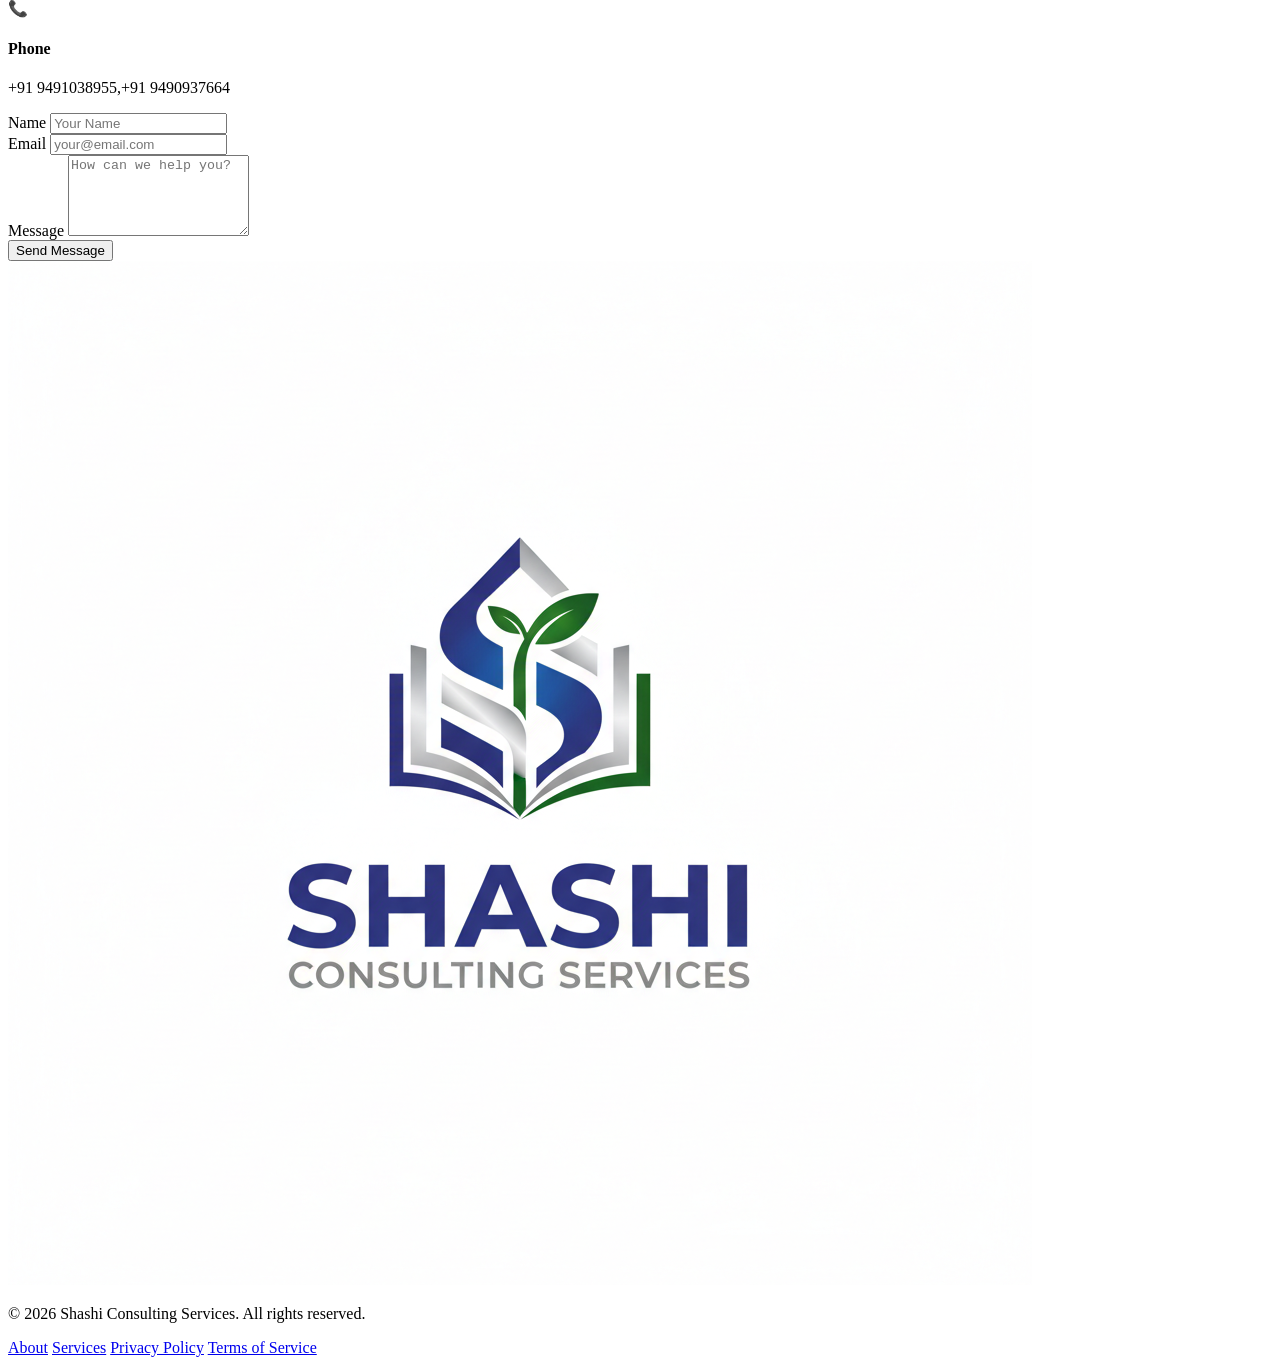
==== commit 3e7333bb: "Move digital tools to dedicated section and pages - Removed Payroll and Swipe Analytics cards from O" ====
--- a/scs_final/index.html
+++ b/scs_final/index.html
@@ -169,6 +169,7 @@
                 <li><a href="#home" class="hover:text-accent transition-colors nav-link">Home</a></li>
                 <li><a href="#about" class="hover:text-accent transition-colors nav-link">About</a></li>
                 <li><a href="#services" class="hover:text-accent transition-colors nav-link">Services</a></li>
+                <li><a href="#digital-solutions" class="hover:text-accent transition-colors nav-link">Digital Solutions</a></li>
                 <li><a href="#contact"
                         class="border border-accent px-5 py-2 rounded text-accent hover:bg-accentLight transition-colors nav-link">Contact
                         Us</a></li>
@@ -524,41 +525,87 @@
                     <p class="text-textDim text-[0.95rem]">Guidance on Gratuity Act registration and compliance,
                         ensuring timely and correct gratuity payments to your eligible employees.</p>
                 </div>
-                <!-- Service 7 -->
-                <div
-                    class="bg-white/60 backdrop-blur-md p-8 md:p-10 rounded-2xl shadow-glass border border-accent/20 hover:-translate-y-4 hover:shadow-glow hover:border-accent transition-all duration-300 cursor-pointer fade-in-up">
-                    <div class="text-accent mb-5">
-                        <svg xmlns="http://www.w3.org/2000/svg" width="32" height="32" viewBox="0 0 24 24" fill="none"
-                            stroke="currentColor" stroke-width="2" stroke-linecap="round" stroke-linejoin="round">
-                            <rect x="2" y="5" width="20" height="14" rx="2"></rect>
-                            <line x1="2" y1="10" x2="22" y2="10"></line>
-                            <line x1="7" y1="15" x2="7" y2="15"></line>
-                            <line x1="12" y1="15" x2="17" y2="15"></line>
-                        </svg>
-                    </div>
-                    <h3 class="font-heading text-2xl font-bold text-headingColor mb-4">Payroll Management System</h3>
-                    <p class="text-textDim text-[0.95rem]">End-to-end automated payroll processing with statutory
-                        compliance — EPF, ESI, PT & TDS computation, salary slip generation, and auto-population of all
-                        mandatory labour-law forms (Form I, V, VIII, IX, XI & more).</p>
-                </div>
-                <!-- Service 8 -->
-                <div
-                    class="bg-white/60 backdrop-blur-md p-8 md:p-10 rounded-2xl shadow-glass border border-accent/20 hover:-translate-y-4 hover:shadow-glow hover:border-accent transition-all duration-300 cursor-pointer fade-in-up delay-100">
-                    <div class="text-accent mb-5">
-                        <svg xmlns="http://www.w3.org/2000/svg" width="32" height="32" viewBox="0 0 24 24" fill="none"
-                            stroke="currentColor" stroke-width="2" stroke-linecap="round" stroke-linejoin="round">
-                            <path d="M3 3v18h18"></path>
-                            <path d="M7 16l4-4 4 4 4-8"></path>
-                            <circle cx="7" cy="16" r="1" fill="currentColor"></circle>
-                            <circle cx="11" cy="12" r="1" fill="currentColor"></circle>
-                            <circle cx="15" cy="16" r="1" fill="currentColor"></circle>
-                            <circle cx="19" cy="8" r="1" fill="currentColor"></circle>
-                        </svg>
-                    </div>
-                    <h3 class="font-heading text-2xl font-bold text-headingColor mb-4">Swipe Data Analytics</h3>
-                    <p class="text-textDim text-[0.95rem]">Upload raw employee swipe records and instantly get
-                        visual attendance dashboards — calendar heatmaps, shift-pattern analysis, anomaly detection,
-                        and data-quality reports to drive informed workforce decisions.</p>
+            </div>
+        </div>
+    </section>
+
+    <!-- Digital Solutions Section -->
+    <section id="digital-solutions" class="py-[150px] bg-primary">
+        <div class="container mx-auto px-4 w-[90%] max-w-[1200px]">
+            <div class="text-center mb-16 fade-in-up">
+                <h2
+                    class="font-heading text-4xl font-bold text-headingColor mb-5 inline-block relative after:content-[''] after:absolute after:-bottom-2.5 after:left-1/2 after:-translate-x-1/2 after:w-[60px] after:h-[3px] after:bg-accent">
+                    Our <span class="text-accent">Digital Solutions</span>
+                </h2>
+                <p class="text-textDim max-w-[600px] mx-auto mt-6 text-lg">Proprietary technology tools built to
+                    automate compliance and unlock workforce insights.</p>
+            </div>
+            <div class="grid grid-cols-1 md:grid-cols-2 gap-10">
+                <!-- Payroll Card -->
+                <div
+                    class="bg-white/60 backdrop-blur-md rounded-2xl shadow-glass border border-accent/20 hover:shadow-glow hover:border-accent transition-all duration-300 overflow-hidden fade-in-up delay-100 flex flex-col">
+                    <div class="bg-accent/10 p-10 flex items-center gap-6">
+                        <div class="text-accent shrink-0">
+                            <svg xmlns="http://www.w3.org/2000/svg" width="48" height="48" viewBox="0 0 24 24"
+                                fill="none" stroke="currentColor" stroke-width="1.5" stroke-linecap="round"
+                                stroke-linejoin="round">
+                                <rect x="2" y="5" width="20" height="14" rx="2"></rect>
+                                <line x1="2" y1="10" x2="22" y2="10"></line>
+                                <line x1="7" y1="15" x2="7" y2="15" stroke-width="3"></line>
+                                <line x1="12" y1="15" x2="17" y2="15"></line>
+                            </svg>
+                        </div>
+                        <h3 class="font-heading text-2xl font-bold text-headingColor">Payroll Management System</h3>
+                    </div>
+                    <div class="p-10 flex flex-col flex-1">
+                        <p class="text-textDim text-[0.95rem] mb-6">End-to-end automated payroll processing with full
+                            statutory compliance. Computes EPF, ESI, PT and TDS, generates salary slips, and
+                            auto-populates 20+ mandatory labour-law forms in one click.</p>
+                        <ul class="space-y-2 text-textDim text-sm mb-8">
+                            <li class="flex items-center gap-2"><span class="text-accent font-bold">✓</span> EPF, ESI, PT &amp; TDS auto-computation</li>
+                            <li class="flex items-center gap-2"><span class="text-accent font-bold">✓</span> Salary slip generation</li>
+                            <li class="flex items-center gap-2"><span class="text-accent font-bold">✓</span> Form I, V, VIII, IX, XI &amp; more</li>
+                            <li class="flex items-center gap-2"><span class="text-accent font-bold">✓</span> ESI &amp; PF compliance modules</li>
+                        </ul>
+                        <a href="payroll.html"
+                            class="mt-auto inline-block px-6 py-3 bg-accent text-primary border-2 border-accent rounded font-medium hover:bg-transparent hover:text-accent transition-all text-center">
+                            Learn More →
+                        </a>
+                    </div>
+                </div>
+                <!-- Swipe Analytics Card -->
+                <div
+                    class="bg-white/60 backdrop-blur-md rounded-2xl shadow-glass border border-accent/20 hover:shadow-glow hover:border-accent transition-all duration-300 overflow-hidden fade-in-up delay-200 flex flex-col">
+                    <div class="bg-accent/10 p-10 flex items-center gap-6">
+                        <div class="text-accent shrink-0">
+                            <svg xmlns="http://www.w3.org/2000/svg" width="48" height="48" viewBox="0 0 24 24"
+                                fill="none" stroke="currentColor" stroke-width="1.5" stroke-linecap="round"
+                                stroke-linejoin="round">
+                                <path d="M3 3v18h18"></path>
+                                <path d="M7 16l4-4 4 4 4-8"></path>
+                                <circle cx="7" cy="16" r="1.5" fill="currentColor"></circle>
+                                <circle cx="11" cy="12" r="1.5" fill="currentColor"></circle>
+                                <circle cx="15" cy="16" r="1.5" fill="currentColor"></circle>
+                                <circle cx="19" cy="8" r="1.5" fill="currentColor"></circle>
+                            </svg>
+                        </div>
+                        <h3 class="font-heading text-2xl font-bold text-headingColor">Swipe Data Analytics</h3>
+                    </div>
+                    <div class="p-10 flex flex-col flex-1">
+                        <p class="text-textDim text-[0.95rem] mb-6">Upload raw employee swipe records and instantly
+                            unlock visual attendance insights. Spot anomalies, understand shift patterns, and maintain
+                            data quality — all from a single dashboard.</p>
+                        <ul class="space-y-2 text-textDim text-sm mb-8">
+                            <li class="flex items-center gap-2"><span class="text-accent font-bold">✓</span> Calendar heatmap attendance view</li>
+                            <li class="flex items-center gap-2"><span class="text-accent font-bold">✓</span> Shift-pattern &amp; anomaly detection</li>
+                            <li class="flex items-center gap-2"><span class="text-accent font-bold">✓</span> Per-employee drill-down reports</li>
+                            <li class="flex items-center gap-2"><span class="text-accent font-bold">✓</span> Data-quality validation dashboard</li>
+                        </ul>
+                        <a href="swipe-analytics.html"
+                            class="mt-auto inline-block px-6 py-3 bg-accent text-primary border-2 border-accent rounded font-medium hover:bg-transparent hover:text-accent transition-all text-center">
+                            Learn More →
+                        </a>
+                    </div>
                 </div>
             </div>
         </div>
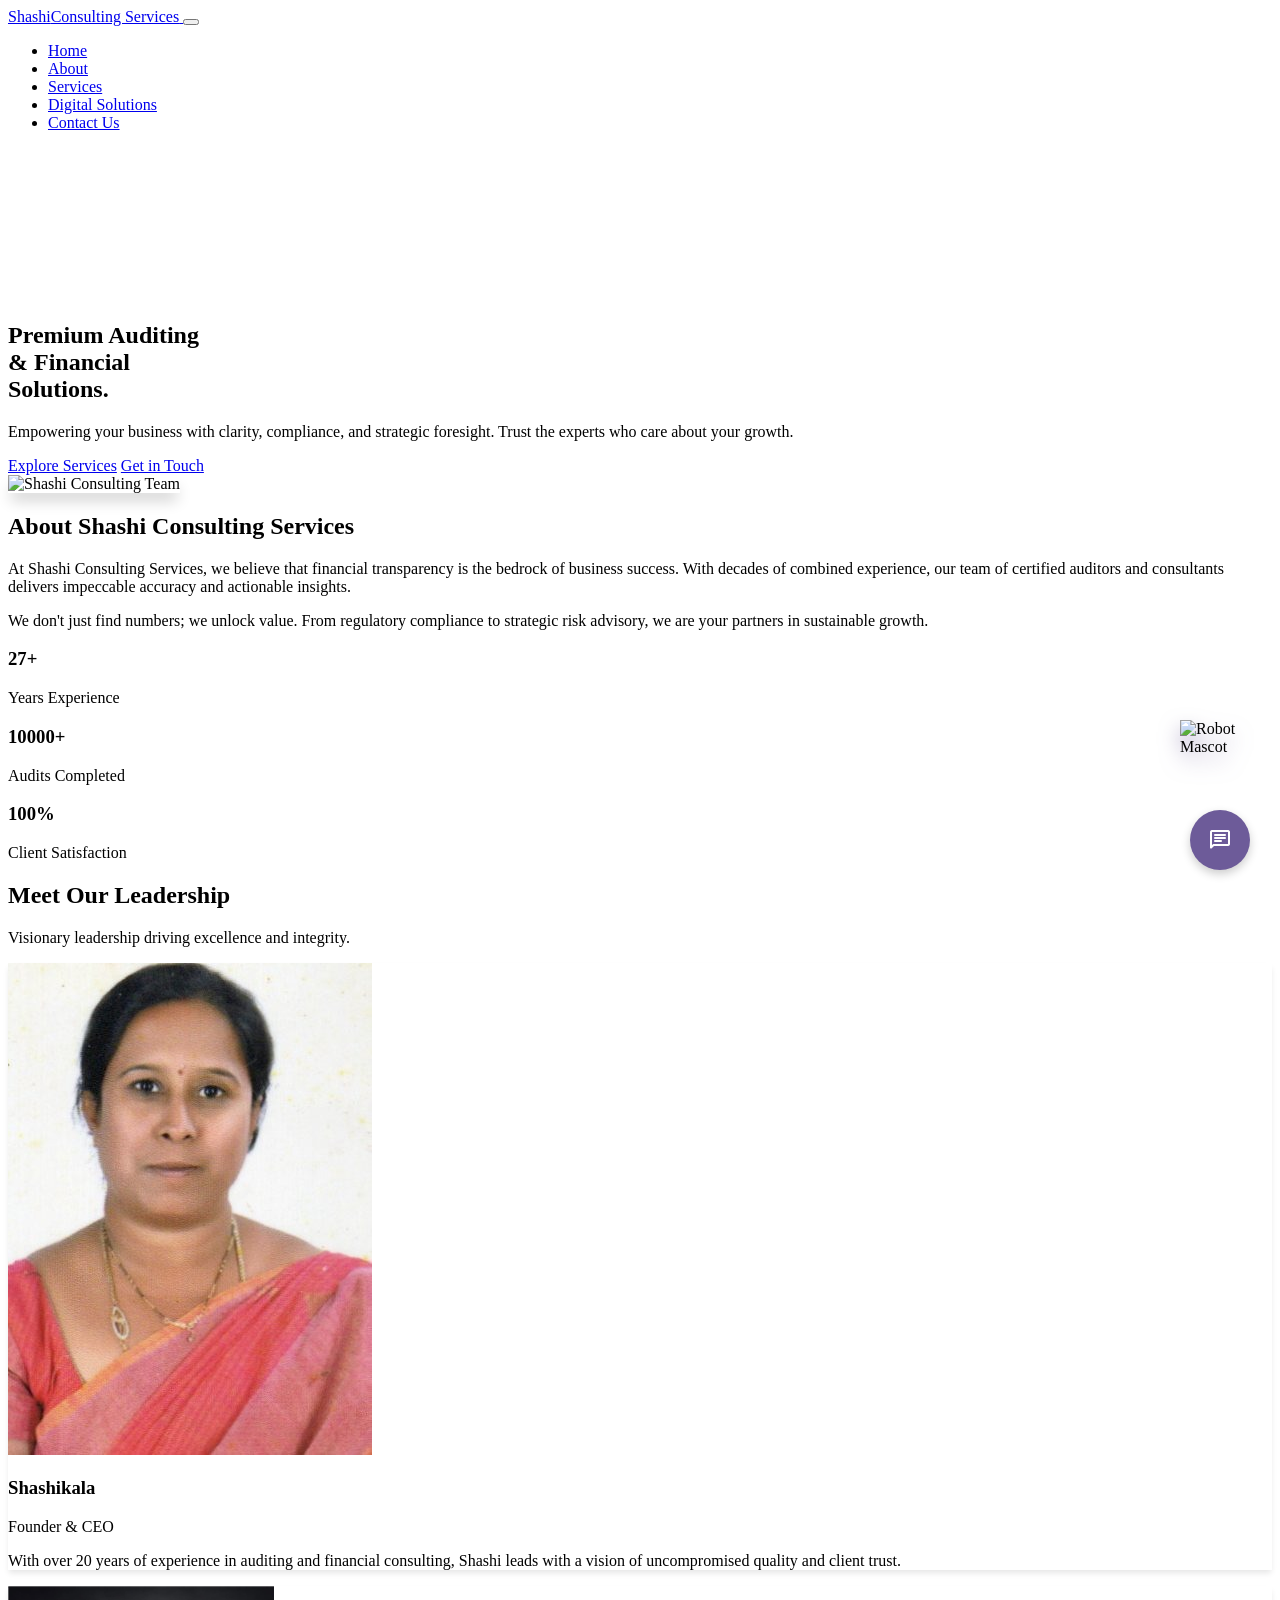
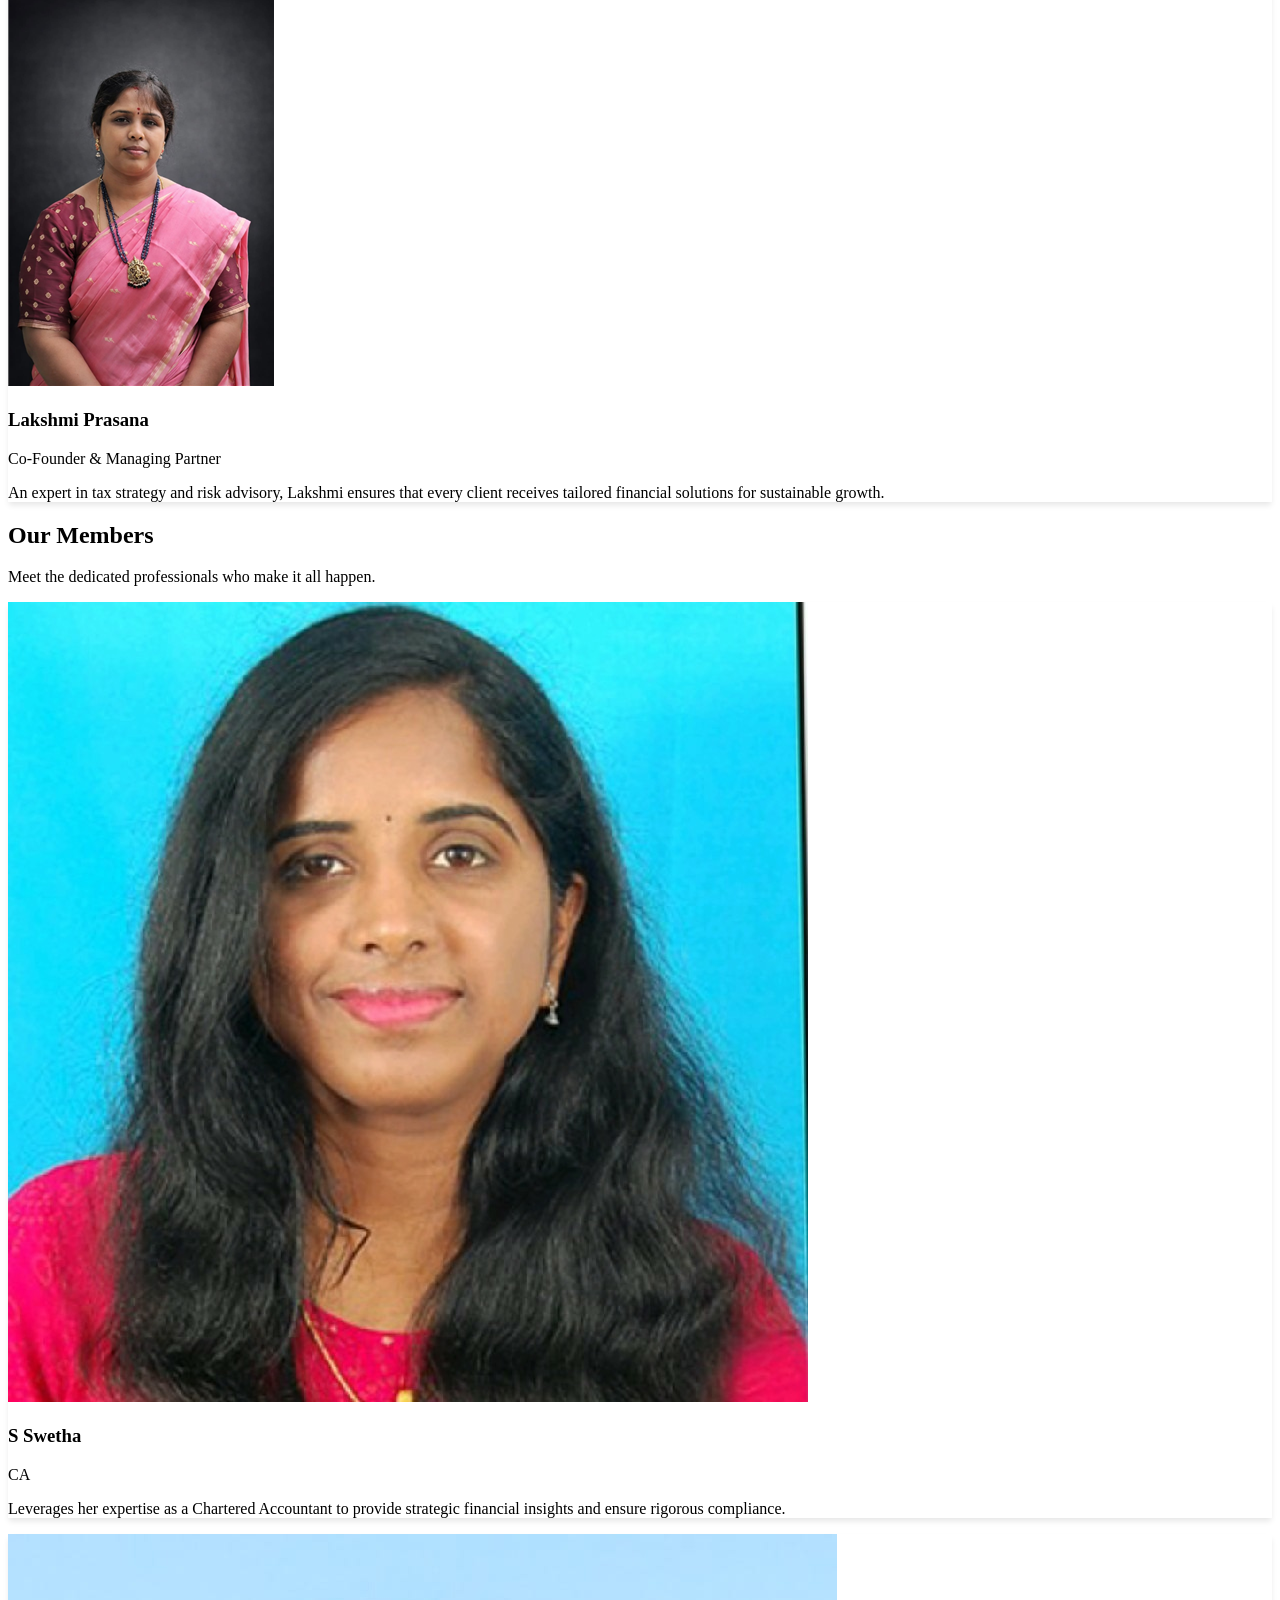
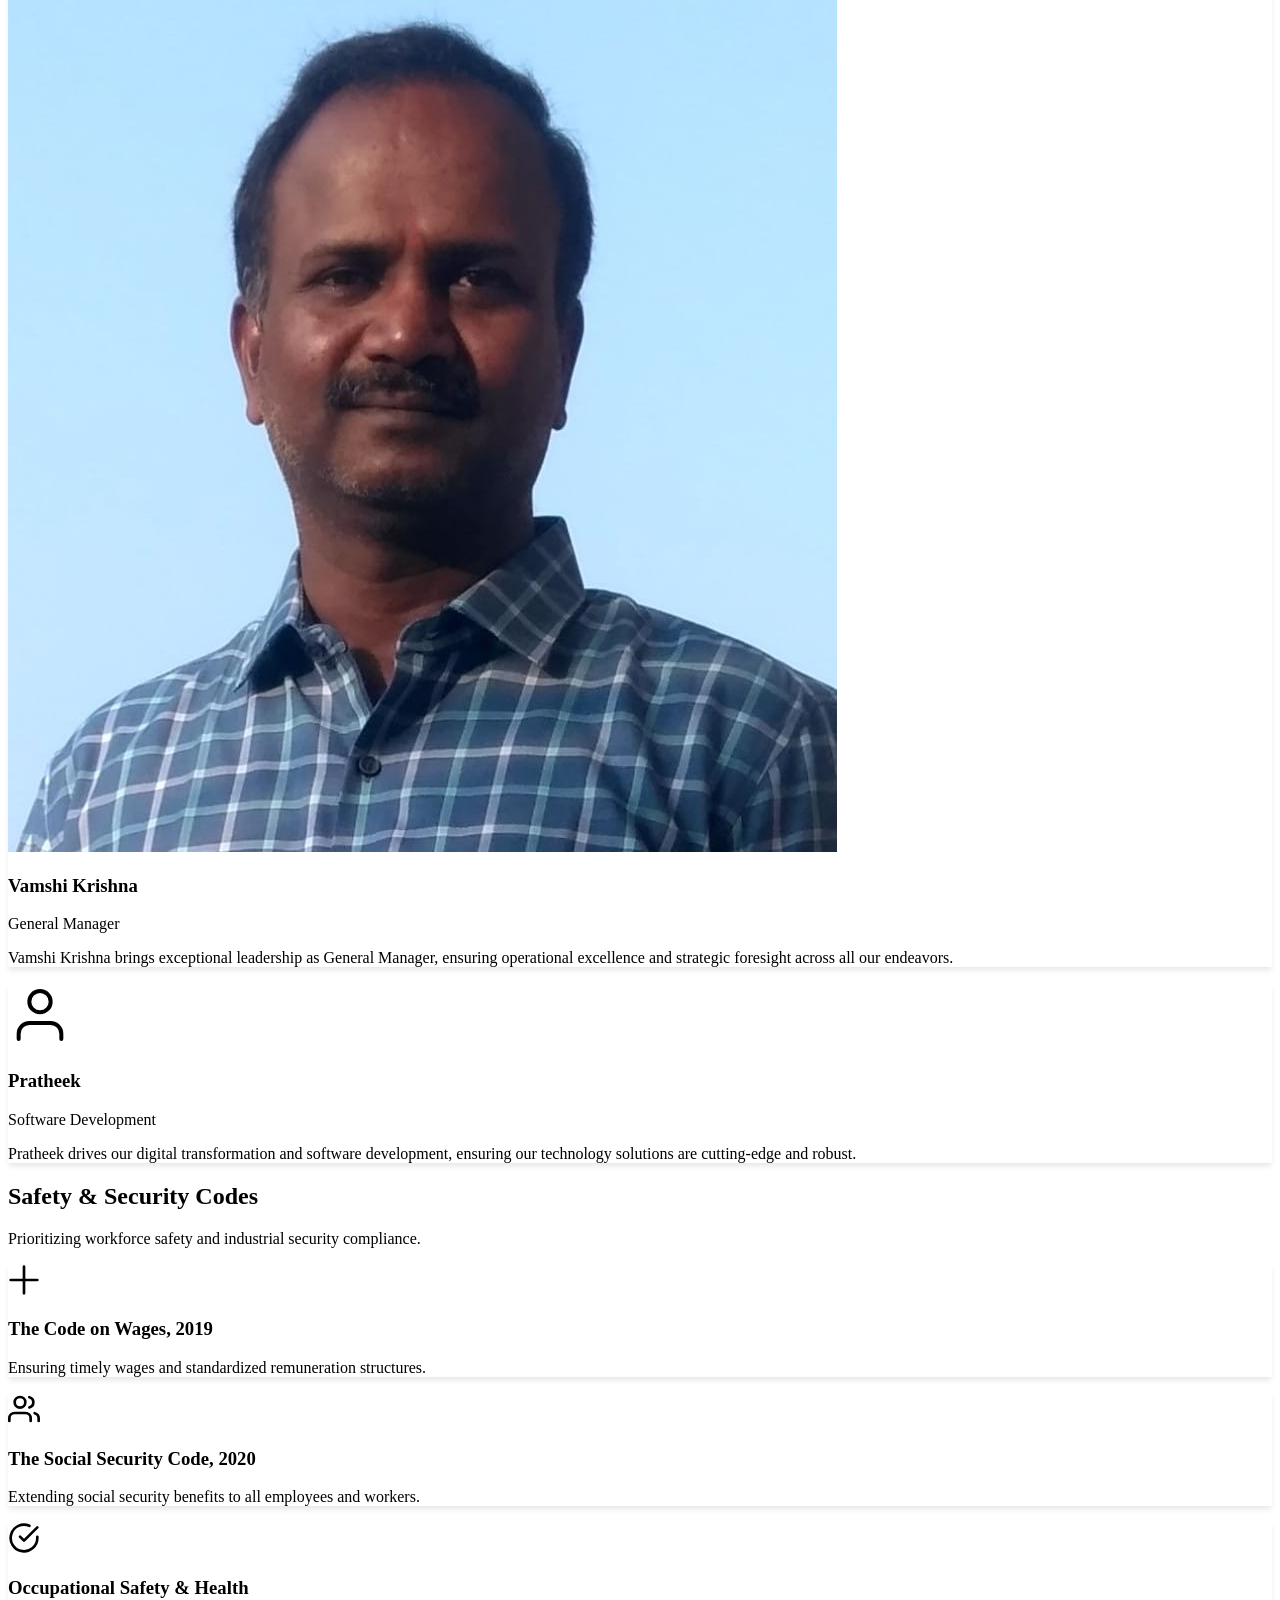
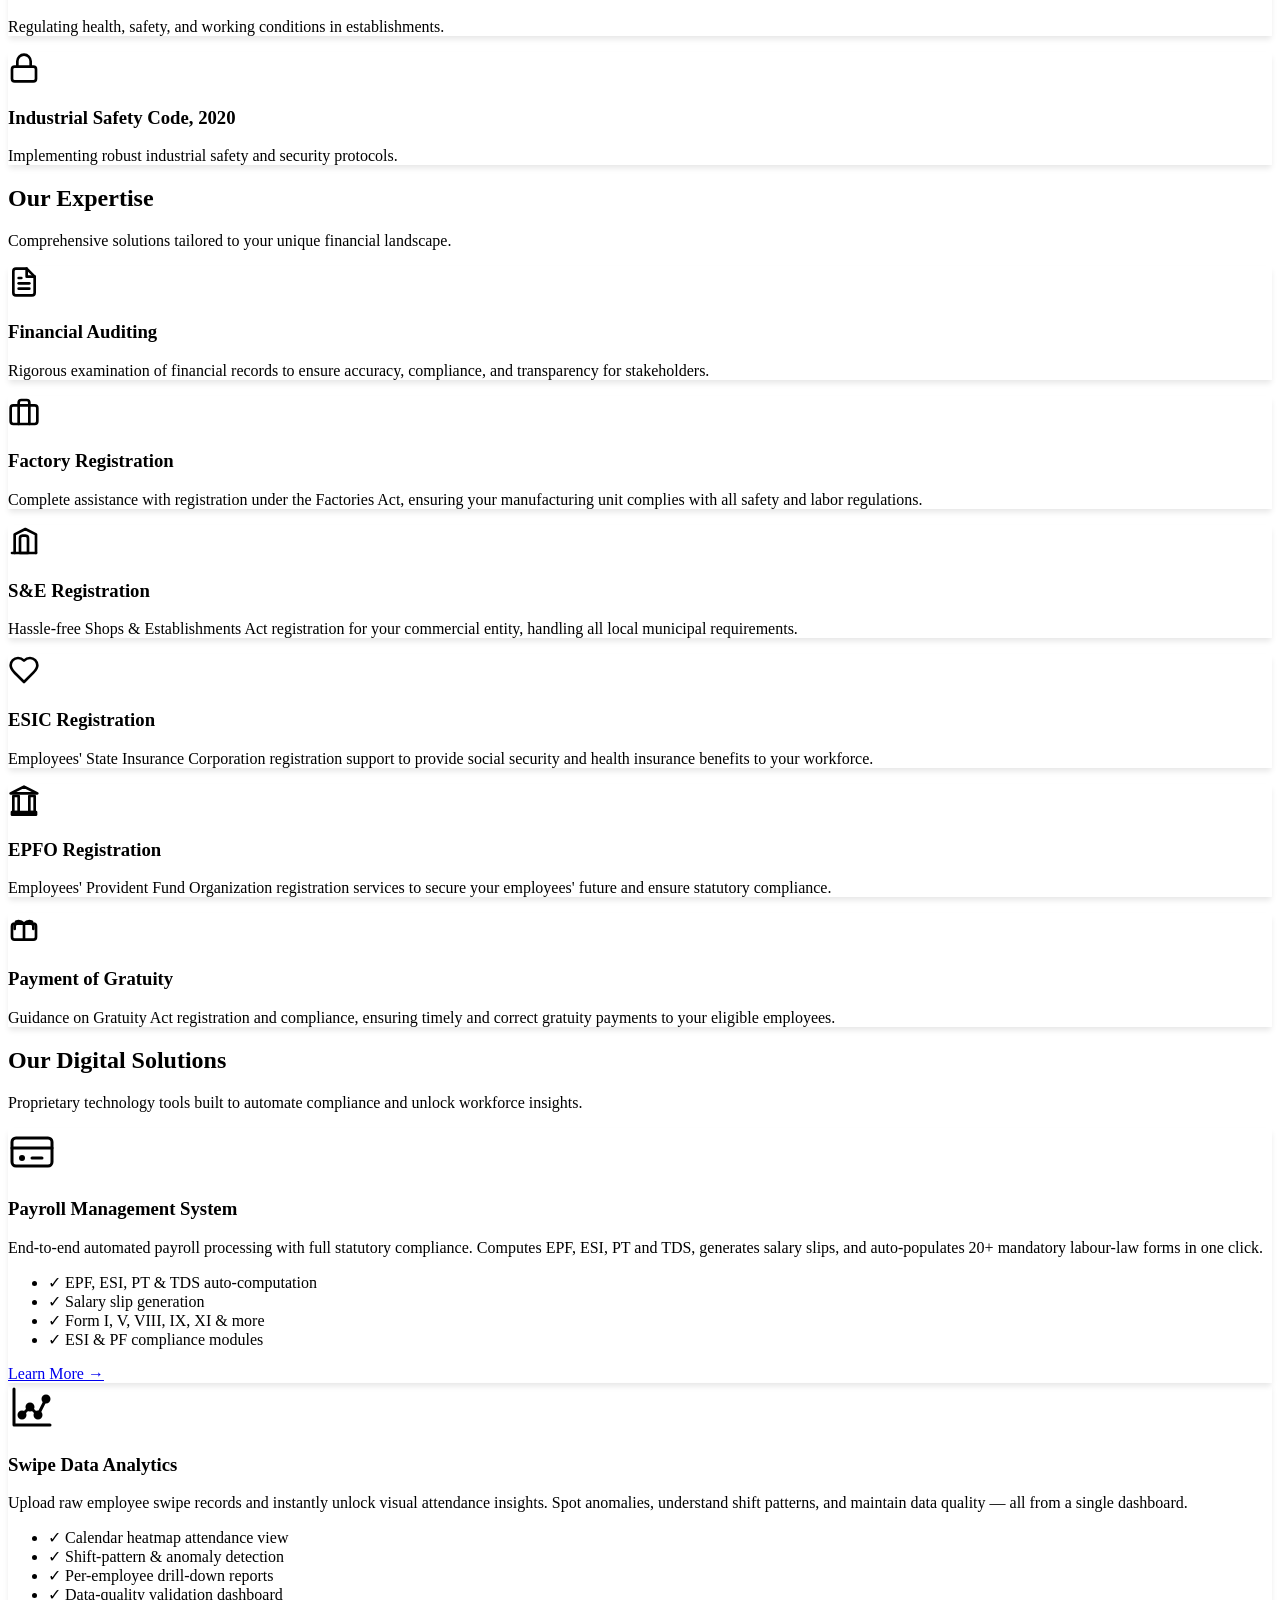
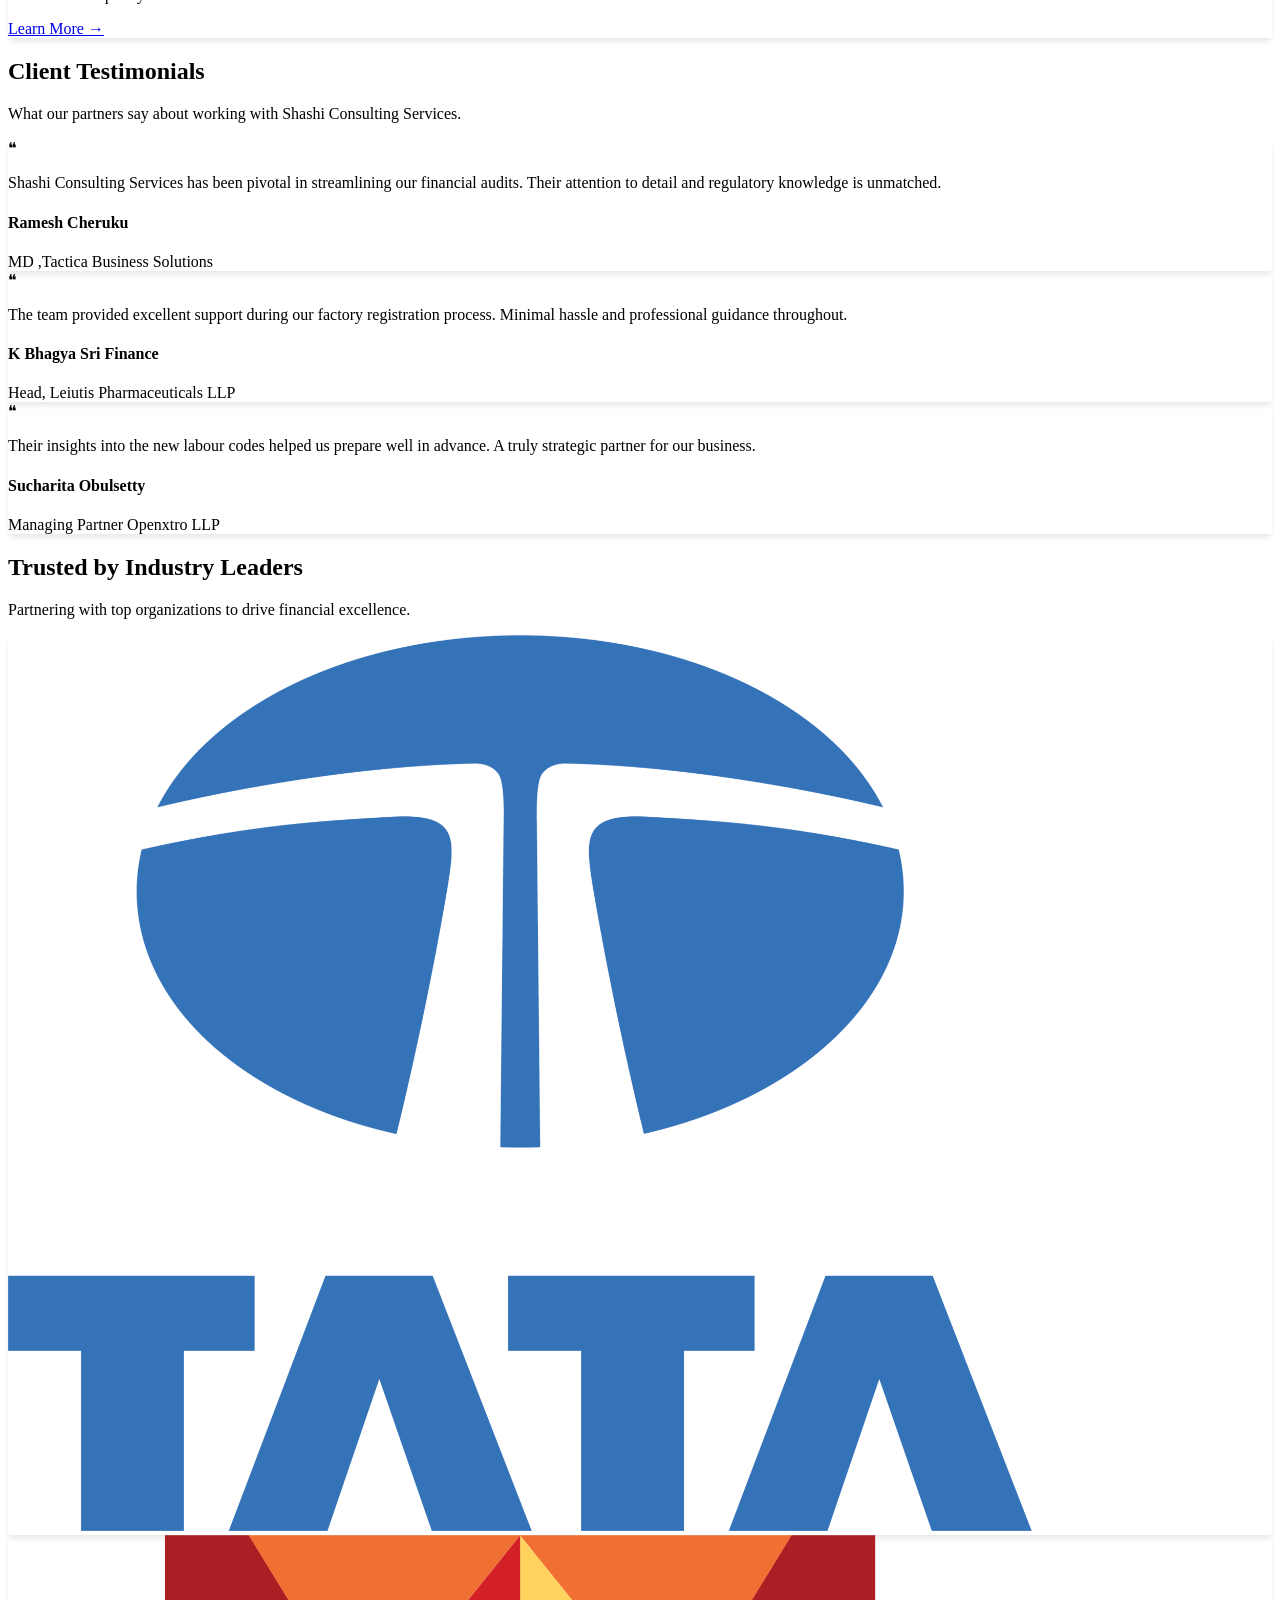
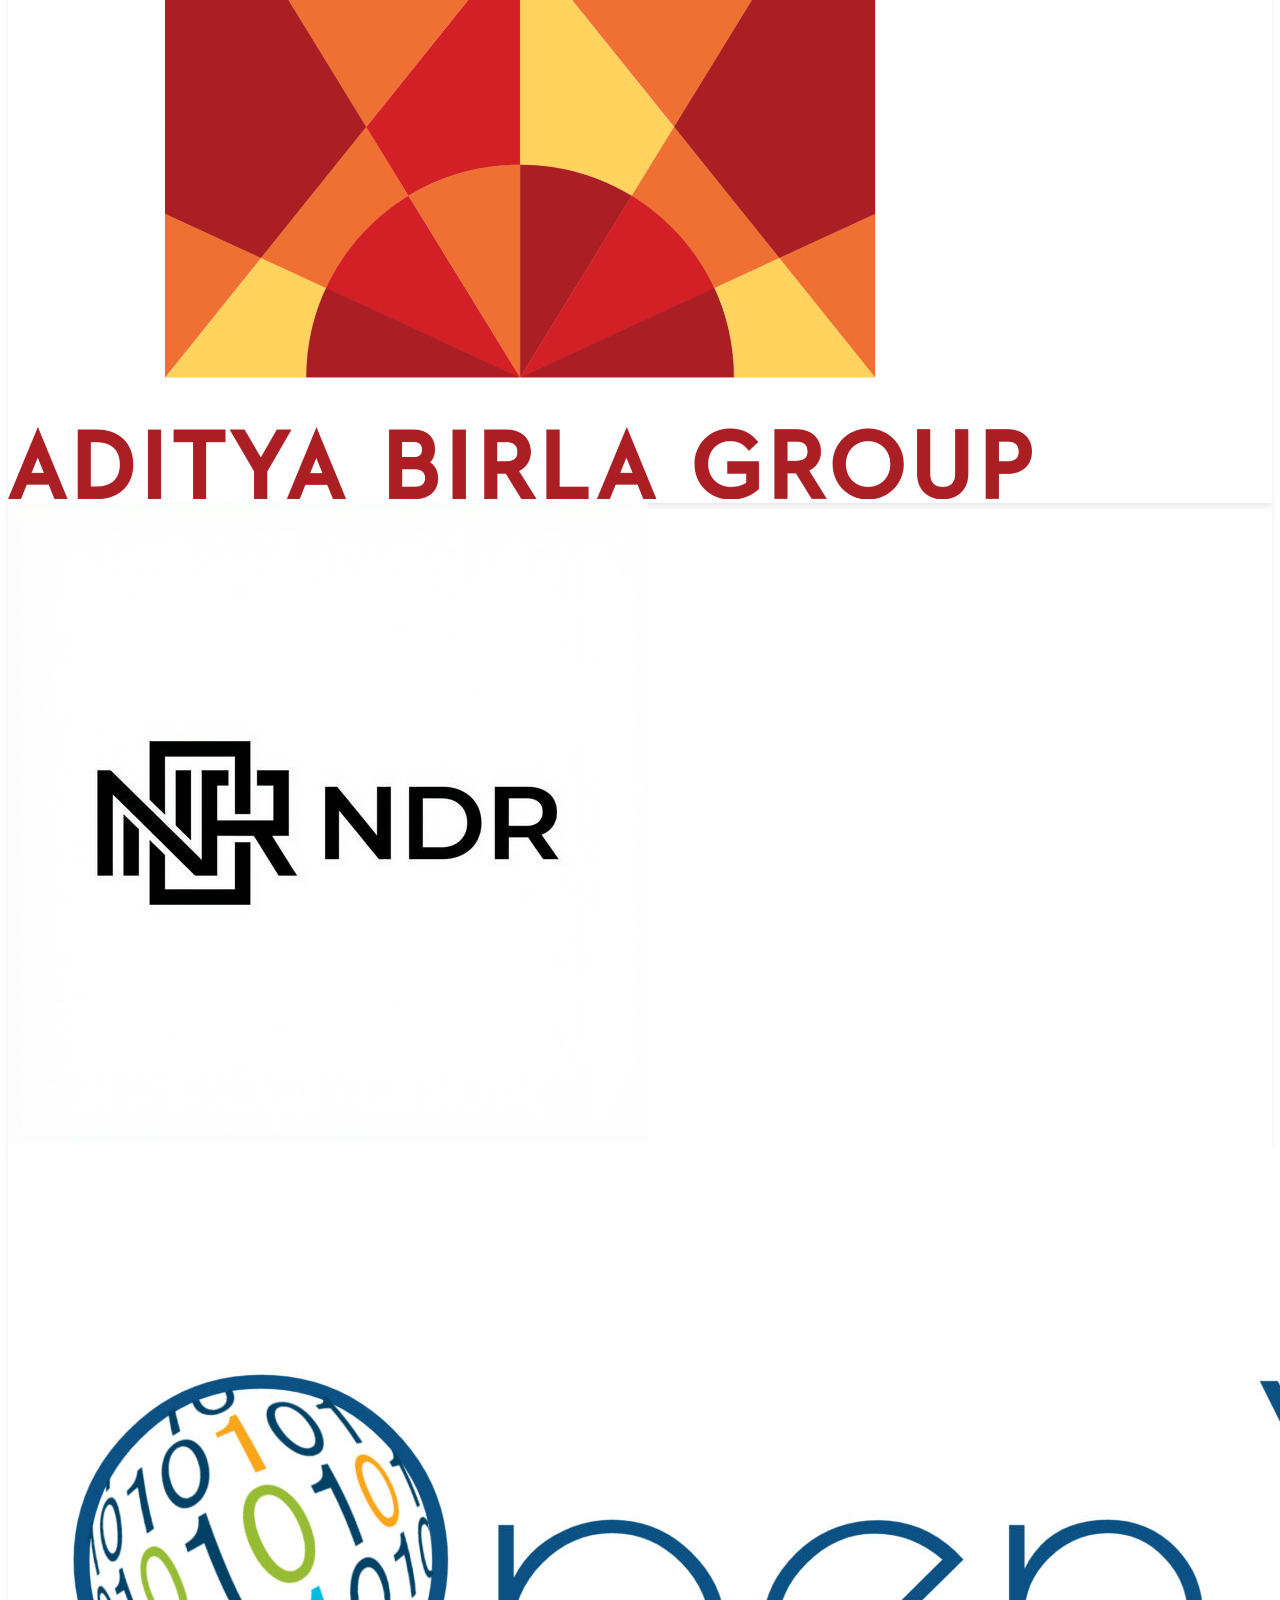
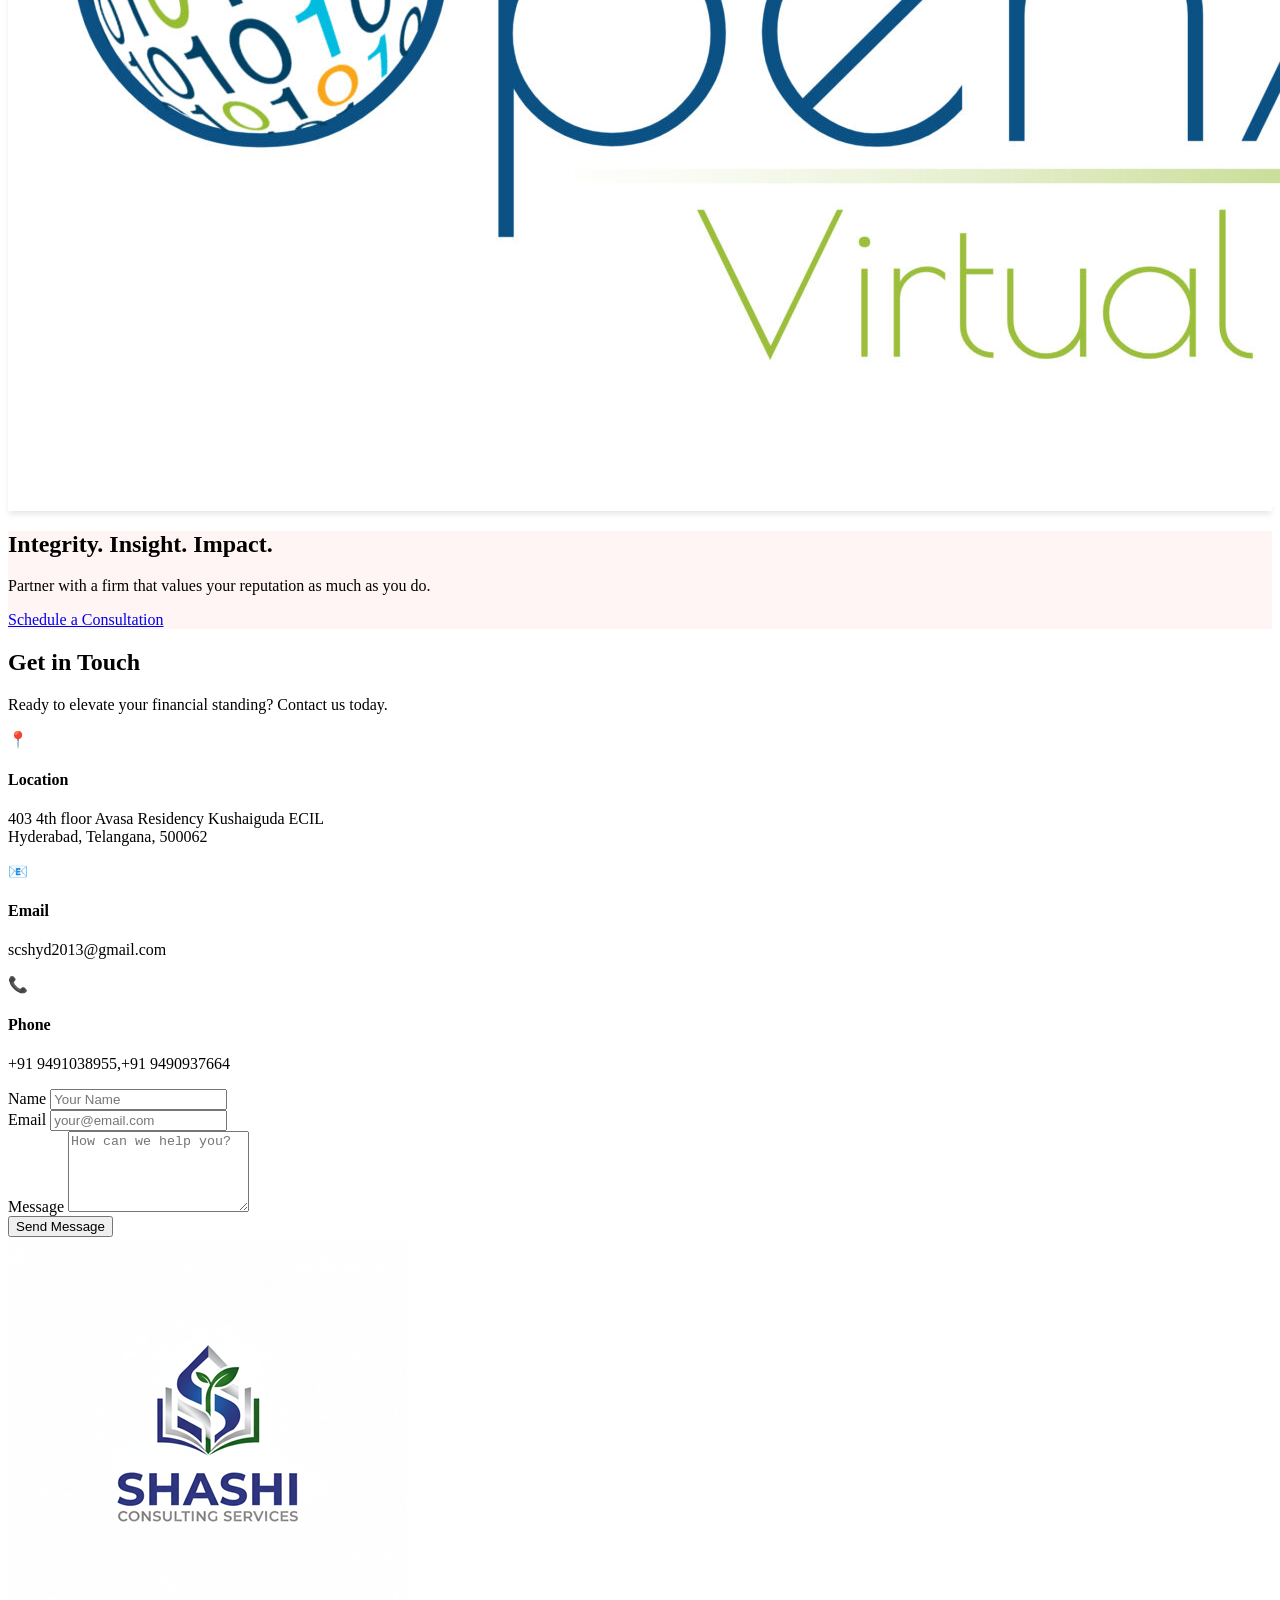
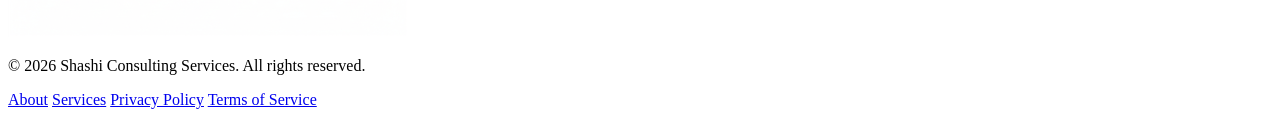
==== commit f96aab6b: "Apply quality and performance fixes from code audit Frontend: - Fix XSS in chatbot: build messages w" ====
--- a/scs_final/index.html
+++ b/scs_final/index.html
@@ -114,35 +114,9 @@
     <link rel="stylesheet"
         href="https://fonts.googleapis.com/css2?family=Material+Symbols+Rounded:opsz,wght,FILL,GRAD@48,400,1,0" />
 
-    <!-- Tailwind CSS -->
+    <!-- Tailwind CSS (shared theme lives in tailwind-config.js) -->
     <script src="https://cdn.tailwindcss.com"></script>
-    <script>
-        tailwind.config = {
-            theme: {
-                extend: {
-                    colors: {
-                        primary: '#FFF2F1',
-                        secondary: '#f1edff',
-                        accent: '#6d5b99',
-                        accentHover: '#50427a',
-                        accentLight: 'rgba(109, 91, 153, 0.1)',
-                        textLight: '#2d3748',
-                        textDim: '#4a5568',
-                        headingColor: '#1a202c',
-                    },
-                    fontFamily: {
-                        heading: ['Playfair Display', 'serif'],
-                        body: ['Inter', 'sans-serif'],
-                    },
-                    boxShadow: {
-                        'glass': '0 4px 6px -1px rgba(0, 0, 0, 0.1)',
-                        'glass-md': '0 10px 15px -3px rgba(0, 0, 0, 0.2)',
-                        'glow': '0 0 15px rgba(109, 91, 153, 0.3)',
-                    }
-                }
-            }
-        }
-    </script>
+    <script src="tailwind-config.js"></script>
 
     <!-- Custom CSS -->
     <link rel="stylesheet" href="styles.css" />
@@ -158,11 +132,13 @@
             </a>
 
             <!-- Mobile Menu Toggle -->
-            <div id="mobile-menu" class="hidden md:hidden cursor-pointer flex-col gap-[5px] z-[60]">
+            <button id="mobile-menu" type="button" aria-label="Toggle navigation menu" aria-expanded="false"
+                aria-controls="nav-links"
+                class="flex md:hidden cursor-pointer flex-col gap-[5px] z-[60] bg-transparent border-0 p-0">
                 <span class="block w-[25px] h-[3px] bg-accent transition-transform duration-300"></span>
                 <span class="block w-[25px] h-[3px] bg-accent transition-transform duration-300"></span>
                 <span class="block w-[25px] h-[3px] bg-accent transition-transform duration-300"></span>
-            </div>
+            </button>
 
             <!-- Nav Links -->
             <ul id="nav-links" class="hidden md:flex items-center gap-8 font-medium text-[0.95rem] text-headingColor">
@@ -811,9 +787,9 @@
             alt="Robot Mascot" width="60" height="60" class="chatbot-avatar" id="chatbot-mascot" />
     </div>
 
-    <button class="chatbot-toggler" id="chatbot-toggler">
-        <span class="material-symbols-rounded">chat</span>
-        <span class="material-symbols-outlined">close</span>
+    <button class="chatbot-toggler" id="chatbot-toggler" type="button" aria-label="Open chat assistant">
+        <span class="material-symbols-rounded" aria-hidden="true">chat</span>
+        <span class="material-symbols-outlined" aria-hidden="true">close</span>
     </button>
 
     <div class="chatbot" id="chatbot-ui">
@@ -829,8 +805,10 @@
             </li>
         </ul>
         <div class="chat-input">
-            <textarea id="chat-input-field" placeholder="Enter a message..." spellcheck="false" required></textarea>
-            <span id="send-btn" class="material-symbols-rounded">send</span>
+            <textarea id="chat-input-field" placeholder="Enter a message..." spellcheck="false" required
+                aria-label="Chat message"></textarea>
+            <span id="send-btn" class="material-symbols-rounded" role="button" tabindex="0"
+                aria-label="Send message">send</span>
         </div>
     </div>
 
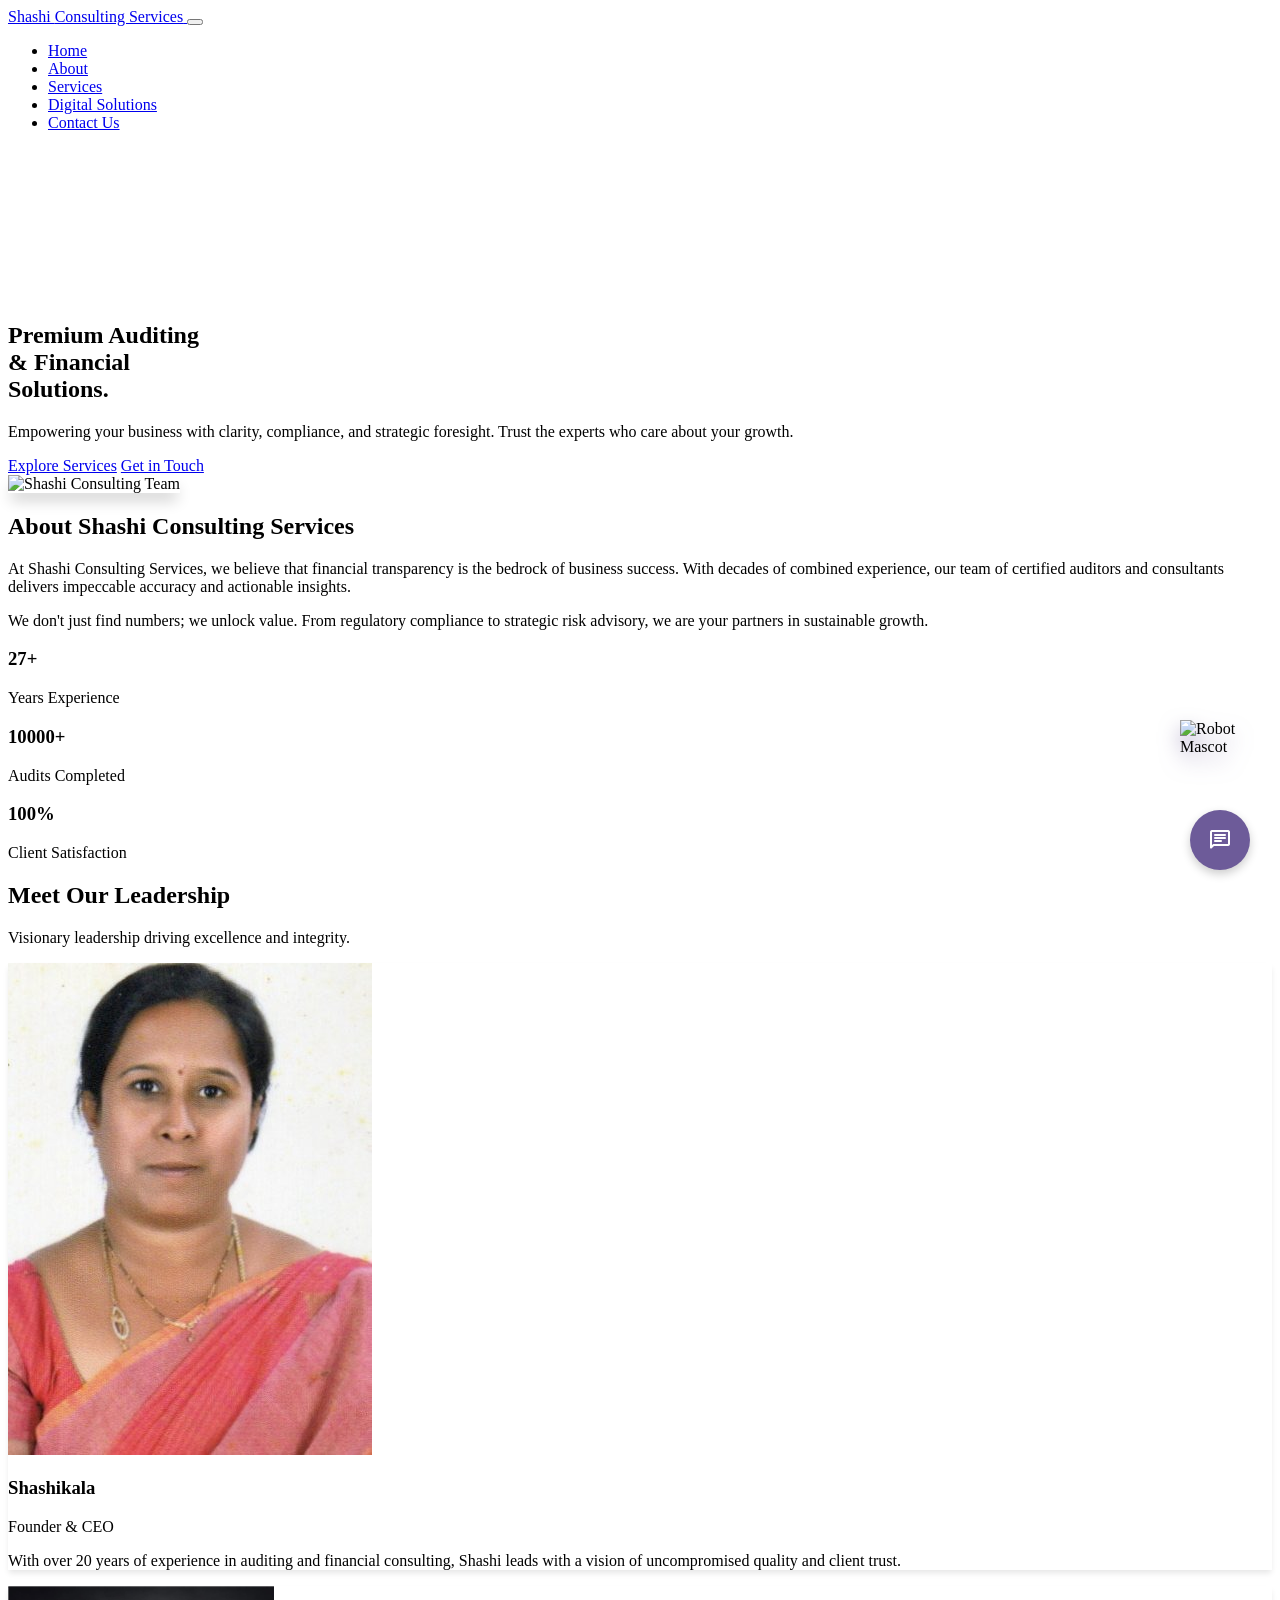
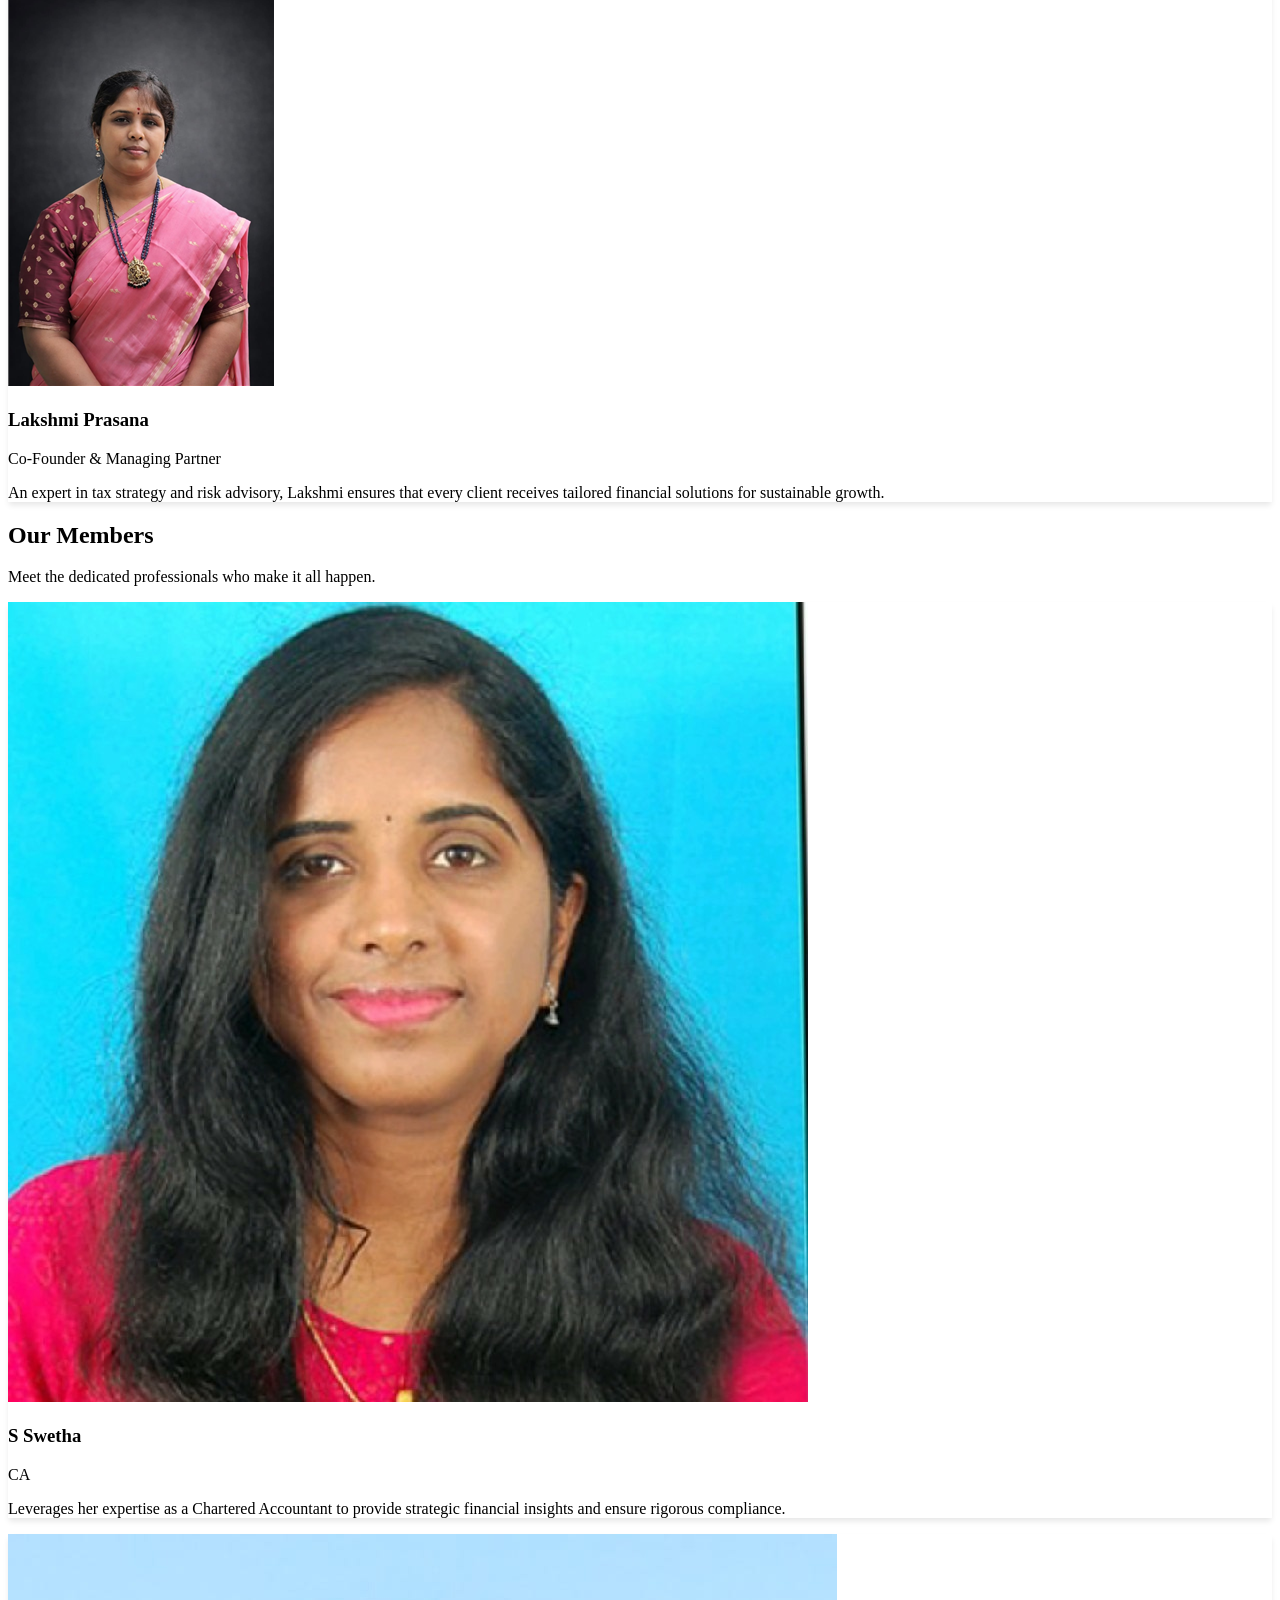
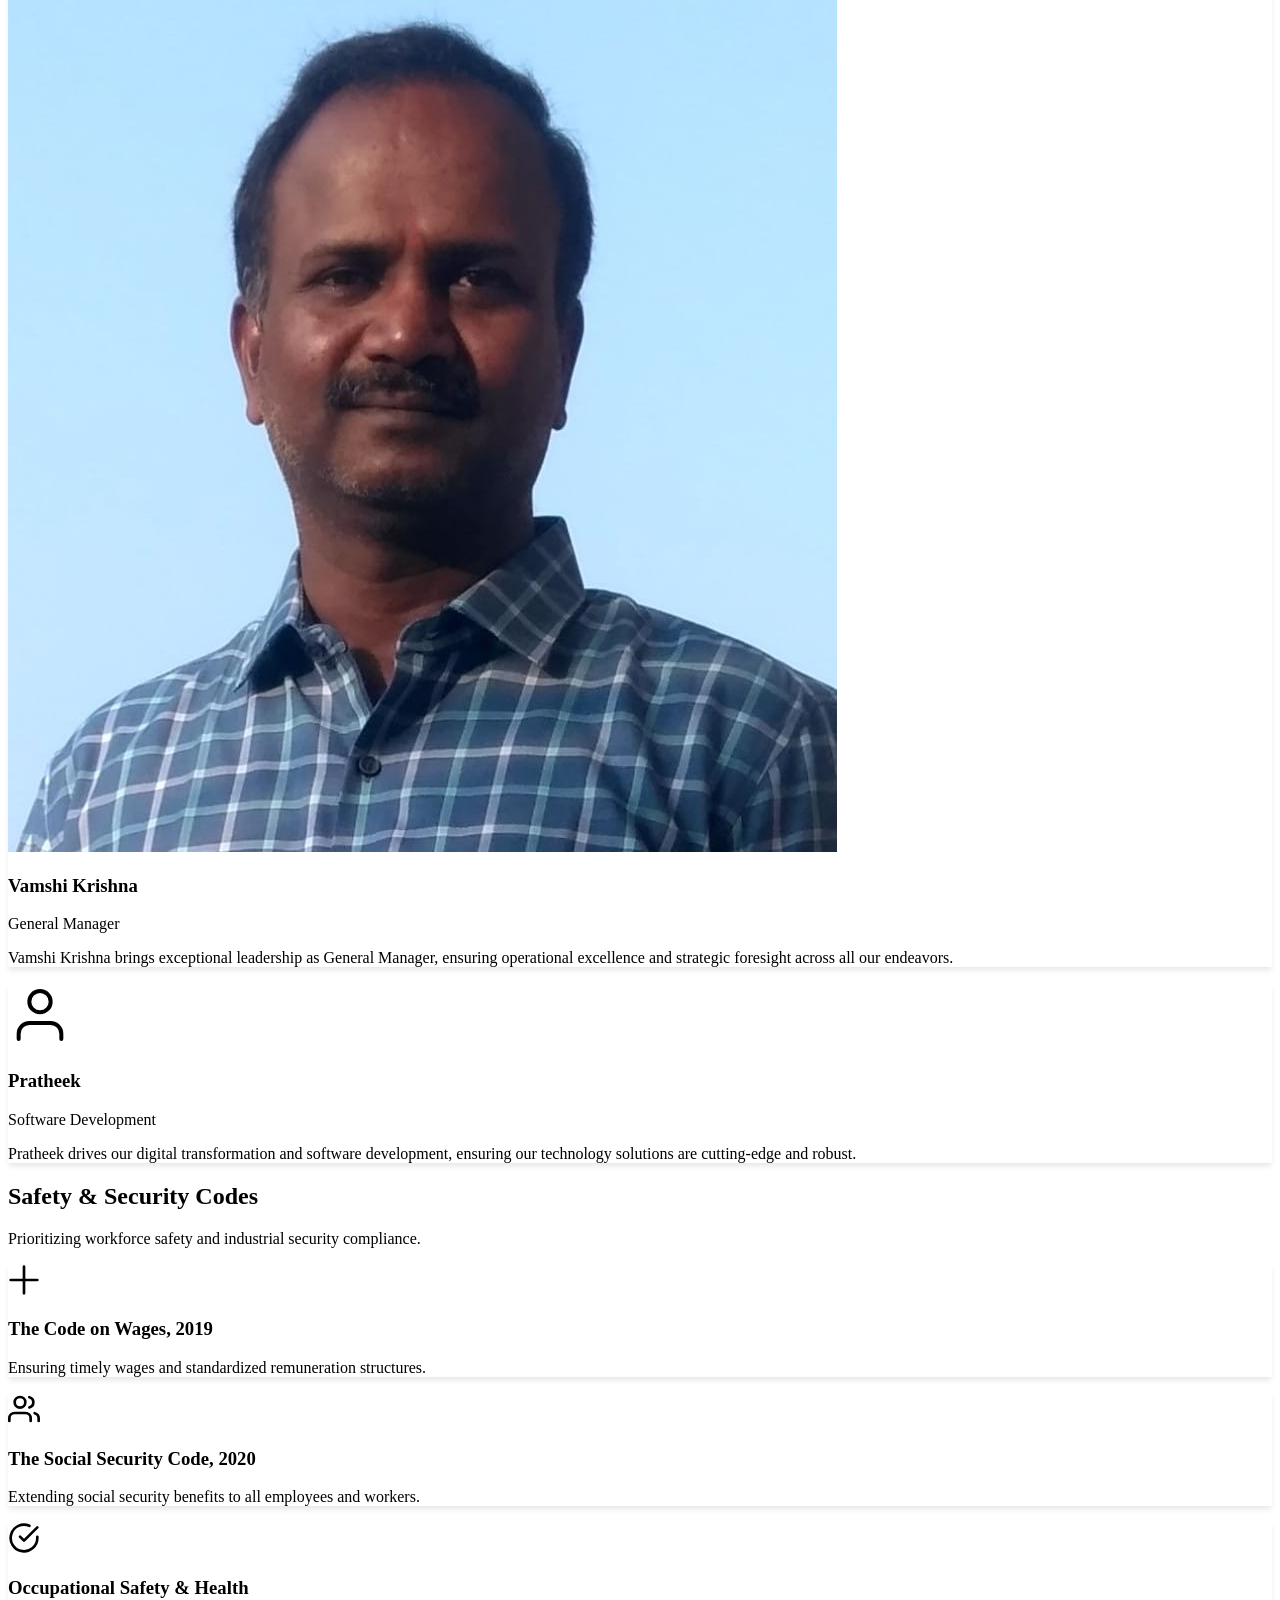
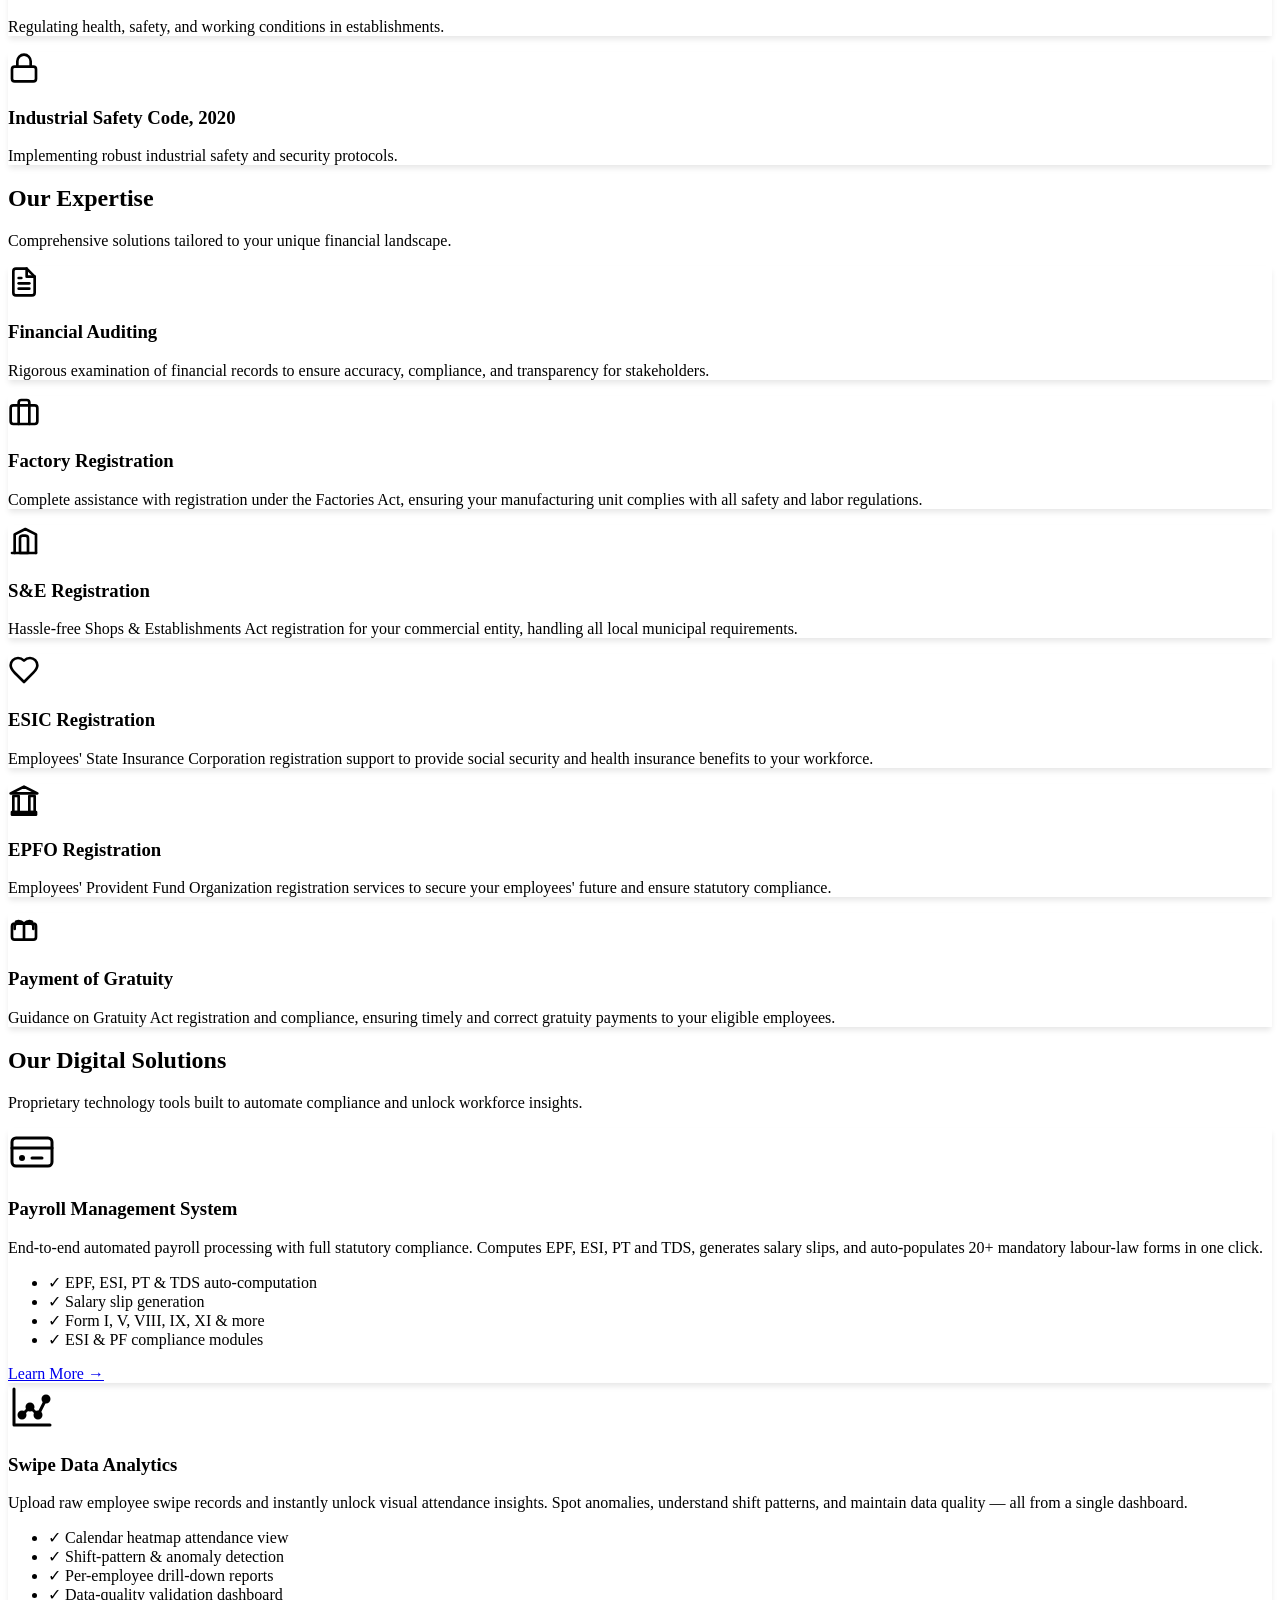
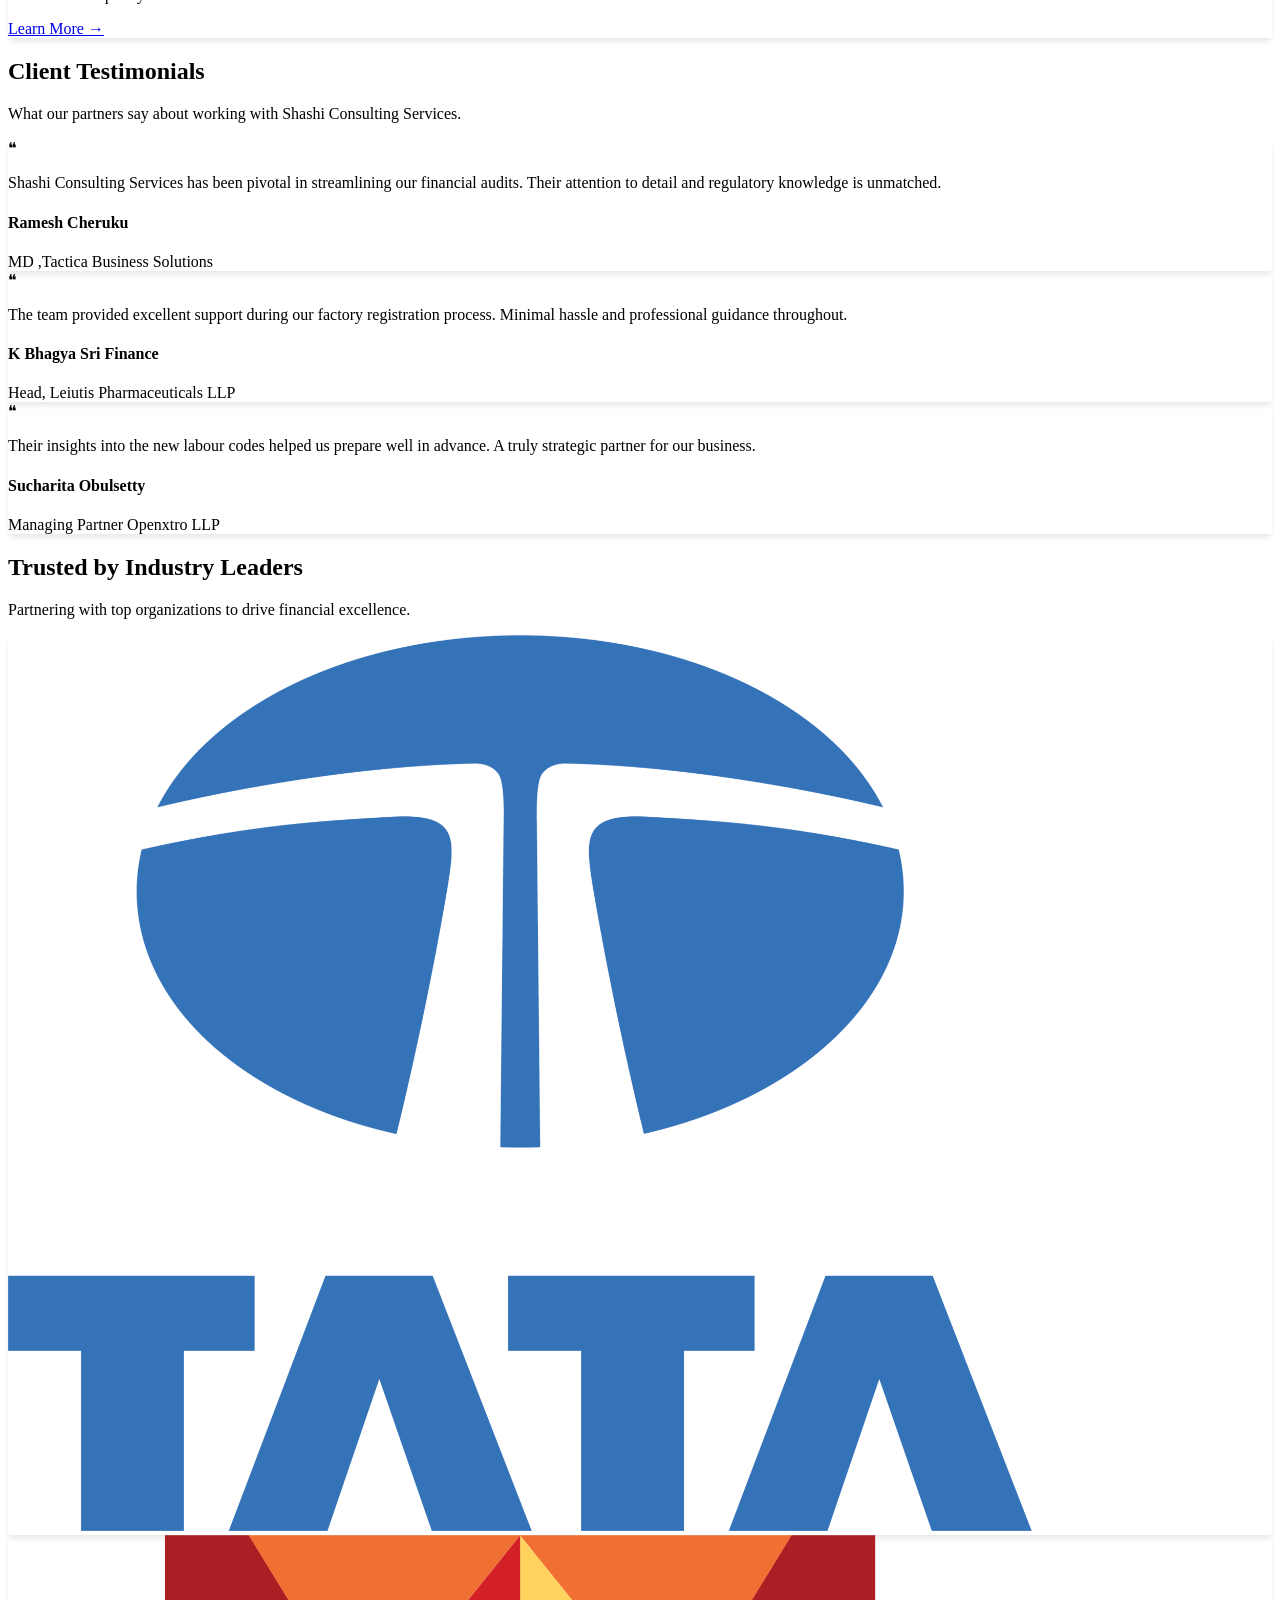
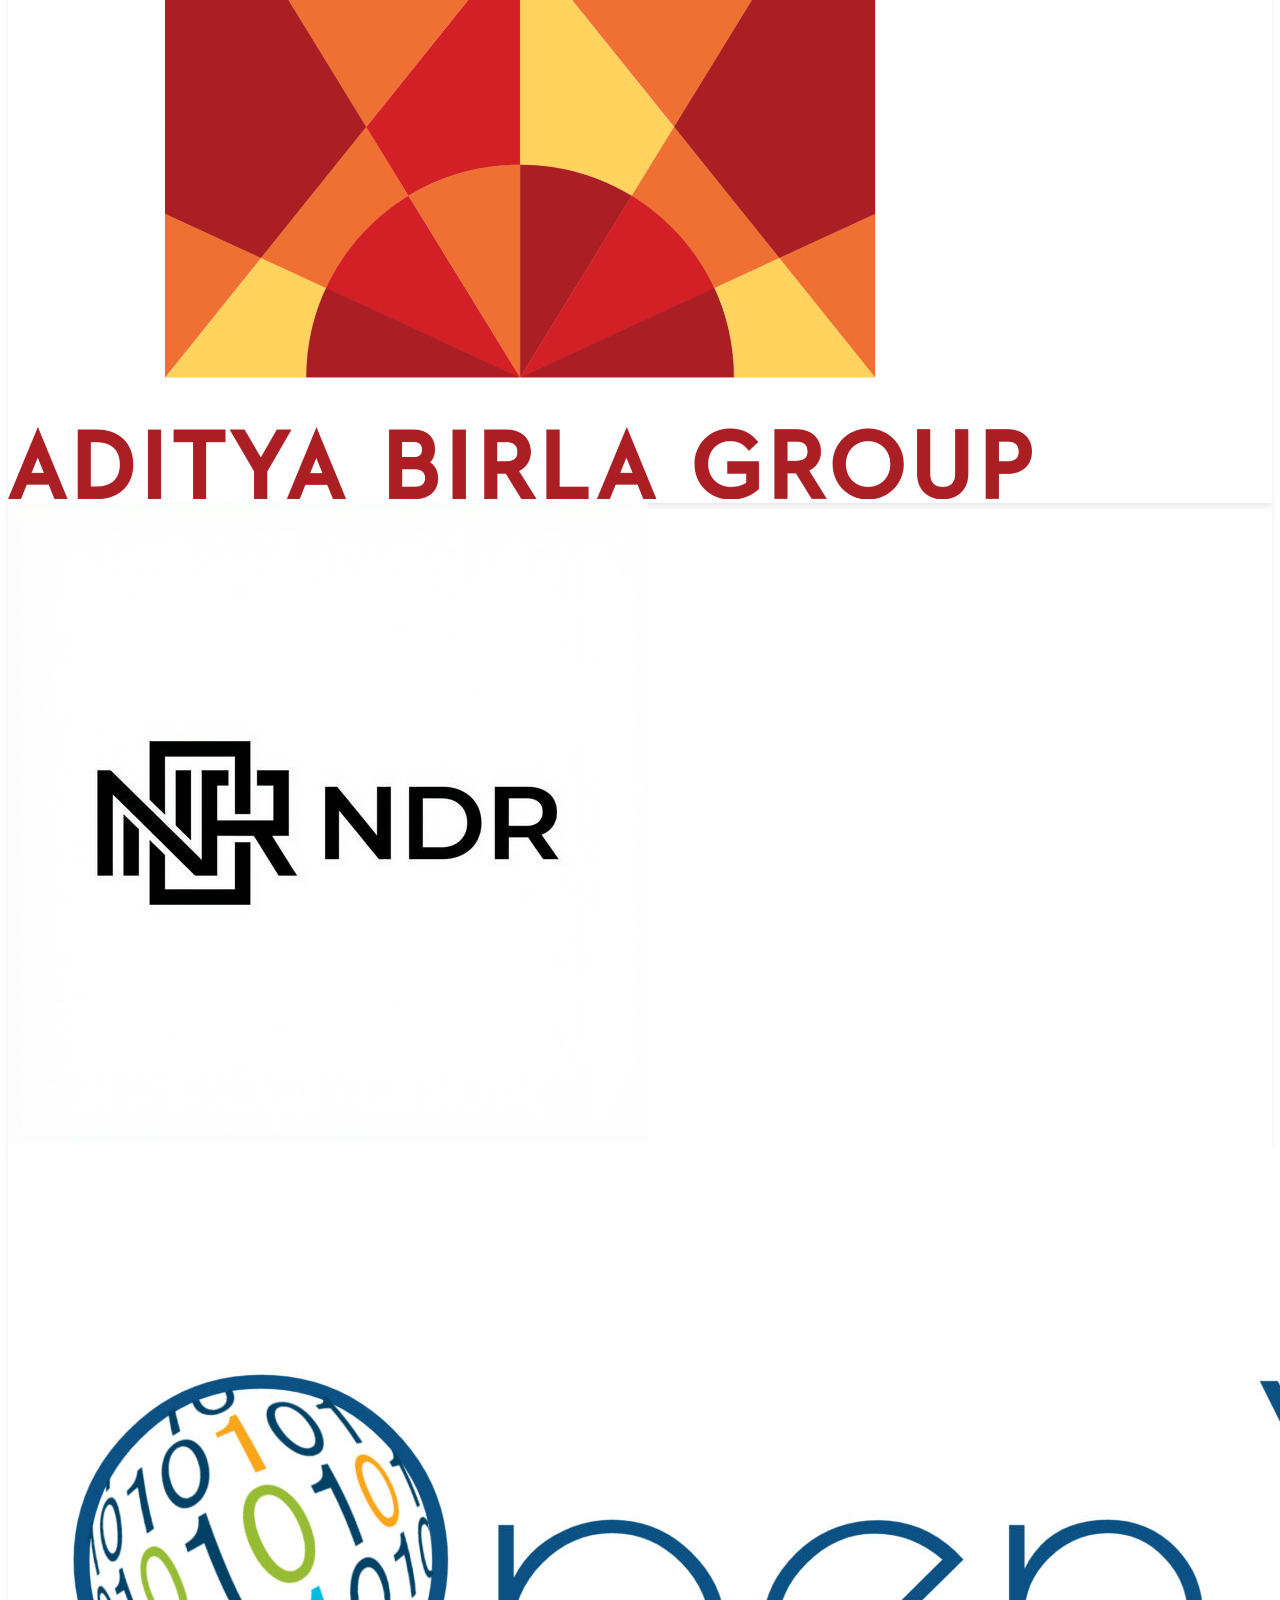
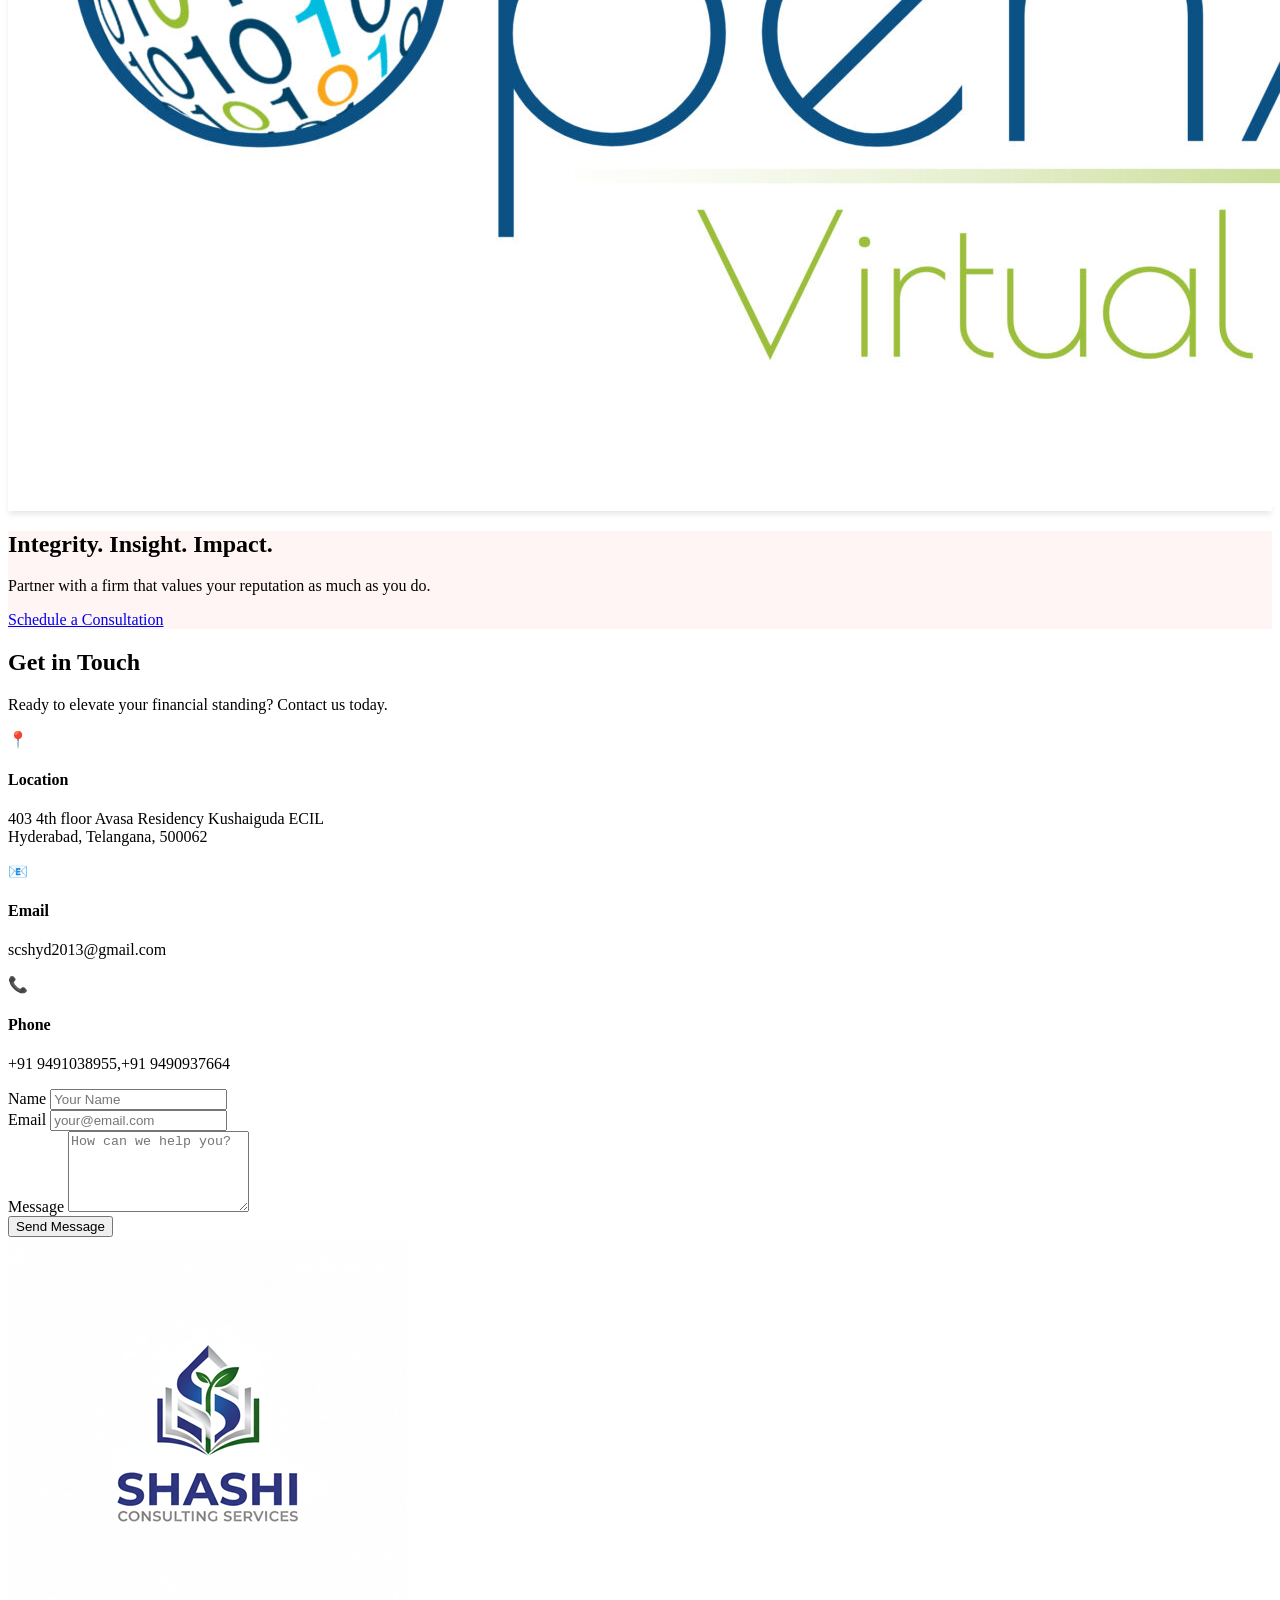
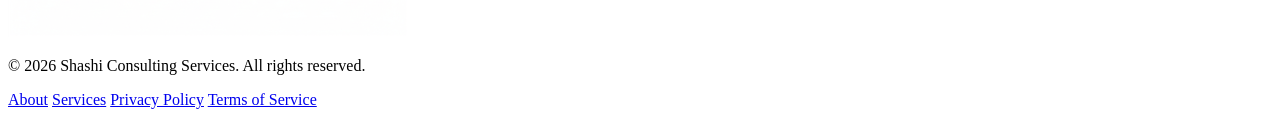
==== commit 99819e32: "Add real product result reports and fix brand spacing - payroll.html: 'Sample Payroll Run' section w" ====
--- a/scs_final/index.html
+++ b/scs_final/index.html
@@ -127,8 +127,8 @@
     <!-- Navbar -->
     <nav id="navbar" class="fixed top-0 left-0 w-full z-50 transition-all duration-300 py-5 bg-transparent">
         <div class="container mx-auto px-4 w-[90%] max-w-[1200px] flex justify-between items-center">
-            <a href="#" class="font-heading text-2xl font-bold text-headingColor transition-colors">
-                Shashi<span class="text-accent">Consulting Services</span>
+            <a href="#" class="font-heading text-xl md:text-2xl font-bold text-headingColor transition-colors">
+                Shashi <span class="text-accent">Consulting Services</span>
             </a>
 
             <!-- Mobile Menu Toggle -->
@@ -158,10 +158,10 @@
         <canvas id="hero-canvas" class="absolute top-0 left-0 w-full h-full z-0 pointer-events-none"></canvas>
         <div class="container mx-auto px-4 w-[90%] max-w-[1200px] relative z-10">
             <div class="max-w-[600px] fade-in-up appear">
-                <h1 class="font-heading text-5xl md:text-6xl font-bold text-headingColor leading-[1.1] mb-5">
+                <h1 class="font-heading text-4xl sm:text-5xl md:text-6xl font-bold text-headingColor leading-[1.1] mb-5">
                     Premium <span class="text-accent">Auditing</span><br />& Financial<br />Solutions.
                 </h1>
-                <p class="text-xl text-textDim mb-10 max-w-[600px]">
+                <p class="text-lg md:text-xl text-textDim mb-10 max-w-[600px]">
                     Empowering your business with clarity, compliance, and strategic foresight. Trust the experts who
                     care about your growth.
                 </p>
@@ -178,7 +178,7 @@
     </section>
 
     <!-- About Section -->
-    <section id="about" class="py-[150px] relative">
+    <section id="about" class="py-20 md:py-[150px] relative">
         <div class="container mx-auto px-4 w-[90%] max-w-[1200px]">
             <div class="flex flex-col md:flex-row items-center gap-12">
                 <div class="flex-1 w-full fade-in-left">
@@ -190,7 +190,7 @@
                 </div>
                 <div class="flex-1 w-full fade-in-right">
                     <h2
-                        class="font-heading text-4xl font-bold text-headingColor mb-5 inline-block relative after:content-[''] after:absolute after:-bottom-2.5 after:left-0 after:w-[60px] after:h-[3px] after:bg-accent">
+                        class="font-heading text-3xl md:text-4xl font-bold text-headingColor mb-5 inline-block relative after:content-[''] after:absolute after:-bottom-2.5 after:left-0 after:w-[60px] after:h-[3px] after:bg-accent">
                         About <span class="text-accent">Shashi Consulting Services</span>
                     </h2>
                     <p class="mt-8 mb-4 text-textDim text-lg">
@@ -202,7 +202,7 @@
                         We don't just find numbers; we unlock value. From regulatory compliance to strategic risk
                         advisory, we are your partners in sustainable growth.
                     </p>
-                    <div class="flex gap-10 mt-8 pt-8 border-t border-accentLight">
+                    <div class="flex flex-wrap gap-6 md:gap-10 mt-8 pt-8 border-t border-accentLight">
                         <div>
                             <h3 class="font-heading text-3xl font-bold text-accent">27+</h3>
                             <p class="text-sm">Years Experience</p>
@@ -222,11 +222,11 @@
     </section>
 
     <!-- Founders Section -->
-    <section id="founders" class="py-[150px] bg-primary">
+    <section id="founders" class="py-20 md:py-[150px] bg-primary">
         <div class="container mx-auto px-4 w-[90%] max-w-[1200px]">
             <div class="text-center mb-16 fade-in-up">
                 <h2
-                    class="font-heading text-4xl font-bold text-headingColor mb-5 inline-block relative after:content-[''] after:absolute after:-bottom-2.5 after:left-1/2 after:-translate-x-1/2 after:w-[60px] after:h-[3px] after:bg-accent">
+                    class="font-heading text-3xl md:text-4xl font-bold text-headingColor mb-5 inline-block relative after:content-[''] after:absolute after:-bottom-2.5 after:left-1/2 after:-translate-x-1/2 after:w-[60px] after:h-[3px] after:bg-accent">
                     Meet Our <span class="text-accent">Leadership</span>
                 </h2>
                 <p class="text-textDim max-w-[600px] mx-auto mt-6 text-lg">Visionary leadership driving excellence and
@@ -235,7 +235,7 @@
             <div class="flex flex-wrap justify-center gap-10 mt-10">
                 <!-- Shashikala -->
                 <div
-                    class="flex-1 min-w-[300px] max-w-[400px] bg-white/60 backdrop-blur-md p-10 rounded-2xl text-center shadow-glass border border-accent/20 hover:-translate-y-4 hover:shadow-glow hover:border-accent transition-all duration-300 fade-in-up delay-100">
+                    class="flex-1 min-w-[300px] max-w-[400px] bg-white/60 backdrop-blur-md p-6 md:p-10 rounded-2xl text-center shadow-glass border border-accent/20 hover:-translate-y-4 hover:shadow-glow hover:border-accent transition-all duration-300 fade-in-up delay-100">
                     <div class="w-[120px] h-[120px] mx-auto mb-5 rounded-full overflow-hidden border-4 border-accent">
                         <img src="images/shashikala.jpg" alt="Shashikala"
                             class="w-full h-full object-cover object-top" />
@@ -248,7 +248,7 @@
                 </div>
                 <!-- Lakshmi Prasana -->
                 <div
-                    class="flex-1 min-w-[300px] max-w-[400px] bg-white/60 backdrop-blur-md p-10 rounded-2xl text-center shadow-glass border border-accent/20 hover:-translate-y-4 hover:shadow-glow hover:border-accent transition-all duration-300 fade-in-up delay-200">
+                    class="flex-1 min-w-[300px] max-w-[400px] bg-white/60 backdrop-blur-md p-6 md:p-10 rounded-2xl text-center shadow-glass border border-accent/20 hover:-translate-y-4 hover:shadow-glow hover:border-accent transition-all duration-300 fade-in-up delay-200">
                     <div class="w-[120px] h-[120px] mx-auto mb-5 rounded-full overflow-hidden border-4 border-accent">
                         <img src="images/lakshmi-prasana.png" alt="Lakshmi Prasana"
                             class="w-full h-full object-cover" />
@@ -264,11 +264,11 @@
     </section>
 
     <!-- Our Members Section -->
-    <section id="our-members" class="py-[150px] bg-primary">
+    <section id="our-members" class="py-20 md:py-[150px] bg-primary">
         <div class="container mx-auto px-4 w-[90%] max-w-[1200px]">
             <div class="text-center mb-16 fade-in-up">
                 <h2
-                    class="font-heading text-4xl font-bold text-headingColor mb-5 inline-block relative after:content-[''] after:absolute after:-bottom-2.5 after:left-1/2 after:-translate-x-1/2 after:w-[60px] after:h-[3px] after:bg-accent">
+                    class="font-heading text-3xl md:text-4xl font-bold text-headingColor mb-5 inline-block relative after:content-[''] after:absolute after:-bottom-2.5 after:left-1/2 after:-translate-x-1/2 after:w-[60px] after:h-[3px] after:bg-accent">
                     Our <span class="text-accent">Members</span>
                 </h2>
                 <p class="text-textDim max-w-[600px] mx-auto mt-6 text-lg">Meet the dedicated professionals who make it
@@ -322,11 +322,11 @@
     </section>
 
     <!-- Safety Codes Section -->
-    <section id="safety-security-codes" class="py-[150px] bg-secondary">
+    <section id="safety-security-codes" class="py-20 md:py-[150px] bg-secondary">
         <div class="container mx-auto px-4 w-[90%] max-w-[1200px]">
             <div class="text-center mb-16 fade-in-up">
                 <h2
-                    class="font-heading text-4xl font-bold text-headingColor mb-5 inline-block relative after:content-[''] after:absolute after:-bottom-2.5 after:left-1/2 after:-translate-x-1/2 after:w-[60px] after:h-[3px] after:bg-accent">
+                    class="font-heading text-3xl md:text-4xl font-bold text-headingColor mb-5 inline-block relative after:content-[''] after:absolute after:-bottom-2.5 after:left-1/2 after:-translate-x-1/2 after:w-[60px] after:h-[3px] after:bg-accent">
                     Safety & <span class="text-accent">Security Codes</span>
                 </h2>
                 <p class="text-textDim max-w-[600px] mx-auto mt-6 text-lg">Prioritizing workforce safety and industrial
@@ -396,11 +396,11 @@
     </section>
 
     <!-- Services Section -->
-    <section id="services" class="py-[150px] bg-secondary">
+    <section id="services" class="py-20 md:py-[150px] bg-secondary">
         <div class="container mx-auto px-4 w-[90%] max-w-[1200px]">
             <div class="text-center mb-16 fade-in-up">
                 <h2
-                    class="font-heading text-4xl font-bold text-headingColor mb-5 inline-block relative after:content-[''] after:absolute after:-bottom-2.5 after:left-1/2 after:-translate-x-1/2 after:w-[60px] after:h-[3px] after:bg-accent">
+                    class="font-heading text-3xl md:text-4xl font-bold text-headingColor mb-5 inline-block relative after:content-[''] after:absolute after:-bottom-2.5 after:left-1/2 after:-translate-x-1/2 after:w-[60px] after:h-[3px] after:bg-accent">
                     Our Expertise
                 </h2>
                 <p class="text-textDim max-w-[600px] mx-auto mt-6 text-lg">Comprehensive solutions tailored to your
@@ -506,11 +506,11 @@
     </section>
 
     <!-- Digital Solutions Section -->
-    <section id="digital-solutions" class="py-[150px] bg-primary">
+    <section id="digital-solutions" class="py-20 md:py-[150px] bg-primary">
         <div class="container mx-auto px-4 w-[90%] max-w-[1200px]">
             <div class="text-center mb-16 fade-in-up">
                 <h2
-                    class="font-heading text-4xl font-bold text-headingColor mb-5 inline-block relative after:content-[''] after:absolute after:-bottom-2.5 after:left-1/2 after:-translate-x-1/2 after:w-[60px] after:h-[3px] after:bg-accent">
+                    class="font-heading text-3xl md:text-4xl font-bold text-headingColor mb-5 inline-block relative after:content-[''] after:absolute after:-bottom-2.5 after:left-1/2 after:-translate-x-1/2 after:w-[60px] after:h-[3px] after:bg-accent">
                     Our <span class="text-accent">Digital Solutions</span>
                 </h2>
                 <p class="text-textDim max-w-[600px] mx-auto mt-6 text-lg">Proprietary technology tools built to
@@ -520,7 +520,7 @@
                 <!-- Payroll Card -->
                 <div
                     class="bg-white/60 backdrop-blur-md rounded-2xl shadow-glass border border-accent/20 hover:shadow-glow hover:border-accent transition-all duration-300 overflow-hidden fade-in-up delay-100 flex flex-col">
-                    <div class="bg-accent/10 p-10 flex items-center gap-6">
+                    <div class="bg-accent/10 p-6 md:p-10 flex items-center gap-4 md:gap-6">
                         <div class="text-accent shrink-0">
                             <svg xmlns="http://www.w3.org/2000/svg" width="48" height="48" viewBox="0 0 24 24"
                                 fill="none" stroke="currentColor" stroke-width="1.5" stroke-linecap="round"
@@ -531,9 +531,9 @@
                                 <line x1="12" y1="15" x2="17" y2="15"></line>
                             </svg>
                         </div>
-                        <h3 class="font-heading text-2xl font-bold text-headingColor">Payroll Management System</h3>
-                    </div>
-                    <div class="p-10 flex flex-col flex-1">
+                        <h3 class="font-heading text-xl md:text-2xl font-bold text-headingColor">Payroll Management System</h3>
+                    </div>
+                    <div class="p-6 md:p-10 flex flex-col flex-1">
                         <p class="text-textDim text-[0.95rem] mb-6">End-to-end automated payroll processing with full
                             statutory compliance. Computes EPF, ESI, PT and TDS, generates salary slips, and
                             auto-populates 20+ mandatory labour-law forms in one click.</p>
@@ -552,7 +552,7 @@
                 <!-- Swipe Analytics Card -->
                 <div
                     class="bg-white/60 backdrop-blur-md rounded-2xl shadow-glass border border-accent/20 hover:shadow-glow hover:border-accent transition-all duration-300 overflow-hidden fade-in-up delay-200 flex flex-col">
-                    <div class="bg-accent/10 p-10 flex items-center gap-6">
+                    <div class="bg-accent/10 p-6 md:p-10 flex items-center gap-4 md:gap-6">
                         <div class="text-accent shrink-0">
                             <svg xmlns="http://www.w3.org/2000/svg" width="48" height="48" viewBox="0 0 24 24"
                                 fill="none" stroke="currentColor" stroke-width="1.5" stroke-linecap="round"
@@ -565,9 +565,9 @@
                                 <circle cx="19" cy="8" r="1.5" fill="currentColor"></circle>
                             </svg>
                         </div>
-                        <h3 class="font-heading text-2xl font-bold text-headingColor">Swipe Data Analytics</h3>
-                    </div>
-                    <div class="p-10 flex flex-col flex-1">
+                        <h3 class="font-heading text-xl md:text-2xl font-bold text-headingColor">Swipe Data Analytics</h3>
+                    </div>
+                    <div class="p-6 md:p-10 flex flex-col flex-1">
                         <p class="text-textDim text-[0.95rem] mb-6">Upload raw employee swipe records and instantly
                             unlock visual attendance insights. Spot anomalies, understand shift patterns, and maintain
                             data quality — all from a single dashboard.</p>
@@ -588,11 +588,11 @@
     </section>
 
     <!-- Testimonials Section -->
-    <section id="testimonials" class="py-[150px] bg-primary">
+    <section id="testimonials" class="py-20 md:py-[150px] bg-primary">
         <div class="container mx-auto px-4 w-[90%] max-w-[1200px]">
             <div class="text-center mb-16 fade-in-up">
                 <h2
-                    class="font-heading text-4xl font-bold text-headingColor mb-5 inline-block relative after:content-[''] after:absolute after:-bottom-2.5 after:left-1/2 after:-translate-x-1/2 after:w-[60px] after:h-[3px] after:bg-accent">
+                    class="font-heading text-3xl md:text-4xl font-bold text-headingColor mb-5 inline-block relative after:content-[''] after:absolute after:-bottom-2.5 after:left-1/2 after:-translate-x-1/2 after:w-[60px] after:h-[3px] after:bg-accent">
                     Client <span class="text-accent">Testimonials</span>
                 </h2>
                 <p class="text-textDim max-w-[600px] mx-auto mt-6 text-lg">What our partners say about working with
@@ -601,7 +601,7 @@
             <div class="grid grid-cols-1 md:grid-cols-3 gap-8">
                 <!-- Testimonial 1 -->
                 <div
-                    class="bg-white/60 backdrop-blur-md p-10 rounded-2xl shadow-glass border border-accent/20 hover:-translate-y-2 hover:shadow-glass-md hover:border-accent transition-all duration-300 relative fade-in-up">
+                    class="bg-white/60 backdrop-blur-md p-6 md:p-10 rounded-2xl shadow-glass border border-accent/20 hover:-translate-y-2 hover:shadow-glass-md hover:border-accent transition-all duration-300 relative fade-in-up">
                     <div class="text-5xl text-accent/30 absolute top-5 left-5 leading-none">❝</div>
                     <p class="italic text-textDim mb-5 relative z-10">Shashi Consulting Services has been pivotal in
                         streamlining our financial audits. Their attention to detail and regulatory knowledge is
@@ -613,7 +613,7 @@
                 </div>
                 <!-- Testimonial 2 -->
                 <div
-                    class="bg-white/60 backdrop-blur-md p-10 rounded-2xl shadow-glass border border-accent/20 hover:-translate-y-2 hover:shadow-glass-md hover:border-accent transition-all duration-300 relative fade-in-up delay-100">
+                    class="bg-white/60 backdrop-blur-md p-6 md:p-10 rounded-2xl shadow-glass border border-accent/20 hover:-translate-y-2 hover:shadow-glass-md hover:border-accent transition-all duration-300 relative fade-in-up delay-100">
                     <div class="text-5xl text-accent/30 absolute top-5 left-5 leading-none">❝</div>
                     <p class="italic text-textDim mb-5 relative z-10">The team provided excellent support during our
                         factory registration process. Minimal hassle and professional guidance throughout.</p>
@@ -624,7 +624,7 @@
                 </div>
                 <!-- Testimonial 3 -->
                 <div
-                    class="bg-white/60 backdrop-blur-md p-10 rounded-2xl shadow-glass border border-accent/20 hover:-translate-y-2 hover:shadow-glass-md hover:border-accent transition-all duration-300 relative fade-in-up delay-200">
+                    class="bg-white/60 backdrop-blur-md p-6 md:p-10 rounded-2xl shadow-glass border border-accent/20 hover:-translate-y-2 hover:shadow-glass-md hover:border-accent transition-all duration-300 relative fade-in-up delay-200">
                     <div class="text-5xl text-accent/30 absolute top-5 left-5 leading-none">❝</div>
                     <p class="italic text-textDim mb-5 relative z-10">Their insights into the new labour codes helped us
                         prepare well in advance. A truly strategic partner for our business.</p>
@@ -638,11 +638,11 @@
     </section>
 
     <!-- Clients Section -->
-    <section id="clients" class="py-[150px] bg-primary">
+    <section id="clients" class="py-20 md:py-[150px] bg-primary">
         <div class="container mx-auto px-4 w-[90%] max-w-[1200px]">
             <div class="text-center mb-16 fade-in-up">
                 <h2
-                    class="font-heading text-4xl font-bold text-headingColor mb-5 inline-block relative after:content-[''] after:absolute after:-bottom-2.5 after:left-1/2 after:-translate-x-1/2 after:w-[60px] after:h-[3px] after:bg-accent">
+                    class="font-heading text-3xl md:text-4xl font-bold text-headingColor mb-5 inline-block relative after:content-[''] after:absolute after:-bottom-2.5 after:left-1/2 after:-translate-x-1/2 after:w-[60px] after:h-[3px] after:bg-accent">
                     Trusted by <span class="text-accent">Industry Leaders</span>
                 </h2>
                 <p class="text-textDim max-w-[600px] mx-auto mt-6 text-lg">Partnering with top organizations to drive
@@ -674,12 +674,13 @@
     </section>
 
     <!-- CTA Section -->
-    <section class="py-[150px] text-center relative bg-cover bg-fixed bg-center"
+    <!-- md:bg-fixed only: fixed backgrounds jank/break on iOS Safari -->
+    <section class="py-20 md:py-[150px] text-center relative bg-cover bg-scroll md:bg-fixed bg-center"
         style="background-image: linear-gradient(rgba(255, 242, 241, 0.8), rgba(255, 242, 241, 0.8)), url('https://images.unsplash.com/photo-1486406146926-c627a92ad1ab?auto=format&fit=crop&w=1920&q=80');">
         <div class="container mx-auto px-4 w-[90%] max-w-[1200px] relative z-10">
-            <h2 class="font-heading text-5xl font-bold text-headingColor mb-5 fade-in-up">Integrity. Insight. Impact.
+            <h2 class="font-heading text-3xl md:text-5xl font-bold text-headingColor mb-5 fade-in-up">Integrity. Insight. Impact.
             </h2>
-            <p class="text-xl text-textLight mb-10 fade-in-up">Partner with a firm that values your reputation as much
+            <p class="text-lg md:text-xl text-textLight mb-10 fade-in-up">Partner with a firm that values your reputation as much
                 as you do.</p>
             <a href="#contact"
                 class="px-8 py-3 bg-accent text-primary border-2 border-accent rounded font-medium hover:bg-transparent hover:text-accent transition-all inline-block fade-in-up">Schedule
@@ -688,12 +689,12 @@
     </section>
 
     <!-- Contact Section -->
-    <section id="contact" class="py-[150px] bg-primary">
+    <section id="contact" class="py-20 md:py-[150px] bg-primary">
         <div class="container mx-auto px-4 w-[90%] max-w-[1200px]">
             <div class="flex flex-col md:flex-row gap-12">
                 <div class="flex-1 fade-in-left">
                     <h2
-                        class="font-heading text-4xl font-bold text-headingColor mb-5 inline-block relative after:content-[''] after:absolute after:-bottom-2.5 after:left-0 after:w-[60px] after:h-[3px] after:bg-accent">
+                        class="font-heading text-3xl md:text-4xl font-bold text-headingColor mb-5 inline-block relative after:content-[''] after:absolute after:-bottom-2.5 after:left-0 after:w-[60px] after:h-[3px] after:bg-accent">
                         Get in Touch
                     </h2>
                     <p class="text-textDim text-lg mb-10 mt-6">Ready to elevate your financial standing? Contact us
@@ -728,7 +729,7 @@
 
                 <div class="flex-[1.2] fade-in-right">
                     <form id="contactForm"
-                        class="bg-secondary p-10 rounded-xl shadow-[0_10px_30px_-10px_rgba(0,0,0,0.5)]">
+                        class="bg-secondary p-6 md:p-10 rounded-xl shadow-[0_10px_30px_-10px_rgba(0,0,0,0.5)]">
                         <div class="mb-5">
                             <label for="name" class="block mb-2 text-textLight text-sm">Name</label>
                             <input type="text" id="name" required placeholder="Your Name"
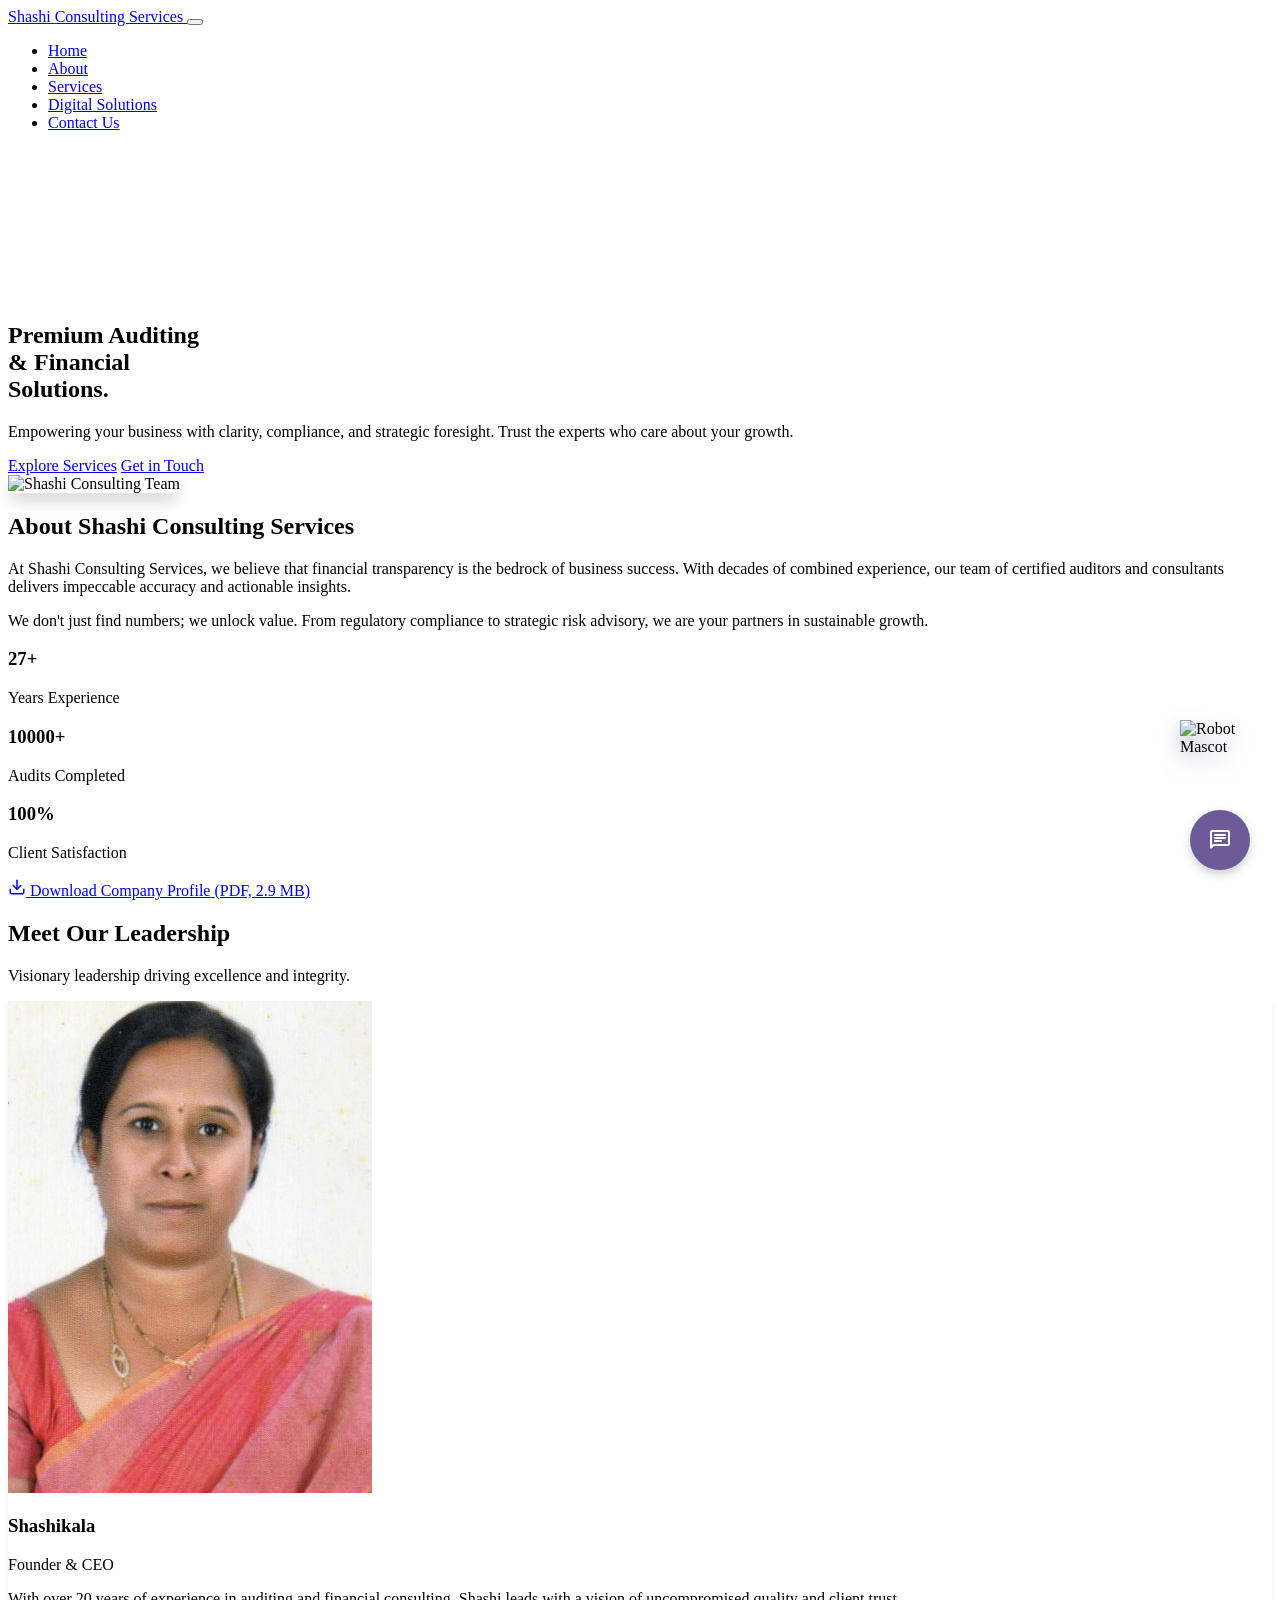
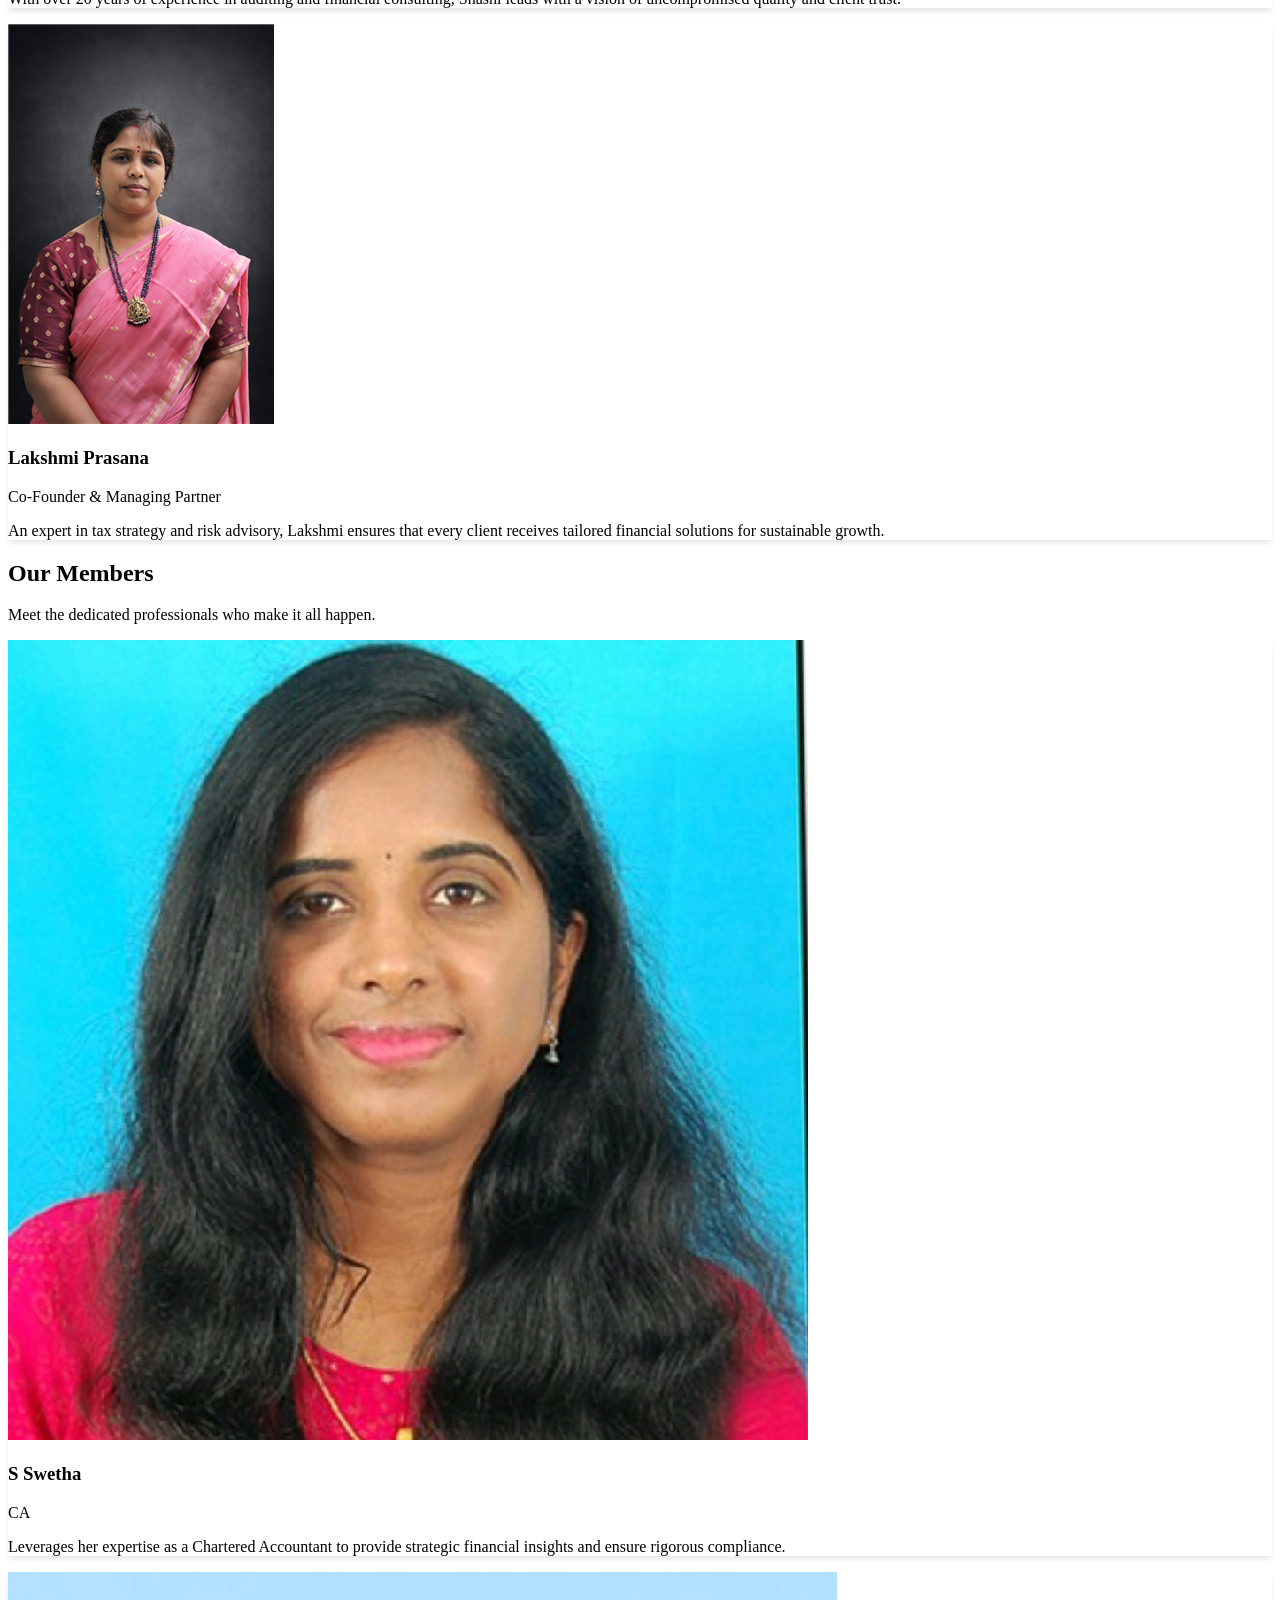
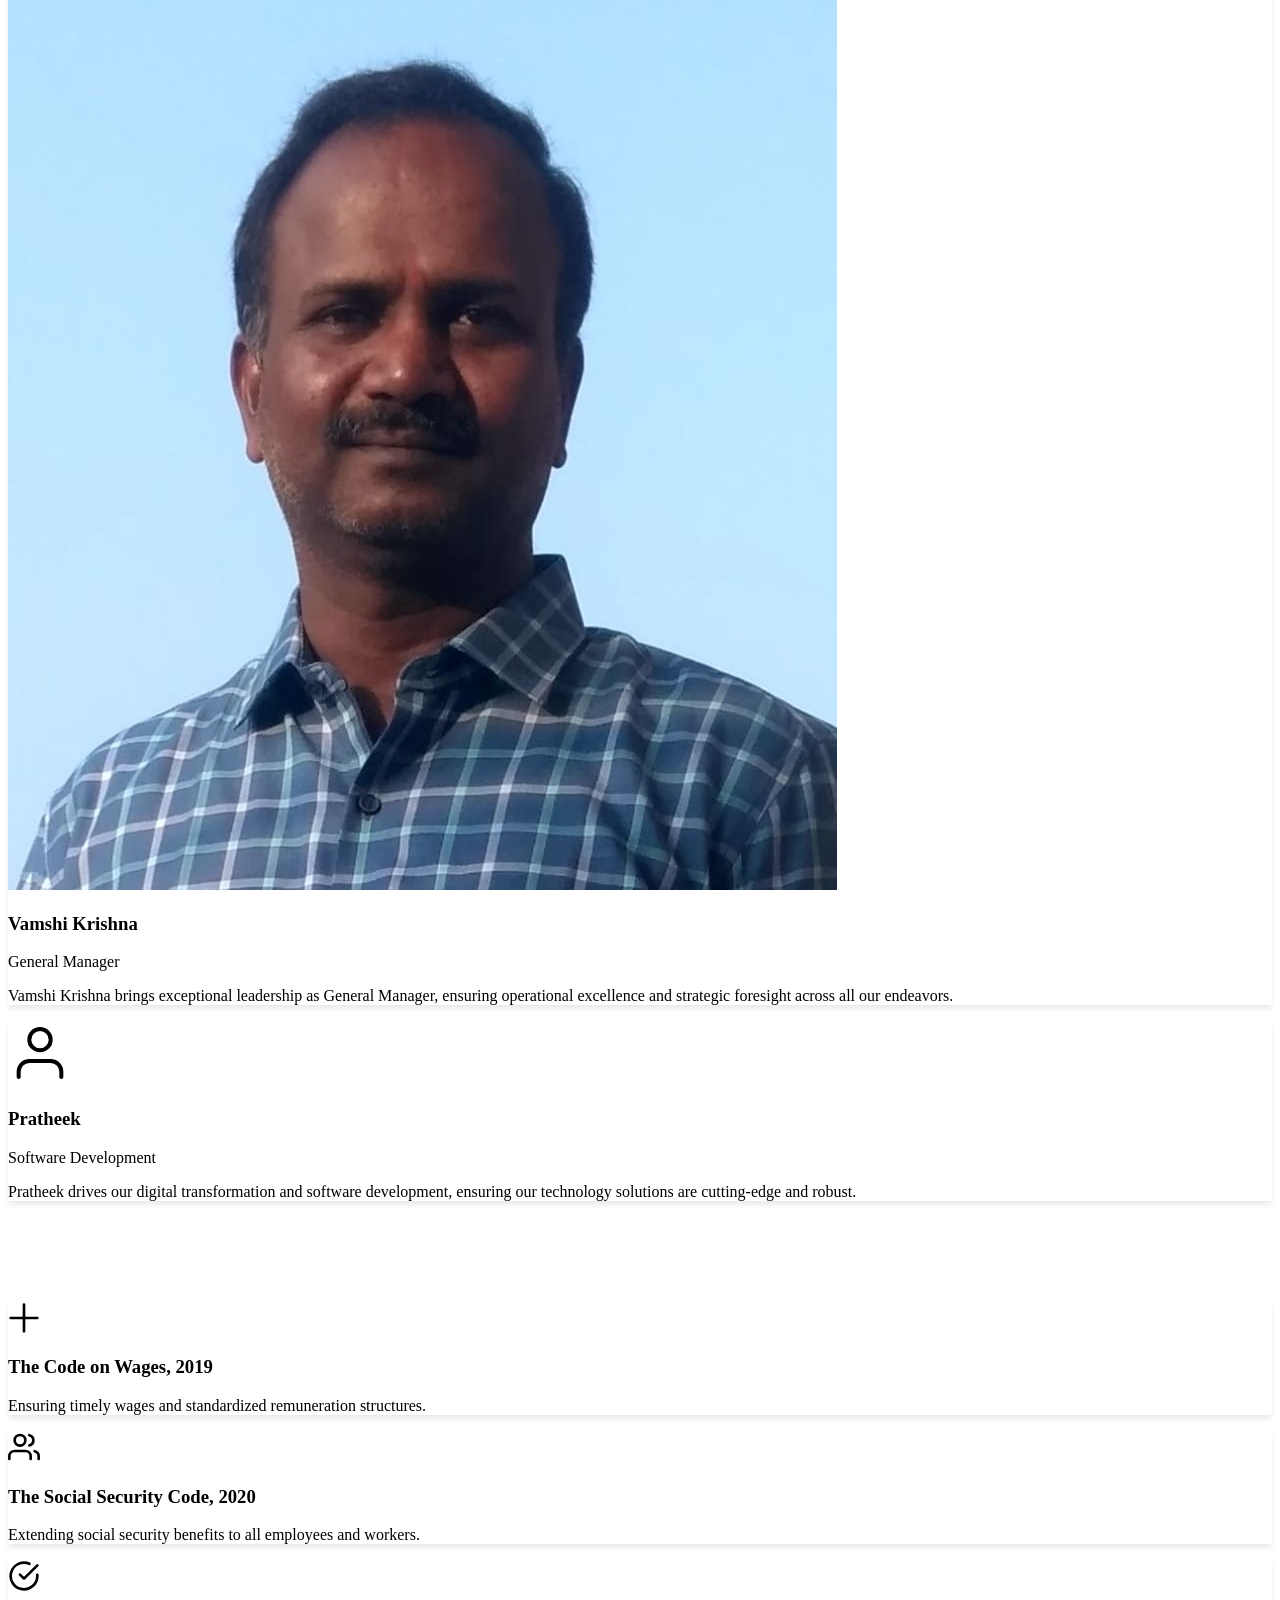
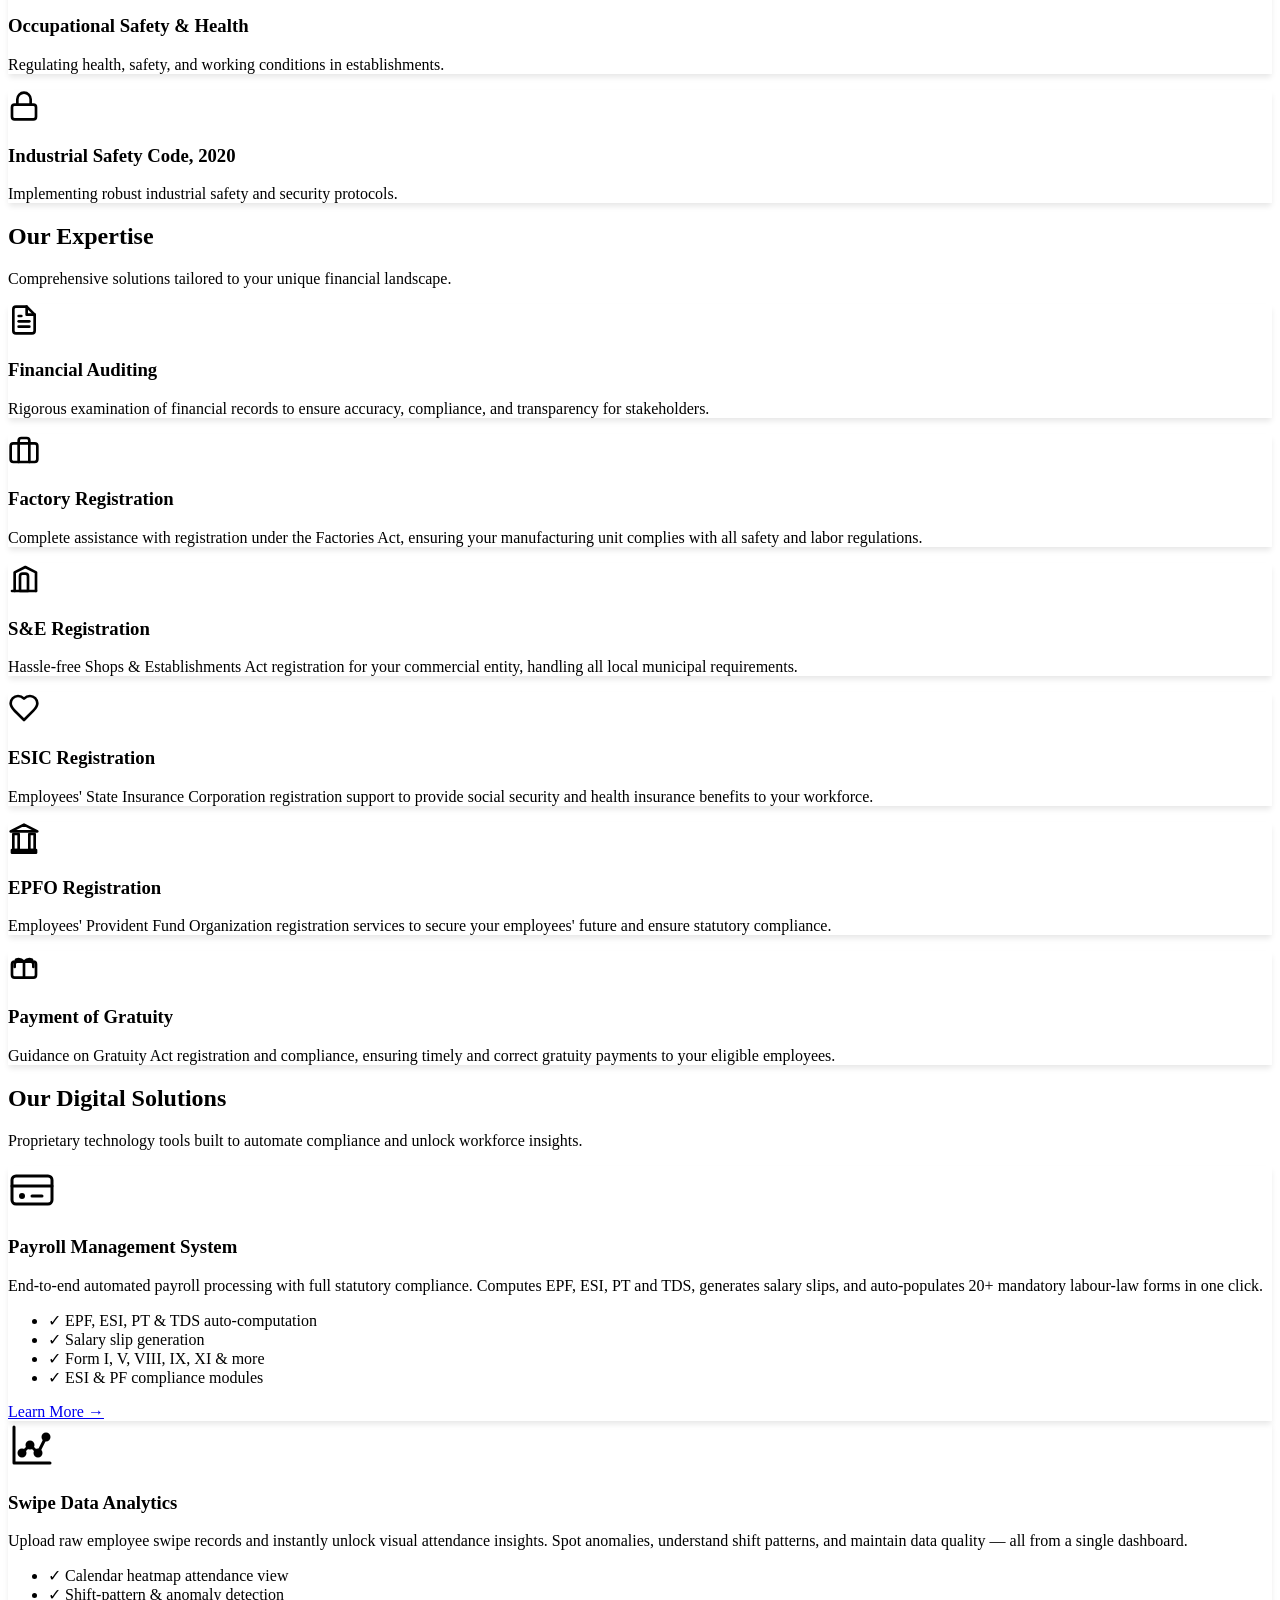
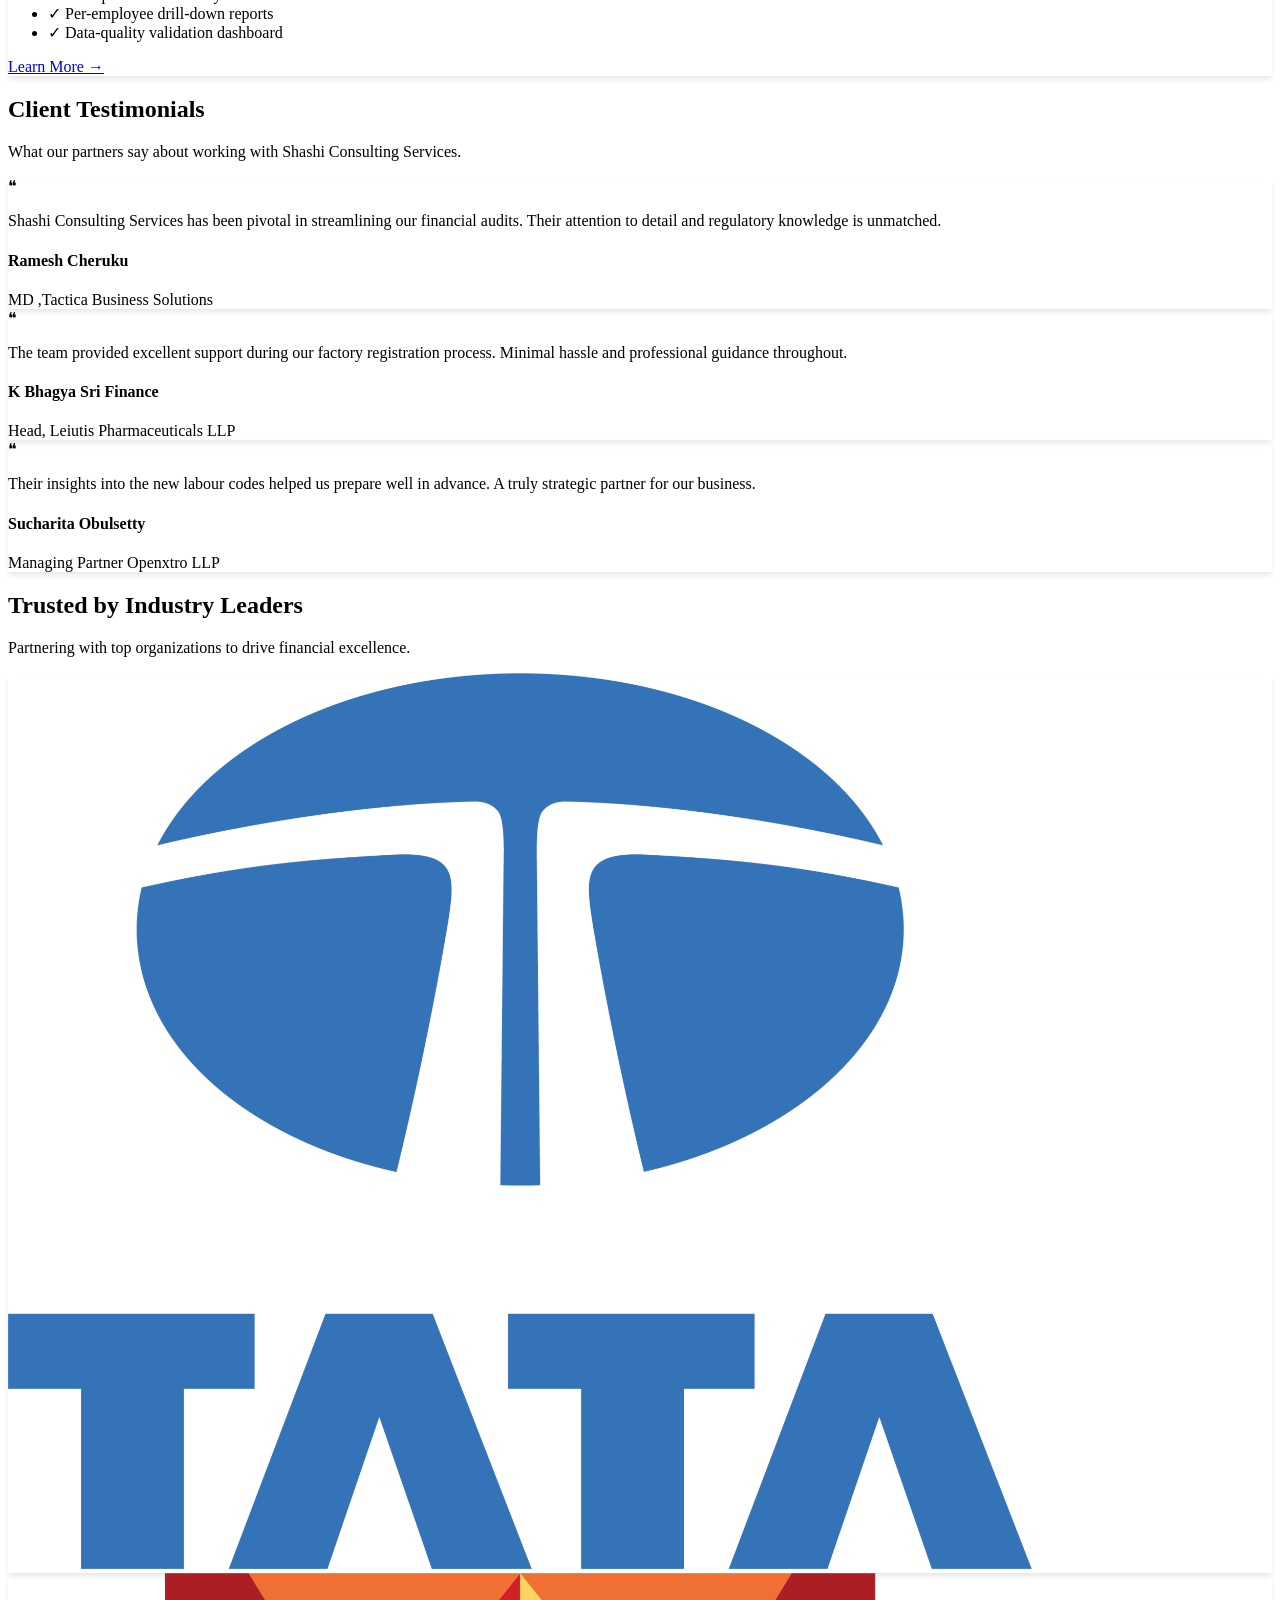
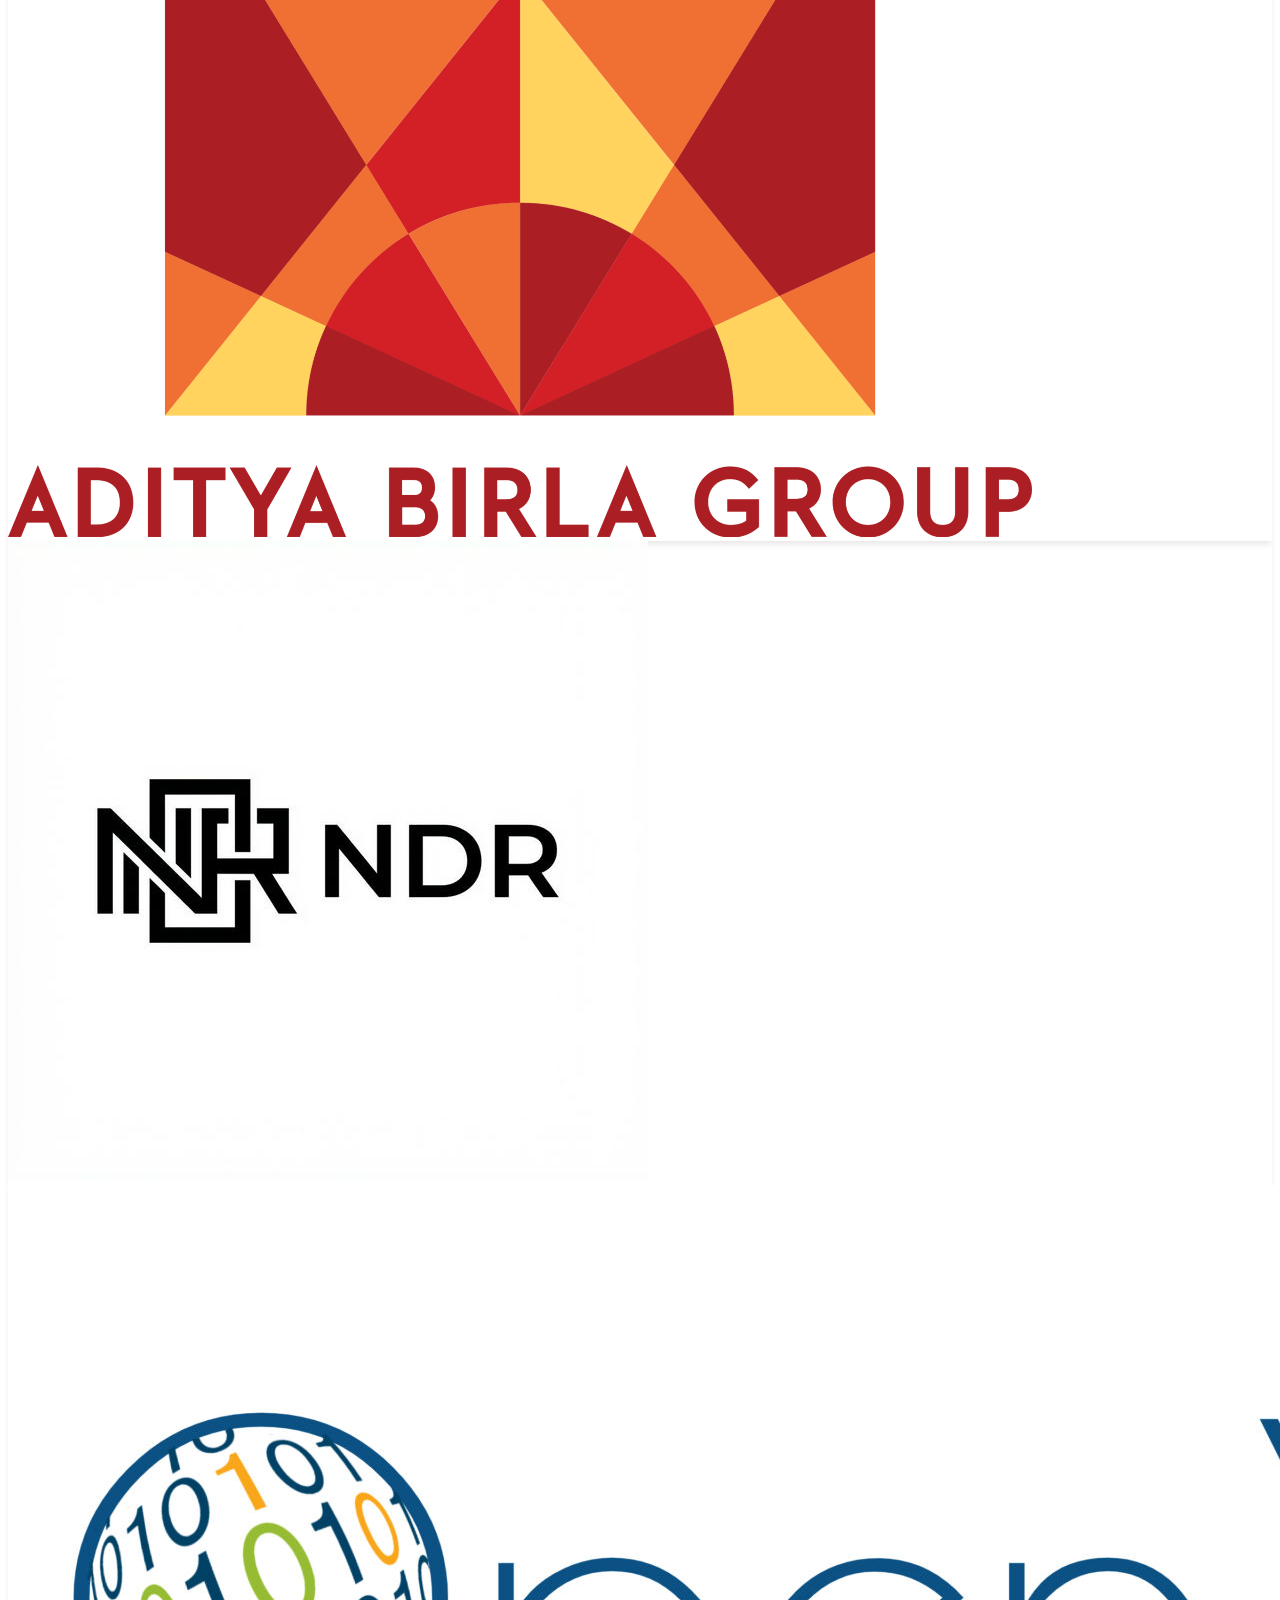
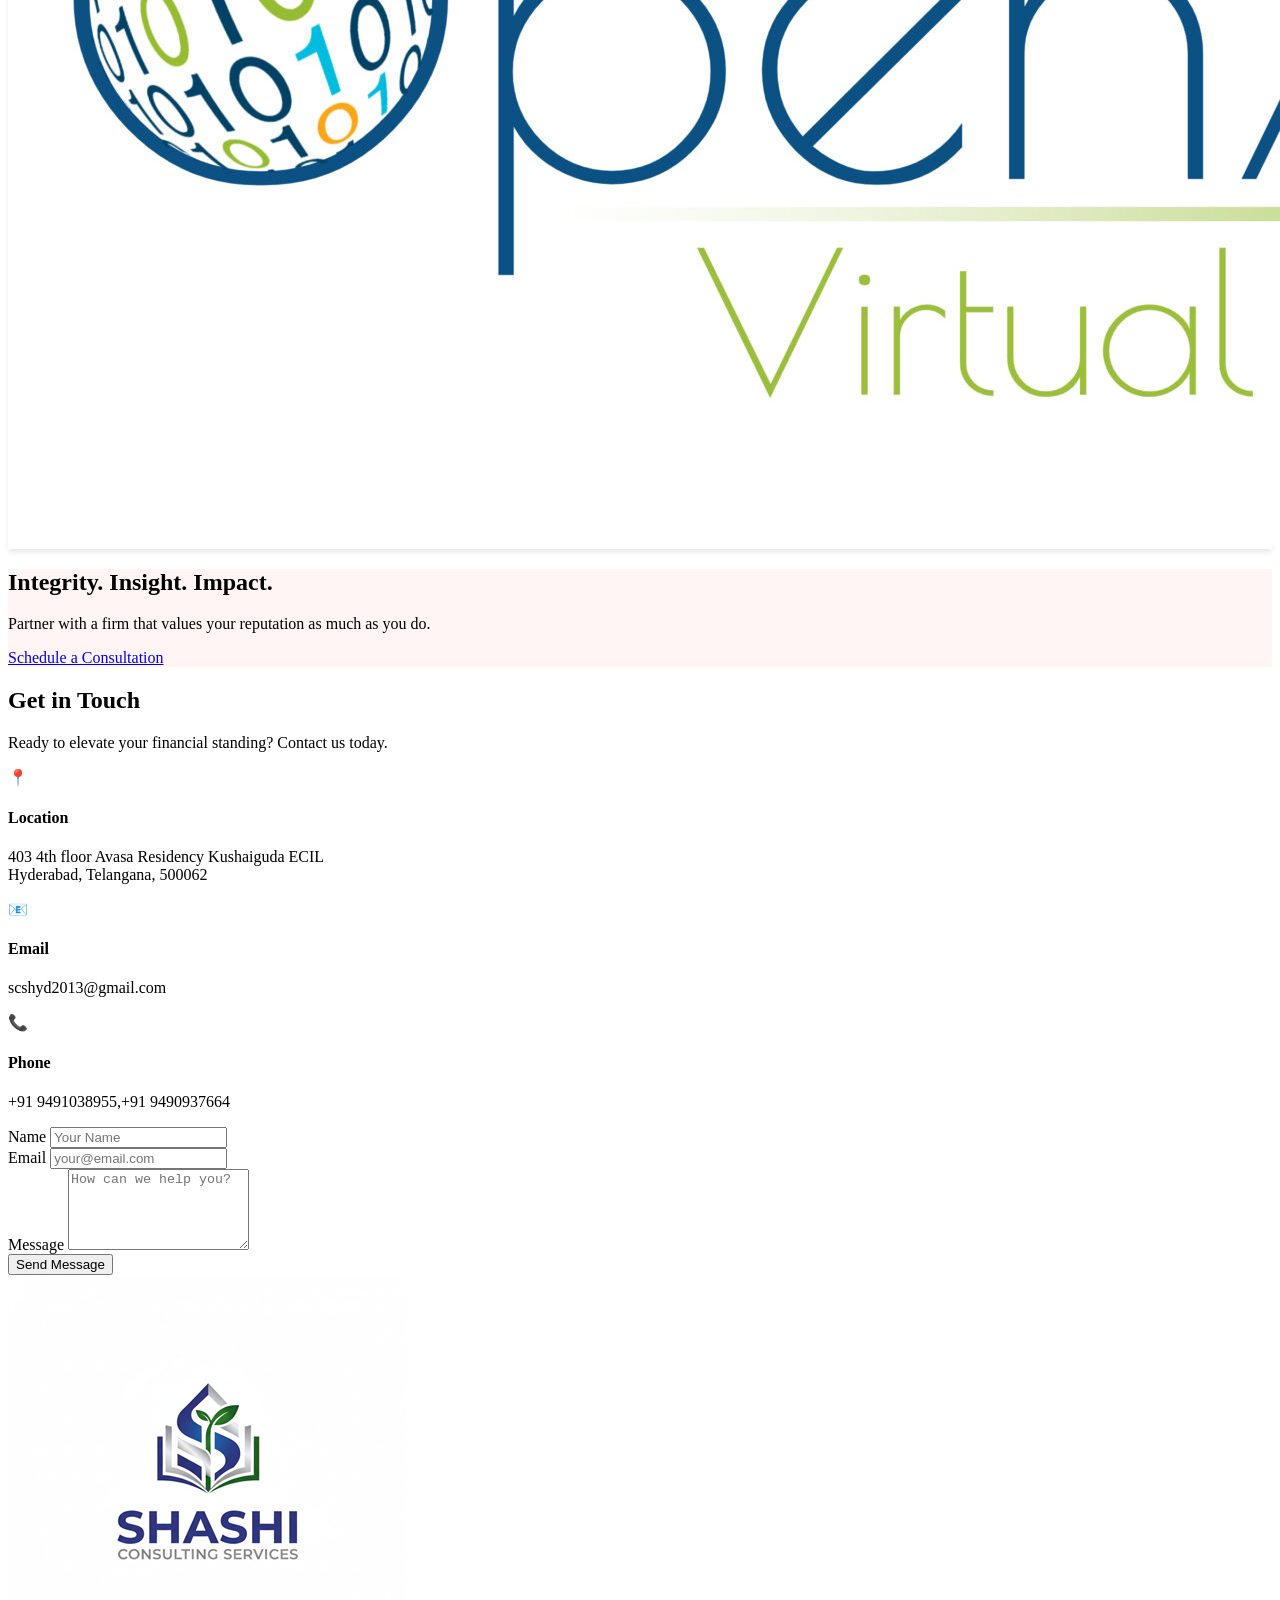
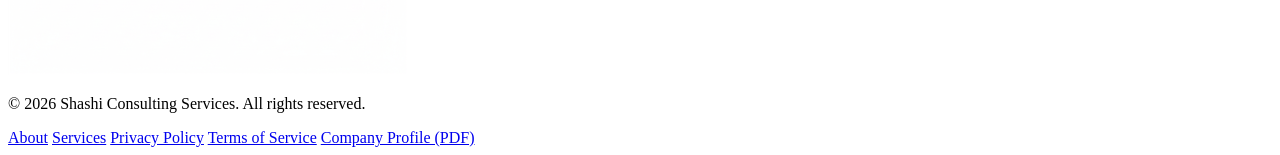
==== commit 14fb2b53: "Add downloadable company profile PDF - company-profile.pdf: 7-page company profile, saved under a UR" ====
--- a/scs_final/index.html
+++ b/scs_final/index.html
@@ -216,6 +216,17 @@
                             <p class="text-sm">Client Satisfaction</p>
                         </div>
                     </div>
+                    <a href="company-profile.pdf" download="Shashi-Consulting-Services-Company-Profile.pdf"
+                        class="mt-8 inline-flex items-center gap-2 px-6 py-3 bg-accent text-primary border-2 border-accent rounded font-medium hover:bg-transparent hover:text-accent transition-all">
+                        <svg xmlns="http://www.w3.org/2000/svg" width="18" height="18" viewBox="0 0 24 24" fill="none"
+                            stroke="currentColor" stroke-width="2" stroke-linecap="round" stroke-linejoin="round"
+                            aria-hidden="true">
+                            <path d="M21 15v4a2 2 0 0 1-2 2H5a2 2 0 0 1-2-2v-4"></path>
+                            <polyline points="7 10 12 15 17 10"></polyline>
+                            <line x1="12" y1="15" x2="12" y2="3"></line>
+                        </svg>
+                        Download Company Profile <span class="text-xs opacity-80">(PDF, 2.9 MB)</span>
+                    </a>
                 </div>
             </div>
         </div>
@@ -777,6 +788,9 @@
                     <a href="terms-of-service.html"
                         class="text-headingColor hover:text-accent transition-colors text-sm font-medium">Terms of
                         Service</a>
+                    <a href="company-profile.pdf" download="Shashi-Consulting-Services-Company-Profile.pdf"
+                        class="text-headingColor hover:text-accent transition-colors text-sm font-medium">Company
+                        Profile (PDF)</a>
                 </div>
             </div>
         </div>
